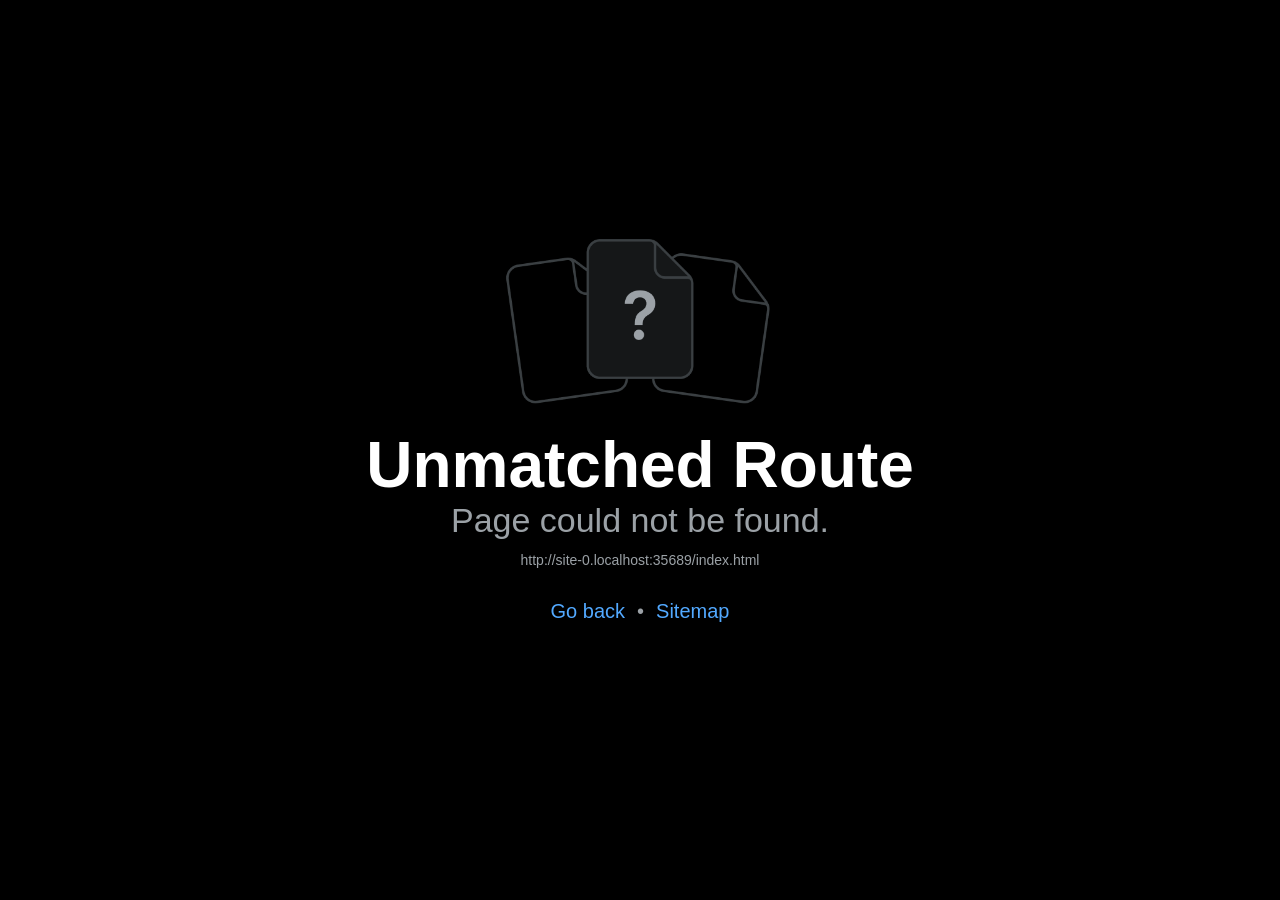
==== index.html @ 57a16b77 "Publica versão 3.3.0 (28/10/2026, 21:30:46) Co-Authored-By: Claude Opus 5.5 <noreply@anthropic.com>" ====
<!doctype html>
<html lang="pt-BR">
  <head>
    <meta charset="utf-8" />
    <meta httpEquiv="X-UA-Compatible" content="IE=edge" />
    <meta name="viewport" content="width=device-width, initial-scale=1, maximum-scale=1, shrink-to-fit=no" />
    <title>Ficha de Evolução</title>
    <!-- The `react-native-web` recommended style reset: https://necolas.github.io/react-native-web/docs/setup/#root-element -->
    <style id="expo-reset">
      /* These styles make the body full-height */
      html,
      body {
        height: 100%;
      }
      /* These styles disable body scrolling if you are using <ScrollView> */
      body {
        overflow: hidden;
      }
      /* These styles make the root element full-height */
      #root {
        display: flex;
        height: 100%;
        flex: 1;
      }
    </style>
  <link rel="icon" href="/favicon.ico"/><link rel="preload" href="/_expo/static/css/global-6071128c1a91323e2e9e6665a7fe6338.css" as="style">
<link rel="stylesheet" href="/_expo/static/css/global-6071128c1a91323e2e9e6665a7fe6338.css"><link rel="preload" href="/fonts/Inter_400Regular.woff2" as="font" type="font/woff2" crossorigin>
<link rel="preload" href="/fonts/Inter_500Medium.woff2" as="font" type="font/woff2" crossorigin>
<link rel="preload" href="/fonts/Inter_600SemiBold.woff2" as="font" type="font/woff2" crossorigin>
<link rel="preload" href="/fonts/Inter_700Bold.woff2" as="font" type="font/woff2" crossorigin>
<link rel="preload" href="/fonts/BricolageGrotesque_700Bold.woff2" as="font" type="font/woff2" crossorigin>
<link rel="preload" href="/fonts/BricolageGrotesque_800ExtraBold.woff2" as="font" type="font/woff2" crossorigin>
<link rel="preload" href="/_expo/static/js/web/index-720867173eea75075e404f26b7d5f82f.js" as="script">
<link rel="preload" href="/_expo/static/js/web/_layout-bcc0b7882c46a9ae00d2a659f0a68e32.js" as="script">
<link rel="preload" href="/_expo/static/js/web/_layout-e9f3e3d6dffe4a0d16f6e0c914d7f829.js" as="script">
<style>html,body{background:#e7f3ef}input:focus,textarea:focus{outline:none!important}textarea{resize:none}</style>
</head>

  <body>
    <!-- Use static rendering with Expo Router to support running without JavaScript. -->
    <noscript> You need to enable JavaScript to run this app. </noscript>
    <!-- The root element for your Expo app. -->
    <div id="root"></div>
  <script src="/_expo/static/js/web/__expo-metro-runtime-97703ae02682710149335928b974f18d.js" defer></script><script src="/_expo/static/js/web/__common-9652a56ff5e1bba47803ef633cfc6c7e.js" defer></script><script src="/_expo/static/js/web/entry-7f0b934aea17465e04771db9c9459e98.js" defer></script>
</body>
</html>
---- _expo/static/css/global-6071128c1a91323e2e9e6665a7fe6338.css ----
/*! tailwindcss v4.3.3 | MIT License | https://tailwindcss.com */
@layer properties{@supports (((-webkit-hyphens:none)) and (not (margin-trim:inline))) or ((-moz-orient:inline) and (not (color:rgb(from red r g b)))){*,:before,:after,::backdrop{--tw-rotate-x:initial;--tw-rotate-y:initial;--tw-rotate-z:initial;--tw-skew-x:initial;--tw-skew-y:initial;--tw-border-style:solid;--tw-leading:initial;--tw-tracking:initial}}}@layer theme{:root,:host{--font-sans:"Inter_400Regular";--font-mono:ui-monospace, SFMono-Regular, Menlo, Monaco, Consolas, "Liberation Mono", "Courier New", monospace;--color-black:#000;--color-white:#fff;--spacing:.25rem;--default-font-family:var(--font-sans);--default-mono-font-family:var(--font-mono);--color-primary:unset;--color-primary-ink:unset;--color-primary-bright:unset;--color-on-primary:unset;--color-primary-soft:unset;--color-primary-soft-2:unset;--color-primary-line:unset;--color-deep:unset;--color-bg:unset;--color-surface:unset;--color-field:unset;--color-line:unset;--color-ink:unset;--color-ink-2:unset;--color-muted:unset;--font-sans-medium:"Inter_500Medium";--font-sans-semibold:"Inter_600SemiBold";--font-sans-bold:"Inter_700Bold";--font-display:"BricolageGrotesque_800ExtraBold";--font-display-bold:"BricolageGrotesque_700Bold";--radius-card:22px;--radius-control:14px;--color-danger:#c8412d;--color-danger-soft:#fdeeeb;--color-warn:#e29a1c;--color-warn-soft:#fff5e1;--color-warn-ink:#7c5100}.light{--color-primary:#01af96;--color-primary-strong:#00957f;--color-primary-ink:#00705f;--color-primary-bright:#2ee0c3;--color-on-primary:#0b2e2a;--color-primary-soft:#eef9f6;--color-primary-soft-2:#d8f3ec;--color-primary-line:#b4e8db;--color-deep:#0b2e2a;--color-deep-2:#123f39;--color-bg:#e7f3ef;--color-surface:#fff;--color-field:#eef3f1;--color-line:#e2e9e6;--color-ink:#0f1f1c;--color-ink-2:#44605a;--color-muted:#6f8580}@media (prefers-color-scheme:light){:root:not(:where(.light,.light *,.dark,.dark *,.petroleo,.petroleo *,.grafite,.grafite *,.terracota,.terracota *,.ameixa,.ameixa *)){--color-primary:#01af96;--color-primary-strong:#00957f;--color-primary-ink:#00705f;--color-primary-bright:#2ee0c3;--color-on-primary:#0b2e2a;--color-primary-soft:#eef9f6;--color-primary-soft-2:#d8f3ec;--color-primary-line:#b4e8db;--color-deep:#0b2e2a;--color-deep-2:#123f39;--color-bg:#e7f3ef;--color-surface:#fff;--color-field:#eef3f1;--color-line:#e2e9e6;--color-ink:#0f1f1c;--color-ink-2:#44605a;--color-muted:#6f8580}}.dark{--color-primary:#01af96;--color-primary-strong:#00957f;--color-primary-ink:#00705f;--color-primary-bright:#2ee0c3;--color-on-primary:#0b2e2a;--color-primary-soft:#eef9f6;--color-primary-soft-2:#d8f3ec;--color-primary-line:#b4e8db;--color-deep:#0b2e2a;--color-deep-2:#123f39;--color-bg:#e7f3ef;--color-surface:#fff;--color-field:#eef3f1;--color-line:#e2e9e6;--color-ink:#0f1f1c;--color-ink-2:#44605a;--color-muted:#6f8580}@media (prefers-color-scheme:dark){:root:not(:where(.light,.light *,.dark,.dark *,.petroleo,.petroleo *,.grafite,.grafite *,.terracota,.terracota *,.ameixa,.ameixa *)){--color-primary:#01af96;--color-primary-strong:#00957f;--color-primary-ink:#00705f;--color-primary-bright:#2ee0c3;--color-on-primary:#0b2e2a;--color-primary-soft:#eef9f6;--color-primary-soft-2:#d8f3ec;--color-primary-line:#b4e8db;--color-deep:#0b2e2a;--color-deep-2:#123f39;--color-bg:#e7f3ef;--color-surface:#fff;--color-field:#eef3f1;--color-line:#e2e9e6;--color-ink:#0f1f1c;--color-ink-2:#44605a;--color-muted:#6f8580}}.petroleo{--color-primary:#1e6f8c;--color-primary-strong:#185d76;--color-primary-ink:#134a5e;--color-primary-bright:#4fb3cf;--color-on-primary:#fff;--color-primary-soft:#eef6f9;--color-primary-soft-2:#d7eaf1;--color-primary-line:#b3d6e3;--color-deep:#0e2a35;--color-deep-2:#153846;--color-bg:#e6eff4;--color-surface:#fff;--color-field:#edf2f5;--color-line:#e0e8ec;--color-ink:#0d1d24;--color-ink-2:#3f5964;--color-muted:#6b8089}.grafite{--color-primary:#3f4b5b;--color-primary-strong:#343f4d;--color-primary-ink:#2a333f;--color-primary-bright:#8c99ab;--color-on-primary:#fff;--color-primary-soft:#f2f4f7;--color-primary-soft-2:#e3e7ec;--color-primary-line:#cbd2db;--color-deep:#161b22;--color-deep-2:#1f2630;--color-bg:#eaedf1;--color-surface:#fff;--color-field:#eef0f3;--color-line:#e3e6ea;--color-ink:#12161c;--color-ink-2:#4a5463;--color-muted:#737d8b}.terracota{--color-primary:#b85c3e;--color-primary-strong:#9f4e34;--color-primary-ink:#7f3e29;--color-primary-bright:#e08b6c;--color-on-primary:#fff;--color-primary-soft:#fbf3ef;--color-primary-soft-2:#f4e1d8;--color-primary-line:#e9c5b5;--color-deep:#2e1a14;--color-deep-2:#3b231b;--color-bg:#f5ebe5;--color-surface:#fff;--color-field:#f3eeeb;--color-line:#ebe3de;--color-ink:#21140f;--color-ink-2:#5e4a42;--color-muted:#8a7870}.ameixa{--color-primary:#6e4c8e;--color-primary-strong:#5e4079;--color-primary-ink:#4b3362;--color-primary-bright:#a589c2;--color-on-primary:#fff;--color-primary-soft:#f5f2f9;--color-primary-soft-2:#e8e1f1;--color-primary-line:#d3c7e4;--color-deep:#1e1529;--color-deep-2:#2a1e38;--color-bg:#efeaf5;--color-surface:#fff;--color-field:#f0eef4;--color-line:#e6e2ec;--color-ink:#17121e;--color-ink-2:#514a5d;--color-muted:#7c7587}}@layer base{*,:after,:before,::backdrop{box-sizing:border-box;border:0 solid;margin:0;padding:0}::file-selector-button{box-sizing:border-box;border:0 solid;margin:0;padding:0}html,:host{-webkit-text-size-adjust:100%;tab-size:4;line-height:1.5;font-family:var(--default-font-family,-apple-system, BlinkMacSystemFont, "Segoe UI", Roboto, "Helvetica Neue", "Noto Sans", Arial, sans-serif, "Apple Color Emoji", "Segoe UI Emoji", "Segoe UI Symbol", "Noto Color Emoji");font-feature-settings:var(--default-font-feature-settings,normal);font-variation-settings:var(--default-font-variation-settings,normal);-webkit-tap-highlight-color:transparent}hr{height:0;color:inherit;border-top-width:1px}abbr:where([title]){-webkit-text-decoration:underline dotted;text-decoration:underline dotted}h1,h2,h3,h4,h5,h6{font-size:inherit;font-weight:inherit}a{color:inherit;-webkit-text-decoration:inherit;-webkit-text-decoration:inherit;text-decoration:inherit}b,strong{font-weight:bolder}code,kbd,samp,pre{font-family:var(--default-mono-font-family,ui-monospace, SFMono-Regular, Menlo, Monaco, Consolas, "Liberation Mono", "Courier New", monospace);font-feature-settings:var(--default-mono-font-feature-settings,normal);font-variation-settings:var(--default-mono-font-variation-settings,normal);font-size:1em}small{font-size:80%}sub,sup{vertical-align:baseline;font-size:75%;line-height:0;position:relative}sub{bottom:-.25em}sup{top:-.5em}table{text-indent:0;border-color:inherit;border-collapse:collapse}:-moz-focusring:where(:not(iframe)){outline:auto}progress{vertical-align:baseline}summary{display:list-item}ol,ul,menu{list-style:none}img,svg,video,canvas,audio,iframe,embed,object{vertical-align:middle;display:block}img,video{max-width:100%;height:auto}button,input,select,optgroup,textarea{font:inherit;font-feature-settings:inherit;font-variation-settings:inherit;letter-spacing:inherit;color:inherit;opacity:1;background-color:#0000;border-radius:0}::file-selector-button{font:inherit;font-feature-settings:inherit;font-variation-settings:inherit;letter-spacing:inherit;color:inherit;opacity:1;background-color:#0000;border-radius:0}:where(select:is([multiple],[size])) optgroup{font-weight:bolder}:where(select:is([multiple],[size])) optgroup option{padding-inline-start:20px}::file-selector-button{margin-inline-end:4px}::placeholder{opacity:1}@supports (not ((-webkit-appearance:-apple-pay-button))) or (contain-intrinsic-size:1px){::placeholder{color:currentColor}@supports (color:color-mix(in lab, red, red)){::placeholder{color:color-mix(in oklab, currentcolor 50%, transparent)}}}textarea{resize:vertical}::-webkit-search-decoration{-webkit-appearance:none}::-webkit-date-and-time-value{min-height:1lh;text-align:inherit}::-webkit-datetime-edit{display:inline-flex}::-webkit-datetime-edit-fields-wrapper{padding:0}::-webkit-datetime-edit{padding-block:0}::-webkit-datetime-edit-year-field{padding-block:0}::-webkit-datetime-edit-month-field{padding-block:0}::-webkit-datetime-edit-day-field{padding-block:0}::-webkit-datetime-edit-hour-field{padding-block:0}::-webkit-datetime-edit-minute-field{padding-block:0}::-webkit-datetime-edit-second-field{padding-block:0}::-webkit-datetime-edit-millisecond-field{padding-block:0}::-webkit-datetime-edit-meridiem-field{padding-block:0}::-webkit-calendar-picker-indicator{line-height:1}:-moz-ui-invalid{box-shadow:none}button,input:where([type=button],[type=reset],[type=submit]){appearance:button}::file-selector-button{appearance:button}::-webkit-inner-spin-button{height:auto}::-webkit-outer-spin-button{height:auto}[hidden]:where(:not([hidden=until-found])){display:none!important}}@layer components;@layer utilities{.visible{visibility:visible}.absolute{position:absolute}.inset-0{inset:0}.-top-20{top:calc(var(--spacing) * -20)}.top-5{top:calc(var(--spacing) * 5)}.-right-6{right:calc(var(--spacing) * -6)}.-right-20{right:calc(var(--spacing) * -20)}.right-5{right:calc(var(--spacing) * 5)}.-bottom-24{bottom:calc(var(--spacing) * -24)}.mx-1{margin-inline:var(--spacing)}.mx-auto{margin-inline:auto}.-mt-2{margin-top:calc(var(--spacing) * -2)}.mt-1\.5{margin-top:calc(var(--spacing) * 1.5)}.mt-2{margin-top:calc(var(--spacing) * 2)}.mt-4{margin-top:calc(var(--spacing) * 4)}.mt-auto{margin-top:auto}.mb-2{margin-bottom:calc(var(--spacing) * 2)}.mb-3{margin-bottom:calc(var(--spacing) * 3)}.mb-5{margin-bottom:calc(var(--spacing) * 5)}.flex{display:flex}.grid{display:grid}.hidden{display:none}.inline{display:inline}.size-2\.5{width:calc(var(--spacing) * 2.5);height:calc(var(--spacing) * 2.5)}.size-5{width:calc(var(--spacing) * 5);height:calc(var(--spacing) * 5)}.size-7{width:calc(var(--spacing) * 7);height:calc(var(--spacing) * 7)}.size-8{width:calc(var(--spacing) * 8);height:calc(var(--spacing) * 8)}.size-9{width:calc(var(--spacing) * 9);height:calc(var(--spacing) * 9)}.size-11{width:calc(var(--spacing) * 11);height:calc(var(--spacing) * 11)}.size-12{width:calc(var(--spacing) * 12);height:calc(var(--spacing) * 12)}.size-14{width:calc(var(--spacing) * 14);height:calc(var(--spacing) * 14)}.size-16{width:calc(var(--spacing) * 16);height:calc(var(--spacing) * 16)}.size-40{width:calc(var(--spacing) * 40);height:calc(var(--spacing) * 40)}.size-56{width:calc(var(--spacing) * 56);height:calc(var(--spacing) * 56)}.h-1\.5{height:calc(var(--spacing) * 1.5)}.h-2{height:calc(var(--spacing) * 2)}.h-2\.5{height:calc(var(--spacing) * 2.5)}.h-3{height:calc(var(--spacing) * 3)}.h-5{height:calc(var(--spacing) * 5)}.h-6{height:calc(var(--spacing) * 6)}.h-7{height:calc(var(--spacing) * 7)}.h-8{height:calc(var(--spacing) * 8)}.h-9{height:calc(var(--spacing) * 9)}.h-10{height:calc(var(--spacing) * 10)}.h-12{height:calc(var(--spacing) * 12)}.h-14{height:calc(var(--spacing) * 14)}.h-24{height:calc(var(--spacing) * 24)}.h-32{height:calc(var(--spacing) * 32)}.h-\[50px\]{height:50px}.h-\[88px\]{height:88px}.h-\[112px\]{height:112px}.h-full{height:100%}.max-h-\[92\%\]{max-height:92%}.min-h-13{min-height:calc(var(--spacing) * 13)}.min-h-16{min-height:calc(var(--spacing) * 16)}.min-h-\[72px\]{min-height:72px}.min-h-\[76px\]{min-height:76px}.min-h-\[104px\]{min-height:104px}.min-h-\[150px\]{min-height:150px}.w-10{width:calc(var(--spacing) * 10)}.w-12{width:calc(var(--spacing) * 12)}.w-14{width:calc(var(--spacing) * 14)}.w-\[80\%\]{width:80%}.w-\[84px\]{width:84px}.w-\[248px\]{width:248px}.w-full{width:100%}.max-w-4{max-width:calc(var(--spacing) * 4)}.max-w-10{max-width:calc(var(--spacing) * 10)}.max-w-\[340px\]{max-width:340px}.max-w-\[520px\]{max-width:520px}.max-w-\[560px\]{max-width:560px}.max-w-\[640px\]{max-width:640px}.max-w-\[880px\]{max-width:880px}.flex-1{flex:1}.flex-\[2\]{flex:2}.shrink{flex-shrink:1}.transform{transform:var(--tw-rotate-x, ) var(--tw-rotate-y, ) var(--tw-rotate-z, ) var(--tw-skew-x, ) var(--tw-skew-y, )}.flex-row{flex-direction:row}.flex-wrap{flex-wrap:wrap}.items-baseline{align-items:baseline}.items-center{align-items:center}.items-end{align-items:flex-end}.justify-between{justify-content:space-between}.justify-center{justify-content:center}.justify-end{justify-content:flex-end}.gap-0\.5{gap:calc(var(--spacing) * .5)}.gap-1{gap:var(--spacing)}.gap-1\.5{gap:calc(var(--spacing) * 1.5)}.gap-2{gap:calc(var(--spacing) * 2)}.gap-2\.5{gap:calc(var(--spacing) * 2.5)}.gap-3{gap:calc(var(--spacing) * 3)}.gap-3\.5{gap:calc(var(--spacing) * 3.5)}.gap-4{gap:calc(var(--spacing) * 4)}.gap-5{gap:calc(var(--spacing) * 5)}.gap-6{gap:calc(var(--spacing) * 6)}.gap-\[7px\]{gap:7px}.self-center{align-self:center}.self-end{align-self:flex-end}.self-start{align-self:flex-start}.self-stretch{align-self:stretch}.overflow-hidden{overflow:hidden}.rounded-\[2px\]{border-radius:2px}.rounded-\[3px\]{border-radius:3px}.rounded-\[6px\]{border-radius:6px}.rounded-\[8px\]{border-radius:8px}.rounded-\[10px\]{border-radius:10px}.rounded-\[12px\]{border-radius:12px}.rounded-\[14px\]{border-radius:14px}.rounded-\[16px\]{border-radius:16px}.rounded-\[18px\]{border-radius:18px}.rounded-\[20px\]{border-radius:20px}.rounded-\[28px\]{border-radius:28px}.rounded-card{border-radius:var(--radius-card)}.rounded-control{border-radius:var(--radius-control)}.rounded-full{border-radius:2147483647px}.rounded-t-\[5px\]{border-top-left-radius:5px;border-top-right-radius:5px}.rounded-t-\[28px\]{border-top-left-radius:28px;border-top-right-radius:28px}.border{border-style:var(--tw-border-style);border-width:1px}.border-2{border-style:var(--tw-border-style);border-width:2px}.border-\[1\.5px\]{border-style:var(--tw-border-style);border-width:1.5px}.border-t{border-top-style:var(--tw-border-style);border-top-width:1px}.border-r{border-right-style:var(--tw-border-style);border-right-width:1px}.border-b{border-bottom-style:var(--tw-border-style);border-bottom-width:1px}.border-dashed{--tw-border-style:dashed;border-style:dashed}.border-danger{border-color:var(--color-danger)}.border-deep{border-color:var(--color-deep)}.border-ink{border-color:var(--color-ink)}.border-line{border-color:var(--color-line)}.border-primary{border-color:var(--color-primary)}.border-primary-line{border-color:var(--color-primary-line)}.border-primary\/40{border-color:color-mix(in srgb, unset 40%, transparent)}@supports (color:color-mix(in lab, red, red)){.border-primary\/40{border-color:color-mix(in oklab, var(--color-primary) 40%, transparent)}}.border-transparent{border-color:#0000}.border-warn\/40{border-color:#e29a1c66}@supports (color:color-mix(in lab, red, red)){.border-warn\/40{border-color:color-mix(in oklab, var(--color-warn) 40%, transparent)}}.bg-\[\#e6e8e6\]{background-color:#e6e8e6}.bg-\[\#f4f6f5\]{background-color:#f4f6f5}.bg-bg{background-color:var(--color-bg)}.bg-black\/40{background-color:#0006}@supports (color:color-mix(in lab, red, red)){.bg-black\/40{background-color:color-mix(in oklab, var(--color-black) 40%, transparent)}}.bg-danger-soft{background-color:var(--color-danger-soft)}.bg-deep{background-color:var(--color-deep)}.bg-field{background-color:var(--color-field)}.bg-ink{background-color:var(--color-ink)}.bg-line{background-color:var(--color-line)}.bg-primary{background-color:var(--color-primary)}.bg-primary-bright{background-color:var(--color-primary-bright)}.bg-primary-line{background-color:var(--color-primary-line)}.bg-primary-soft{background-color:var(--color-primary-soft)}.bg-primary-soft-2{background-color:var(--color-primary-soft-2)}.bg-surface{background-color:var(--color-surface)}.bg-transparent{background-color:#0000}.bg-warn-soft{background-color:var(--color-warn-soft)}.bg-white{background-color:var(--color-white)}.p-0{padding:0}.p-1{padding:var(--spacing)}.p-2{padding:calc(var(--spacing) * 2)}.p-3{padding:calc(var(--spacing) * 3)}.p-3\.5{padding:calc(var(--spacing) * 3.5)}.p-4{padding:calc(var(--spacing) * 4)}.p-5{padding:calc(var(--spacing) * 5)}.p-6{padding:calc(var(--spacing) * 6)}.px-0\.5{padding-inline:calc(var(--spacing) * .5)}.px-1{padding-inline:var(--spacing)}.px-2{padding-inline:calc(var(--spacing) * 2)}.px-2\.5{padding-inline:calc(var(--spacing) * 2.5)}.px-3{padding-inline:calc(var(--spacing) * 3)}.px-4{padding-inline:calc(var(--spacing) * 4)}.px-5{padding-inline:calc(var(--spacing) * 5)}.px-6{padding-inline:calc(var(--spacing) * 6)}.py-2{padding-block:calc(var(--spacing) * 2)}.py-2\.5{padding-block:calc(var(--spacing) * 2.5)}.py-3{padding-block:calc(var(--spacing) * 3)}.py-3\.5{padding-block:calc(var(--spacing) * 3.5)}.py-6{padding-block:calc(var(--spacing) * 6)}.py-8{padding-block:calc(var(--spacing) * 8)}.py-9{padding-block:calc(var(--spacing) * 9)}.py-10{padding-block:calc(var(--spacing) * 10)}.pt-1{padding-top:var(--spacing)}.pt-2{padding-top:calc(var(--spacing) * 2)}.pt-2\.5{padding-top:calc(var(--spacing) * 2.5)}.pt-3{padding-top:calc(var(--spacing) * 3)}.pt-4{padding-top:calc(var(--spacing) * 4)}.pt-6{padding-top:calc(var(--spacing) * 6)}.pt-10{padding-top:calc(var(--spacing) * 10)}.pr-1\.5{padding-right:calc(var(--spacing) * 1.5)}.pr-2\.5{padding-right:calc(var(--spacing) * 2.5)}.pr-3{padding-right:calc(var(--spacing) * 3)}.pr-20{padding-right:calc(var(--spacing) * 20)}.pr-24{padding-right:calc(var(--spacing) * 24)}.pb-2{padding-bottom:calc(var(--spacing) * 2)}.pb-3{padding-bottom:calc(var(--spacing) * 3)}.pb-4{padding-bottom:calc(var(--spacing) * 4)}.pl-3\.5{padding-left:calc(var(--spacing) * 3.5)}.pl-4{padding-left:calc(var(--spacing) * 4)}.text-center{text-align:center}.font-display{font-family:var(--font-display)}.font-display-bold{font-family:var(--font-display-bold)}.font-sans{font-family:var(--font-sans)}.font-sans-bold{font-family:var(--font-sans-bold)}.font-sans-medium{font-family:var(--font-sans-medium)}.font-sans-semibold{font-family:var(--font-sans-semibold)}.text-\[10\.5px\]{font-size:10.5px}.text-\[11px\]{font-size:11px}.text-\[12\.5px\]{font-size:12.5px}.text-\[12px\]{font-size:12px}.text-\[13\.5px\]{font-size:13.5px}.text-\[13px\]{font-size:13px}.text-\[14\.5px\]{font-size:14.5px}.text-\[14px\]{font-size:14px}.text-\[15\.5px\]{font-size:15.5px}.text-\[15px\]{font-size:15px}.text-\[16px\]{font-size:16px}.text-\[18px\]{font-size:18px}.text-\[22px\]{font-size:22px}.text-\[24px\]{font-size:24px}.text-\[26px\]{font-size:26px}.text-\[32px\]{font-size:32px}.text-\[34px\]{font-size:34px}.leading-\[17px\]{--tw-leading:17px;line-height:17px}.leading-\[21px\]{--tw-leading:21px;line-height:21px}.leading-\[23px\]{--tw-leading:23px;line-height:23px}.leading-\[24px\]{--tw-leading:24px;line-height:24px}.leading-\[28px\]{--tw-leading:28px;line-height:28px}.leading-\[30px\]{--tw-leading:30px;line-height:30px}.leading-\[34px\]{--tw-leading:34px;line-height:34px}.leading-\[36px\]{--tw-leading:36px;line-height:36px}.leading-\[38px\]{--tw-leading:38px;line-height:38px}.tracking-\[-0\.5px\]{--tw-tracking:-.5px;letter-spacing:-.5px}.tracking-\[-1px\]{--tw-tracking:-1px;letter-spacing:-1px}.text-danger{color:var(--color-danger)}.text-deep{color:var(--color-deep)}.text-ink{color:var(--color-ink)}.text-ink-2{color:var(--color-ink-2)}.text-muted{color:var(--color-muted)}.text-on-primary{color:var(--color-on-primary)}.text-primary-ink{color:var(--color-primary-ink)}.text-warn-ink{color:var(--color-warn-ink)}.text-white{color:var(--color-white)}.text-white\/70{color:#ffffffb3}@supports (color:color-mix(in lab, red, red)){.text-white\/70{color:color-mix(in oklab, var(--color-white) 70%, transparent)}}.text-white\/75{color:#ffffffbf}@supports (color:color-mix(in lab, red, red)){.text-white\/75{color:color-mix(in oklab, var(--color-white) 75%, transparent)}}.opacity-25{opacity:.25}.opacity-40{opacity:.4}.opacity-60{opacity:.6}.opacity-90{opacity:.9}.focus\:border-primary:focus{border-color:var(--color-primary)}.focus\:bg-surface:focus{background-color:var(--color-surface)}@media (width>=48rem){.md\:px-6{padding-inline:calc(var(--spacing) * 6)}}}@property --tw-rotate-x{syntax:"*";inherits:false}@property --tw-rotate-y{syntax:"*";inherits:false}@property --tw-rotate-z{syntax:"*";inherits:false}@property --tw-skew-x{syntax:"*";inherits:false}@property --tw-skew-y{syntax:"*";inherits:false}@property --tw-border-style{syntax:"*";inherits:false;initial-value:solid}@property --tw-leading{syntax:"*";inherits:false}@property --tw-tracking{syntax:"*";inherits:false}
---- _expo/static/css/global-6071128c1a91323e2e9e6665a7fe6338.css ----
/*! tailwindcss v4.3.3 | MIT License | https://tailwindcss.com */
@layer properties{@supports (((-webkit-hyphens:none)) and (not (margin-trim:inline))) or ((-moz-orient:inline) and (not (color:rgb(from red r g b)))){*,:before,:after,::backdrop{--tw-rotate-x:initial;--tw-rotate-y:initial;--tw-rotate-z:initial;--tw-skew-x:initial;--tw-skew-y:initial;--tw-border-style:solid;--tw-leading:initial;--tw-tracking:initial}}}@layer theme{:root,:host{--font-sans:"Inter_400Regular";--font-mono:ui-monospace, SFMono-Regular, Menlo, Monaco, Consolas, "Liberation Mono", "Courier New", monospace;--color-black:#000;--color-white:#fff;--spacing:.25rem;--default-font-family:var(--font-sans);--default-mono-font-family:var(--font-mono);--color-primary:unset;--color-primary-ink:unset;--color-primary-bright:unset;--color-on-primary:unset;--color-primary-soft:unset;--color-primary-soft-2:unset;--color-primary-line:unset;--color-deep:unset;--color-bg:unset;--color-surface:unset;--color-field:unset;--color-line:unset;--color-ink:unset;--color-ink-2:unset;--color-muted:unset;--font-sans-medium:"Inter_500Medium";--font-sans-semibold:"Inter_600SemiBold";--font-sans-bold:"Inter_700Bold";--font-display:"BricolageGrotesque_800ExtraBold";--font-display-bold:"BricolageGrotesque_700Bold";--radius-card:22px;--radius-control:14px;--color-danger:#c8412d;--color-danger-soft:#fdeeeb;--color-warn:#e29a1c;--color-warn-soft:#fff5e1;--color-warn-ink:#7c5100}.light{--color-primary:#01af96;--color-primary-strong:#00957f;--color-primary-ink:#00705f;--color-primary-bright:#2ee0c3;--color-on-primary:#0b2e2a;--color-primary-soft:#eef9f6;--color-primary-soft-2:#d8f3ec;--color-primary-line:#b4e8db;--color-deep:#0b2e2a;--color-deep-2:#123f39;--color-bg:#e7f3ef;--color-surface:#fff;--color-field:#eef3f1;--color-line:#e2e9e6;--color-ink:#0f1f1c;--color-ink-2:#44605a;--color-muted:#6f8580}@media (prefers-color-scheme:light){:root:not(:where(.light,.light *,.dark,.dark *,.petroleo,.petroleo *,.grafite,.grafite *,.terracota,.terracota *,.ameixa,.ameixa *)){--color-primary:#01af96;--color-primary-strong:#00957f;--color-primary-ink:#00705f;--color-primary-bright:#2ee0c3;--color-on-primary:#0b2e2a;--color-primary-soft:#eef9f6;--color-primary-soft-2:#d8f3ec;--color-primary-line:#b4e8db;--color-deep:#0b2e2a;--color-deep-2:#123f39;--color-bg:#e7f3ef;--color-surface:#fff;--color-field:#eef3f1;--color-line:#e2e9e6;--color-ink:#0f1f1c;--color-ink-2:#44605a;--color-muted:#6f8580}}.dark{--color-primary:#01af96;--color-primary-strong:#00957f;--color-primary-ink:#00705f;--color-primary-bright:#2ee0c3;--color-on-primary:#0b2e2a;--color-primary-soft:#eef9f6;--color-primary-soft-2:#d8f3ec;--color-primary-line:#b4e8db;--color-deep:#0b2e2a;--color-deep-2:#123f39;--color-bg:#e7f3ef;--color-surface:#fff;--color-field:#eef3f1;--color-line:#e2e9e6;--color-ink:#0f1f1c;--color-ink-2:#44605a;--color-muted:#6f8580}@media (prefers-color-scheme:dark){:root:not(:where(.light,.light *,.dark,.dark *,.petroleo,.petroleo *,.grafite,.grafite *,.terracota,.terracota *,.ameixa,.ameixa *)){--color-primary:#01af96;--color-primary-strong:#00957f;--color-primary-ink:#00705f;--color-primary-bright:#2ee0c3;--color-on-primary:#0b2e2a;--color-primary-soft:#eef9f6;--color-primary-soft-2:#d8f3ec;--color-primary-line:#b4e8db;--color-deep:#0b2e2a;--color-deep-2:#123f39;--color-bg:#e7f3ef;--color-surface:#fff;--color-field:#eef3f1;--color-line:#e2e9e6;--color-ink:#0f1f1c;--color-ink-2:#44605a;--color-muted:#6f8580}}.petroleo{--color-primary:#1e6f8c;--color-primary-strong:#185d76;--color-primary-ink:#134a5e;--color-primary-bright:#4fb3cf;--color-on-primary:#fff;--color-primary-soft:#eef6f9;--color-primary-soft-2:#d7eaf1;--color-primary-line:#b3d6e3;--color-deep:#0e2a35;--color-deep-2:#153846;--color-bg:#e6eff4;--color-surface:#fff;--color-field:#edf2f5;--color-line:#e0e8ec;--color-ink:#0d1d24;--color-ink-2:#3f5964;--color-muted:#6b8089}.grafite{--color-primary:#3f4b5b;--color-primary-strong:#343f4d;--color-primary-ink:#2a333f;--color-primary-bright:#8c99ab;--color-on-primary:#fff;--color-primary-soft:#f2f4f7;--color-primary-soft-2:#e3e7ec;--color-primary-line:#cbd2db;--color-deep:#161b22;--color-deep-2:#1f2630;--color-bg:#eaedf1;--color-surface:#fff;--color-field:#eef0f3;--color-line:#e3e6ea;--color-ink:#12161c;--color-ink-2:#4a5463;--color-muted:#737d8b}.terracota{--color-primary:#b85c3e;--color-primary-strong:#9f4e34;--color-primary-ink:#7f3e29;--color-primary-bright:#e08b6c;--color-on-primary:#fff;--color-primary-soft:#fbf3ef;--color-primary-soft-2:#f4e1d8;--color-primary-line:#e9c5b5;--color-deep:#2e1a14;--color-deep-2:#3b231b;--color-bg:#f5ebe5;--color-surface:#fff;--color-field:#f3eeeb;--color-line:#ebe3de;--color-ink:#21140f;--color-ink-2:#5e4a42;--color-muted:#8a7870}.ameixa{--color-primary:#6e4c8e;--color-primary-strong:#5e4079;--color-primary-ink:#4b3362;--color-primary-bright:#a589c2;--color-on-primary:#fff;--color-primary-soft:#f5f2f9;--color-primary-soft-2:#e8e1f1;--color-primary-line:#d3c7e4;--color-deep:#1e1529;--color-deep-2:#2a1e38;--color-bg:#efeaf5;--color-surface:#fff;--color-field:#f0eef4;--color-line:#e6e2ec;--color-ink:#17121e;--color-ink-2:#514a5d;--color-muted:#7c7587}}@layer base{*,:after,:before,::backdrop{box-sizing:border-box;border:0 solid;margin:0;padding:0}::file-selector-button{box-sizing:border-box;border:0 solid;margin:0;padding:0}html,:host{-webkit-text-size-adjust:100%;tab-size:4;line-height:1.5;font-family:var(--default-font-family,-apple-system, BlinkMacSystemFont, "Segoe UI", Roboto, "Helvetica Neue", "Noto Sans", Arial, sans-serif, "Apple Color Emoji", "Segoe UI Emoji", "Segoe UI Symbol", "Noto Color Emoji");font-feature-settings:var(--default-font-feature-settings,normal);font-variation-settings:var(--default-font-variation-settings,normal);-webkit-tap-highlight-color:transparent}hr{height:0;color:inherit;border-top-width:1px}abbr:where([title]){-webkit-text-decoration:underline dotted;text-decoration:underline dotted}h1,h2,h3,h4,h5,h6{font-size:inherit;font-weight:inherit}a{color:inherit;-webkit-text-decoration:inherit;-webkit-text-decoration:inherit;text-decoration:inherit}b,strong{font-weight:bolder}code,kbd,samp,pre{font-family:var(--default-mono-font-family,ui-monospace, SFMono-Regular, Menlo, Monaco, Consolas, "Liberation Mono", "Courier New", monospace);font-feature-settings:var(--default-mono-font-feature-settings,normal);font-variation-settings:var(--default-mono-font-variation-settings,normal);font-size:1em}small{font-size:80%}sub,sup{vertical-align:baseline;font-size:75%;line-height:0;position:relative}sub{bottom:-.25em}sup{top:-.5em}table{text-indent:0;border-color:inherit;border-collapse:collapse}:-moz-focusring:where(:not(iframe)){outline:auto}progress{vertical-align:baseline}summary{display:list-item}ol,ul,menu{list-style:none}img,svg,video,canvas,audio,iframe,embed,object{vertical-align:middle;display:block}img,video{max-width:100%;height:auto}button,input,select,optgroup,textarea{font:inherit;font-feature-settings:inherit;font-variation-settings:inherit;letter-spacing:inherit;color:inherit;opacity:1;background-color:#0000;border-radius:0}::file-selector-button{font:inherit;font-feature-settings:inherit;font-variation-settings:inherit;letter-spacing:inherit;color:inherit;opacity:1;background-color:#0000;border-radius:0}:where(select:is([multiple],[size])) optgroup{font-weight:bolder}:where(select:is([multiple],[size])) optgroup option{padding-inline-start:20px}::file-selector-button{margin-inline-end:4px}::placeholder{opacity:1}@supports (not ((-webkit-appearance:-apple-pay-button))) or (contain-intrinsic-size:1px){::placeholder{color:currentColor}@supports (color:color-mix(in lab, red, red)){::placeholder{color:color-mix(in oklab, currentcolor 50%, transparent)}}}textarea{resize:vertical}::-webkit-search-decoration{-webkit-appearance:none}::-webkit-date-and-time-value{min-height:1lh;text-align:inherit}::-webkit-datetime-edit{display:inline-flex}::-webkit-datetime-edit-fields-wrapper{padding:0}::-webkit-datetime-edit{padding-block:0}::-webkit-datetime-edit-year-field{padding-block:0}::-webkit-datetime-edit-month-field{padding-block:0}::-webkit-datetime-edit-day-field{padding-block:0}::-webkit-datetime-edit-hour-field{padding-block:0}::-webkit-datetime-edit-minute-field{padding-block:0}::-webkit-datetime-edit-second-field{padding-block:0}::-webkit-datetime-edit-millisecond-field{padding-block:0}::-webkit-datetime-edit-meridiem-field{padding-block:0}::-webkit-calendar-picker-indicator{line-height:1}:-moz-ui-invalid{box-shadow:none}button,input:where([type=button],[type=reset],[type=submit]){appearance:button}::file-selector-button{appearance:button}::-webkit-inner-spin-button{height:auto}::-webkit-outer-spin-button{height:auto}[hidden]:where(:not([hidden=until-found])){display:none!important}}@layer components;@layer utilities{.visible{visibility:visible}.absolute{position:absolute}.inset-0{inset:0}.-top-20{top:calc(var(--spacing) * -20)}.top-5{top:calc(var(--spacing) * 5)}.-right-6{right:calc(var(--spacing) * -6)}.-right-20{right:calc(var(--spacing) * -20)}.right-5{right:calc(var(--spacing) * 5)}.-bottom-24{bottom:calc(var(--spacing) * -24)}.mx-1{margin-inline:var(--spacing)}.mx-auto{margin-inline:auto}.-mt-2{margin-top:calc(var(--spacing) * -2)}.mt-1\.5{margin-top:calc(var(--spacing) * 1.5)}.mt-2{margin-top:calc(var(--spacing) * 2)}.mt-4{margin-top:calc(var(--spacing) * 4)}.mt-auto{margin-top:auto}.mb-2{margin-bottom:calc(var(--spacing) * 2)}.mb-3{margin-bottom:calc(var(--spacing) * 3)}.mb-5{margin-bottom:calc(var(--spacing) * 5)}.flex{display:flex}.grid{display:grid}.hidden{display:none}.inline{display:inline}.size-2\.5{width:calc(var(--spacing) * 2.5);height:calc(var(--spacing) * 2.5)}.size-5{width:calc(var(--spacing) * 5);height:calc(var(--spacing) * 5)}.size-7{width:calc(var(--spacing) * 7);height:calc(var(--spacing) * 7)}.size-8{width:calc(var(--spacing) * 8);height:calc(var(--spacing) * 8)}.size-9{width:calc(var(--spacing) * 9);height:calc(var(--spacing) * 9)}.size-11{width:calc(var(--spacing) * 11);height:calc(var(--spacing) * 11)}.size-12{width:calc(var(--spacing) * 12);height:calc(var(--spacing) * 12)}.size-14{width:calc(var(--spacing) * 14);height:calc(var(--spacing) * 14)}.size-16{width:calc(var(--spacing) * 16);height:calc(var(--spacing) * 16)}.size-40{width:calc(var(--spacing) * 40);height:calc(var(--spacing) * 40)}.size-56{width:calc(var(--spacing) * 56);height:calc(var(--spacing) * 56)}.h-1\.5{height:calc(var(--spacing) * 1.5)}.h-2{height:calc(var(--spacing) * 2)}.h-2\.5{height:calc(var(--spacing) * 2.5)}.h-3{height:calc(var(--spacing) * 3)}.h-5{height:calc(var(--spacing) * 5)}.h-6{height:calc(var(--spacing) * 6)}.h-7{height:calc(var(--spacing) * 7)}.h-8{height:calc(var(--spacing) * 8)}.h-9{height:calc(var(--spacing) * 9)}.h-10{height:calc(var(--spacing) * 10)}.h-12{height:calc(var(--spacing) * 12)}.h-14{height:calc(var(--spacing) * 14)}.h-24{height:calc(var(--spacing) * 24)}.h-32{height:calc(var(--spacing) * 32)}.h-\[50px\]{height:50px}.h-\[88px\]{height:88px}.h-\[112px\]{height:112px}.h-full{height:100%}.max-h-\[92\%\]{max-height:92%}.min-h-13{min-height:calc(var(--spacing) * 13)}.min-h-16{min-height:calc(var(--spacing) * 16)}.min-h-\[72px\]{min-height:72px}.min-h-\[76px\]{min-height:76px}.min-h-\[104px\]{min-height:104px}.min-h-\[150px\]{min-height:150px}.w-10{width:calc(var(--spacing) * 10)}.w-12{width:calc(var(--spacing) * 12)}.w-14{width:calc(var(--spacing) * 14)}.w-\[80\%\]{width:80%}.w-\[84px\]{width:84px}.w-\[248px\]{width:248px}.w-full{width:100%}.max-w-4{max-width:calc(var(--spacing) * 4)}.max-w-10{max-width:calc(var(--spacing) * 10)}.max-w-\[340px\]{max-width:340px}.max-w-\[520px\]{max-width:520px}.max-w-\[560px\]{max-width:560px}.max-w-\[640px\]{max-width:640px}.max-w-\[880px\]{max-width:880px}.flex-1{flex:1}.flex-\[2\]{flex:2}.shrink{flex-shrink:1}.transform{transform:var(--tw-rotate-x, ) var(--tw-rotate-y, ) var(--tw-rotate-z, ) var(--tw-skew-x, ) var(--tw-skew-y, )}.flex-row{flex-direction:row}.flex-wrap{flex-wrap:wrap}.items-baseline{align-items:baseline}.items-center{align-items:center}.items-end{align-items:flex-end}.justify-between{justify-content:space-between}.justify-center{justify-content:center}.justify-end{justify-content:flex-end}.gap-0\.5{gap:calc(var(--spacing) * .5)}.gap-1{gap:var(--spacing)}.gap-1\.5{gap:calc(var(--spacing) * 1.5)}.gap-2{gap:calc(var(--spacing) * 2)}.gap-2\.5{gap:calc(var(--spacing) * 2.5)}.gap-3{gap:calc(var(--spacing) * 3)}.gap-3\.5{gap:calc(var(--spacing) * 3.5)}.gap-4{gap:calc(var(--spacing) * 4)}.gap-5{gap:calc(var(--spacing) * 5)}.gap-6{gap:calc(var(--spacing) * 6)}.gap-\[7px\]{gap:7px}.self-center{align-self:center}.self-end{align-self:flex-end}.self-start{align-self:flex-start}.self-stretch{align-self:stretch}.overflow-hidden{overflow:hidden}.rounded-\[2px\]{border-radius:2px}.rounded-\[3px\]{border-radius:3px}.rounded-\[6px\]{border-radius:6px}.rounded-\[8px\]{border-radius:8px}.rounded-\[10px\]{border-radius:10px}.rounded-\[12px\]{border-radius:12px}.rounded-\[14px\]{border-radius:14px}.rounded-\[16px\]{border-radius:16px}.rounded-\[18px\]{border-radius:18px}.rounded-\[20px\]{border-radius:20px}.rounded-\[28px\]{border-radius:28px}.rounded-card{border-radius:var(--radius-card)}.rounded-control{border-radius:var(--radius-control)}.rounded-full{border-radius:2147483647px}.rounded-t-\[5px\]{border-top-left-radius:5px;border-top-right-radius:5px}.rounded-t-\[28px\]{border-top-left-radius:28px;border-top-right-radius:28px}.border{border-style:var(--tw-border-style);border-width:1px}.border-2{border-style:var(--tw-border-style);border-width:2px}.border-\[1\.5px\]{border-style:var(--tw-border-style);border-width:1.5px}.border-t{border-top-style:var(--tw-border-style);border-top-width:1px}.border-r{border-right-style:var(--tw-border-style);border-right-width:1px}.border-b{border-bottom-style:var(--tw-border-style);border-bottom-width:1px}.border-dashed{--tw-border-style:dashed;border-style:dashed}.border-danger{border-color:var(--color-danger)}.border-deep{border-color:var(--color-deep)}.border-ink{border-color:var(--color-ink)}.border-line{border-color:var(--color-line)}.border-primary{border-color:var(--color-primary)}.border-primary-line{border-color:var(--color-primary-line)}.border-primary\/40{border-color:color-mix(in srgb, unset 40%, transparent)}@supports (color:color-mix(in lab, red, red)){.border-primary\/40{border-color:color-mix(in oklab, var(--color-primary) 40%, transparent)}}.border-transparent{border-color:#0000}.border-warn\/40{border-color:#e29a1c66}@supports (color:color-mix(in lab, red, red)){.border-warn\/40{border-color:color-mix(in oklab, var(--color-warn) 40%, transparent)}}.bg-\[\#e6e8e6\]{background-color:#e6e8e6}.bg-\[\#f4f6f5\]{background-color:#f4f6f5}.bg-bg{background-color:var(--color-bg)}.bg-black\/40{background-color:#0006}@supports (color:color-mix(in lab, red, red)){.bg-black\/40{background-color:color-mix(in oklab, var(--color-black) 40%, transparent)}}.bg-danger-soft{background-color:var(--color-danger-soft)}.bg-deep{background-color:var(--color-deep)}.bg-field{background-color:var(--color-field)}.bg-ink{background-color:var(--color-ink)}.bg-line{background-color:var(--color-line)}.bg-primary{background-color:var(--color-primary)}.bg-primary-bright{background-color:var(--color-primary-bright)}.bg-primary-line{background-color:var(--color-primary-line)}.bg-primary-soft{background-color:var(--color-primary-soft)}.bg-primary-soft-2{background-color:var(--color-primary-soft-2)}.bg-surface{background-color:var(--color-surface)}.bg-transparent{background-color:#0000}.bg-warn-soft{background-color:var(--color-warn-soft)}.bg-white{background-color:var(--color-white)}.p-0{padding:0}.p-1{padding:var(--spacing)}.p-2{padding:calc(var(--spacing) * 2)}.p-3{padding:calc(var(--spacing) * 3)}.p-3\.5{padding:calc(var(--spacing) * 3.5)}.p-4{padding:calc(var(--spacing) * 4)}.p-5{padding:calc(var(--spacing) * 5)}.p-6{padding:calc(var(--spacing) * 6)}.px-0\.5{padding-inline:calc(var(--spacing) * .5)}.px-1{padding-inline:var(--spacing)}.px-2{padding-inline:calc(var(--spacing) * 2)}.px-2\.5{padding-inline:calc(var(--spacing) * 2.5)}.px-3{padding-inline:calc(var(--spacing) * 3)}.px-4{padding-inline:calc(var(--spacing) * 4)}.px-5{padding-inline:calc(var(--spacing) * 5)}.px-6{padding-inline:calc(var(--spacing) * 6)}.py-2{padding-block:calc(var(--spacing) * 2)}.py-2\.5{padding-block:calc(var(--spacing) * 2.5)}.py-3{padding-block:calc(var(--spacing) * 3)}.py-3\.5{padding-block:calc(var(--spacing) * 3.5)}.py-6{padding-block:calc(var(--spacing) * 6)}.py-8{padding-block:calc(var(--spacing) * 8)}.py-9{padding-block:calc(var(--spacing) * 9)}.py-10{padding-block:calc(var(--spacing) * 10)}.pt-1{padding-top:var(--spacing)}.pt-2{padding-top:calc(var(--spacing) * 2)}.pt-2\.5{padding-top:calc(var(--spacing) * 2.5)}.pt-3{padding-top:calc(var(--spacing) * 3)}.pt-4{padding-top:calc(var(--spacing) * 4)}.pt-6{padding-top:calc(var(--spacing) * 6)}.pt-10{padding-top:calc(var(--spacing) * 10)}.pr-1\.5{padding-right:calc(var(--spacing) * 1.5)}.pr-2\.5{padding-right:calc(var(--spacing) * 2.5)}.pr-3{padding-right:calc(var(--spacing) * 3)}.pr-20{padding-right:calc(var(--spacing) * 20)}.pr-24{padding-right:calc(var(--spacing) * 24)}.pb-2{padding-bottom:calc(var(--spacing) * 2)}.pb-3{padding-bottom:calc(var(--spacing) * 3)}.pb-4{padding-bottom:calc(var(--spacing) * 4)}.pl-3\.5{padding-left:calc(var(--spacing) * 3.5)}.pl-4{padding-left:calc(var(--spacing) * 4)}.text-center{text-align:center}.font-display{font-family:var(--font-display)}.font-display-bold{font-family:var(--font-display-bold)}.font-sans{font-family:var(--font-sans)}.font-sans-bold{font-family:var(--font-sans-bold)}.font-sans-medium{font-family:var(--font-sans-medium)}.font-sans-semibold{font-family:var(--font-sans-semibold)}.text-\[10\.5px\]{font-size:10.5px}.text-\[11px\]{font-size:11px}.text-\[12\.5px\]{font-size:12.5px}.text-\[12px\]{font-size:12px}.text-\[13\.5px\]{font-size:13.5px}.text-\[13px\]{font-size:13px}.text-\[14\.5px\]{font-size:14.5px}.text-\[14px\]{font-size:14px}.text-\[15\.5px\]{font-size:15.5px}.text-\[15px\]{font-size:15px}.text-\[16px\]{font-size:16px}.text-\[18px\]{font-size:18px}.text-\[22px\]{font-size:22px}.text-\[24px\]{font-size:24px}.text-\[26px\]{font-size:26px}.text-\[32px\]{font-size:32px}.text-\[34px\]{font-size:34px}.leading-\[17px\]{--tw-leading:17px;line-height:17px}.leading-\[21px\]{--tw-leading:21px;line-height:21px}.leading-\[23px\]{--tw-leading:23px;line-height:23px}.leading-\[24px\]{--tw-leading:24px;line-height:24px}.leading-\[28px\]{--tw-leading:28px;line-height:28px}.leading-\[30px\]{--tw-leading:30px;line-height:30px}.leading-\[34px\]{--tw-leading:34px;line-height:34px}.leading-\[36px\]{--tw-leading:36px;line-height:36px}.leading-\[38px\]{--tw-leading:38px;line-height:38px}.tracking-\[-0\.5px\]{--tw-tracking:-.5px;letter-spacing:-.5px}.tracking-\[-1px\]{--tw-tracking:-1px;letter-spacing:-1px}.text-danger{color:var(--color-danger)}.text-deep{color:var(--color-deep)}.text-ink{color:var(--color-ink)}.text-ink-2{color:var(--color-ink-2)}.text-muted{color:var(--color-muted)}.text-on-primary{color:var(--color-on-primary)}.text-primary-ink{color:var(--color-primary-ink)}.text-warn-ink{color:var(--color-warn-ink)}.text-white{color:var(--color-white)}.text-white\/70{color:#ffffffb3}@supports (color:color-mix(in lab, red, red)){.text-white\/70{color:color-mix(in oklab, var(--color-white) 70%, transparent)}}.text-white\/75{color:#ffffffbf}@supports (color:color-mix(in lab, red, red)){.text-white\/75{color:color-mix(in oklab, var(--color-white) 75%, transparent)}}.opacity-25{opacity:.25}.opacity-40{opacity:.4}.opacity-60{opacity:.6}.opacity-90{opacity:.9}.focus\:border-primary:focus{border-color:var(--color-primary)}.focus\:bg-surface:focus{background-color:var(--color-surface)}@media (width>=48rem){.md\:px-6{padding-inline:calc(var(--spacing) * 6)}}}@property --tw-rotate-x{syntax:"*";inherits:false}@property --tw-rotate-y{syntax:"*";inherits:false}@property --tw-rotate-z{syntax:"*";inherits:false}@property --tw-skew-x{syntax:"*";inherits:false}@property --tw-skew-y{syntax:"*";inherits:false}@property --tw-border-style{syntax:"*";inherits:false;initial-value:solid}@property --tw-leading{syntax:"*";inherits:false}@property --tw-tracking{syntax:"*";inherits:false}
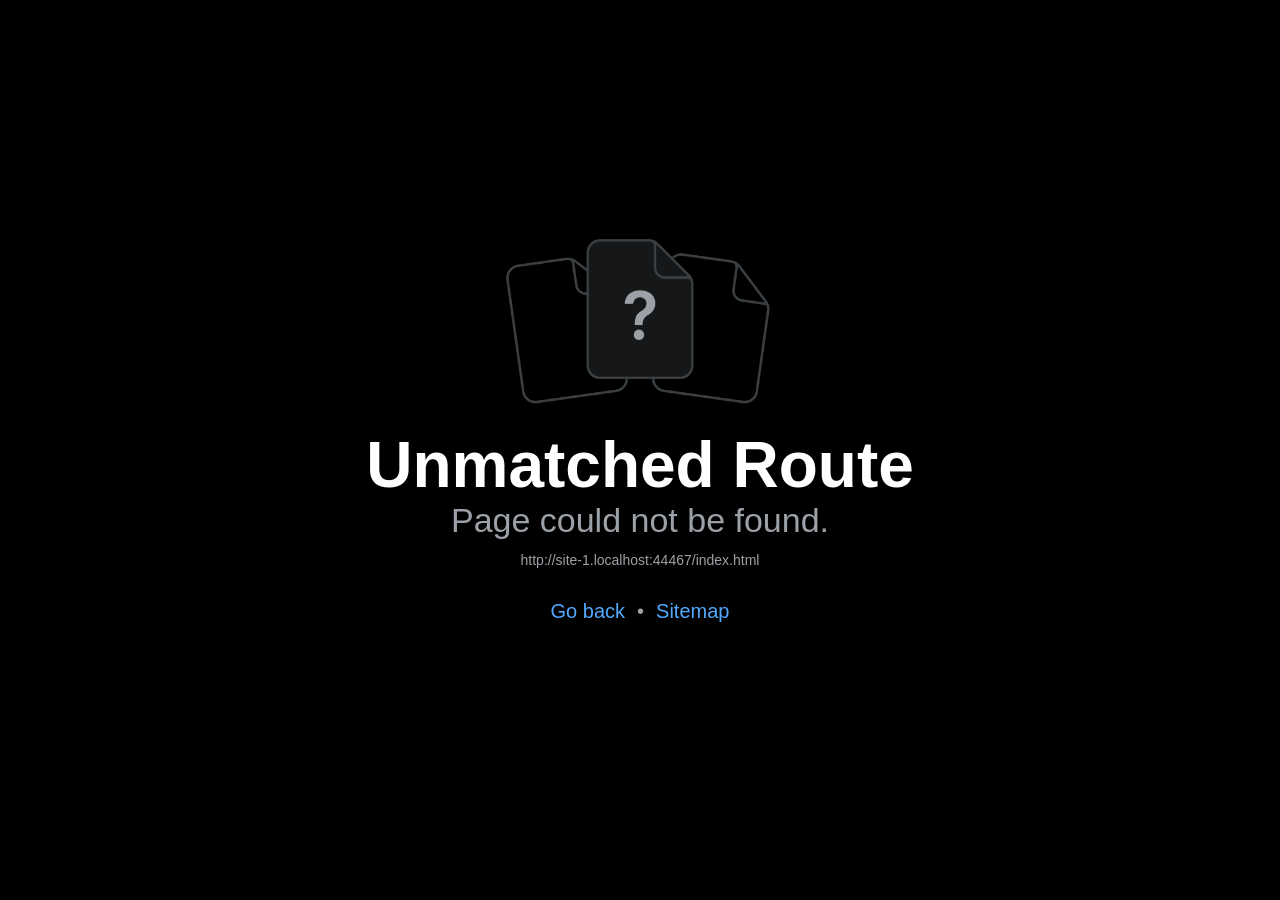
==== commit 808cca26: "Publica versão 3.3.1 (29/10/2026, 11:12:23) Co-Authored-By: Claude Opus 5.5 <noreply@anthropic.com>" ====
--- a/index.html
+++ b/index.html
@@ -4,7 +4,7 @@
     <meta charset="utf-8" />
     <meta httpEquiv="X-UA-Compatible" content="IE=edge" />
     <meta name="viewport" content="width=device-width, initial-scale=1, maximum-scale=1, shrink-to-fit=no" />
-    <title>Ficha de Evolução</title>
+    <title>Evolui Pilates</title>
     <!-- The `react-native-web` recommended style reset: https://necolas.github.io/react-native-web/docs/setup/#root-element -->
     <style id="expo-reset">
       /* These styles make the body full-height */
@@ -41,6 +41,6 @@
     <noscript> You need to enable JavaScript to run this app. </noscript>
     <!-- The root element for your Expo app. -->
     <div id="root"></div>
-  <script src="/_expo/static/js/web/__expo-metro-runtime-97703ae02682710149335928b974f18d.js" defer></script><script src="/_expo/static/js/web/__common-9652a56ff5e1bba47803ef633cfc6c7e.js" defer></script><script src="/_expo/static/js/web/entry-7f0b934aea17465e04771db9c9459e98.js" defer></script>
+  <script src="/_expo/static/js/web/__expo-metro-runtime-97703ae02682710149335928b974f18d.js" defer></script><script src="/_expo/static/js/web/__common-b6878f00951cbc7eaed7698696b587e8.js" defer></script><script src="/_expo/static/js/web/entry-2e849aebe497d611f702466a0527e6ec.js" defer></script>
 </body>
 </html>
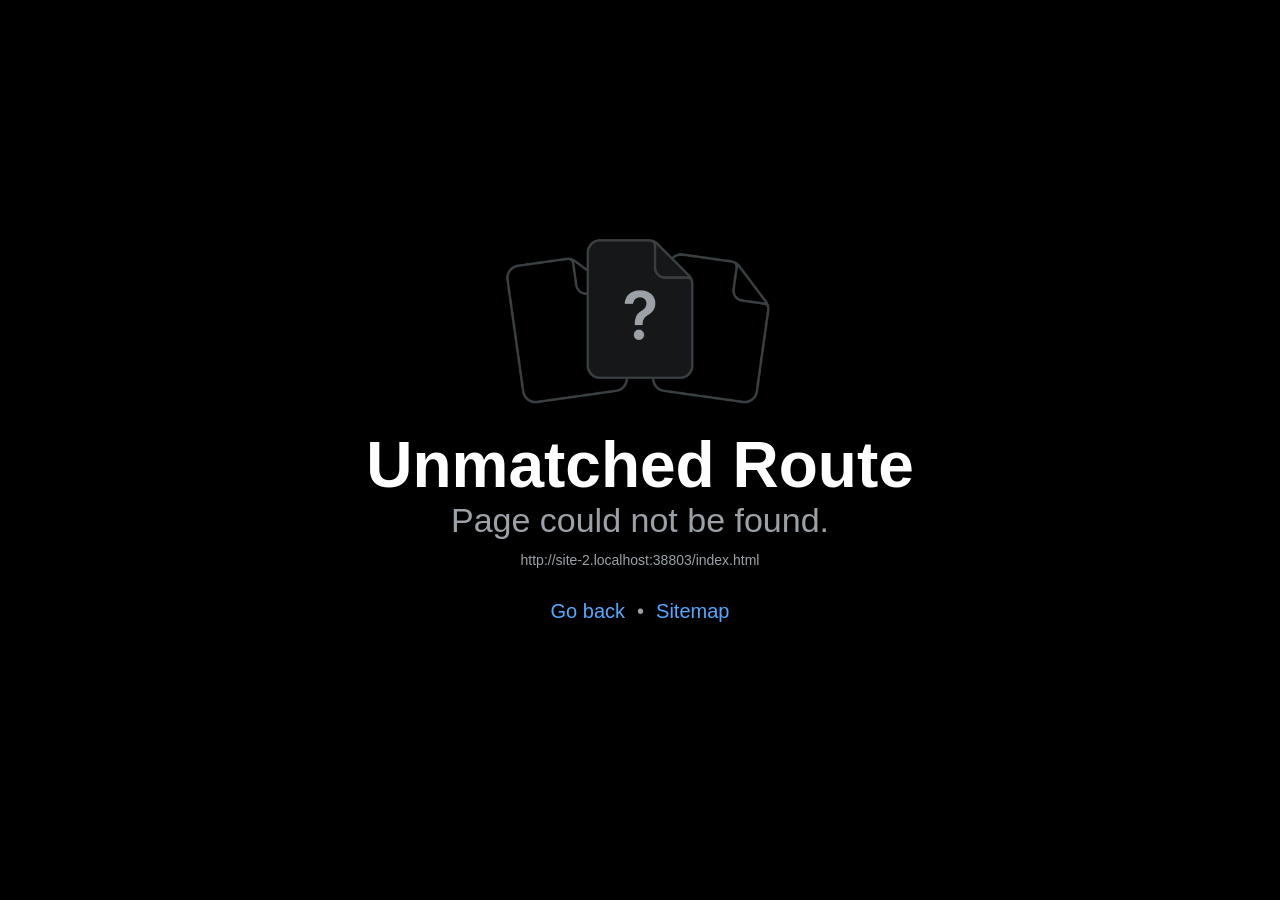
==== commit ac2f9890: "Publica versão 3.3.1 (29/10/2026, 11:19:09) Co-Authored-By: Claude Opus 5.5 <noreply@anthropic.com>" ====
--- a/index.html
+++ b/index.html
@@ -41,6 +41,6 @@
     <noscript> You need to enable JavaScript to run this app. </noscript>
     <!-- The root element for your Expo app. -->
     <div id="root"></div>
-  <script src="/_expo/static/js/web/__expo-metro-runtime-97703ae02682710149335928b974f18d.js" defer></script><script src="/_expo/static/js/web/__common-b6878f00951cbc7eaed7698696b587e8.js" defer></script><script src="/_expo/static/js/web/entry-2e849aebe497d611f702466a0527e6ec.js" defer></script>
+  <script src="/_expo/static/js/web/__expo-metro-runtime-97703ae02682710149335928b974f18d.js" defer></script><script src="/_expo/static/js/web/__common-b6878f00951cbc7eaed7698696b587e8.js" defer></script><script src="/_expo/static/js/web/entry-e73ed9230fa5e1e65a1e33e49d1e9b6a.js" defer></script>
 </body>
 </html>
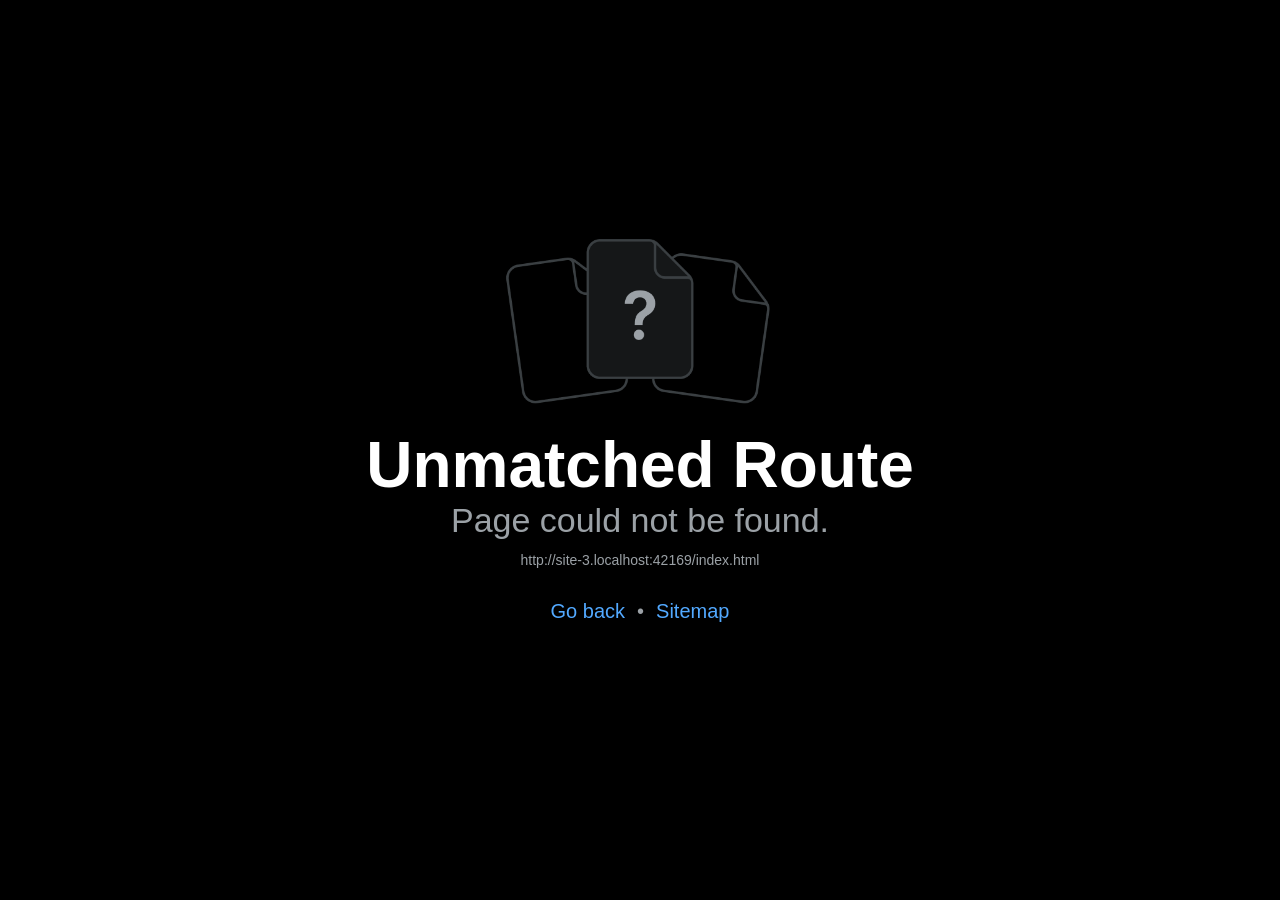
==== commit 743cc0ba: "Publica versão 3.3.1 (29/10/2026, 13:59:17) Co-Authored-By: Claude Opus 5.5 <noreply@anthropic.com>" ====
--- a/index.html
+++ b/index.html
@@ -23,8 +23,8 @@
         flex: 1;
       }
     </style>
-  <link rel="icon" href="/favicon.ico"/><link rel="preload" href="/_expo/static/css/global-6071128c1a91323e2e9e6665a7fe6338.css" as="style">
-<link rel="stylesheet" href="/_expo/static/css/global-6071128c1a91323e2e9e6665a7fe6338.css"><link rel="preload" href="/fonts/Inter_400Regular.woff2" as="font" type="font/woff2" crossorigin>
+  <link rel="icon" href="/favicon.ico"/><link rel="preload" href="/_expo/static/css/global-bd8eccc9d5a97139c450b4716ff21ae7.css" as="style">
+<link rel="stylesheet" href="/_expo/static/css/global-bd8eccc9d5a97139c450b4716ff21ae7.css"><link rel="preload" href="/fonts/Inter_400Regular.woff2" as="font" type="font/woff2" crossorigin>
 <link rel="preload" href="/fonts/Inter_500Medium.woff2" as="font" type="font/woff2" crossorigin>
 <link rel="preload" href="/fonts/Inter_600SemiBold.woff2" as="font" type="font/woff2" crossorigin>
 <link rel="preload" href="/fonts/Inter_700Bold.woff2" as="font" type="font/woff2" crossorigin>
@@ -41,6 +41,6 @@
     <noscript> You need to enable JavaScript to run this app. </noscript>
     <!-- The root element for your Expo app. -->
     <div id="root"></div>
-  <script src="/_expo/static/js/web/__expo-metro-runtime-97703ae02682710149335928b974f18d.js" defer></script><script src="/_expo/static/js/web/__common-b6878f00951cbc7eaed7698696b587e8.js" defer></script><script src="/_expo/static/js/web/entry-e73ed9230fa5e1e65a1e33e49d1e9b6a.js" defer></script>
+  <script src="/_expo/static/js/web/__expo-metro-runtime-97703ae02682710149335928b974f18d.js" defer></script><script src="/_expo/static/js/web/__common-17934fbfa71521fbc0a2055bd22023c0.js" defer></script><script src="/_expo/static/js/web/entry-2b828ed49cc6cf93fa08e9c3d5df8ff0.js" defer></script>
 </body>
 </html>
--- a/_expo/static/css/global-bd8eccc9d5a97139c450b4716ff21ae7.css
+++ b/_expo/static/css/global-bd8eccc9d5a97139c450b4716ff21ae7.css
@@ -0,0 +1,2 @@
+/*! tailwindcss v4.3.3 | MIT License | https://tailwindcss.com */
+@layer properties{@supports (((-webkit-hyphens:none)) and (not (margin-trim:inline))) or ((-moz-orient:inline) and (not (color:rgb(from red r g b)))){*,:before,:after,::backdrop{--tw-rotate-x:initial;--tw-rotate-y:initial;--tw-rotate-z:initial;--tw-skew-x:initial;--tw-skew-y:initial;--tw-border-style:solid;--tw-leading:initial;--tw-tracking:initial}}}@layer theme{:root,:host{--font-sans:"Inter_400Regular";--font-mono:ui-monospace, SFMono-Regular, Menlo, Monaco, Consolas, "Liberation Mono", "Courier New", monospace;--color-black:#000;--color-white:#fff;--spacing:.25rem;--default-font-family:var(--font-sans);--default-mono-font-family:var(--font-mono);--color-primary:unset;--color-primary-ink:unset;--color-primary-bright:unset;--color-on-primary:unset;--color-primary-soft:unset;--color-primary-soft-2:unset;--color-primary-line:unset;--color-deep:unset;--color-bg:unset;--color-surface:unset;--color-field:unset;--color-line:unset;--color-ink:unset;--color-ink-2:unset;--color-muted:unset;--font-sans-medium:"Inter_500Medium";--font-sans-semibold:"Inter_600SemiBold";--font-sans-bold:"Inter_700Bold";--font-display:"BricolageGrotesque_800ExtraBold";--font-display-bold:"BricolageGrotesque_700Bold";--radius-card:22px;--radius-control:14px;--color-danger:#c8412d;--color-danger-soft:#fdeeeb;--color-warn:#e29a1c;--color-warn-soft:#fff5e1;--color-warn-ink:#7c5100}.light{--color-primary:#01af96;--color-primary-strong:#00957f;--color-primary-ink:#00705f;--color-primary-bright:#2ee0c3;--color-on-primary:#0b2e2a;--color-primary-soft:#eef9f6;--color-primary-soft-2:#d8f3ec;--color-primary-line:#b4e8db;--color-deep:#0b2e2a;--color-deep-2:#123f39;--color-bg:#e7f3ef;--color-surface:#fff;--color-field:#eef3f1;--color-line:#e2e9e6;--color-ink:#0f1f1c;--color-ink-2:#44605a;--color-muted:#6f8580}@media (prefers-color-scheme:light){:root:not(:where(.light,.light *,.dark,.dark *,.petroleo,.petroleo *,.grafite,.grafite *,.terracota,.terracota *,.dourado,.dourado *,.ameixa,.ameixa *)){--color-primary:#01af96;--color-primary-strong:#00957f;--color-primary-ink:#00705f;--color-primary-bright:#2ee0c3;--color-on-primary:#0b2e2a;--color-primary-soft:#eef9f6;--color-primary-soft-2:#d8f3ec;--color-primary-line:#b4e8db;--color-deep:#0b2e2a;--color-deep-2:#123f39;--color-bg:#e7f3ef;--color-surface:#fff;--color-field:#eef3f1;--color-line:#e2e9e6;--color-ink:#0f1f1c;--color-ink-2:#44605a;--color-muted:#6f8580}}.dark{--color-primary:#01af96;--color-primary-strong:#00957f;--color-primary-ink:#00705f;--color-primary-bright:#2ee0c3;--color-on-primary:#0b2e2a;--color-primary-soft:#eef9f6;--color-primary-soft-2:#d8f3ec;--color-primary-line:#b4e8db;--color-deep:#0b2e2a;--color-deep-2:#123f39;--color-bg:#e7f3ef;--color-surface:#fff;--color-field:#eef3f1;--color-line:#e2e9e6;--color-ink:#0f1f1c;--color-ink-2:#44605a;--color-muted:#6f8580}@media (prefers-color-scheme:dark){:root:not(:where(.light,.light *,.dark,.dark *,.petroleo,.petroleo *,.grafite,.grafite *,.terracota,.terracota *,.dourado,.dourado *,.ameixa,.ameixa *)){--color-primary:#01af96;--color-primary-strong:#00957f;--color-primary-ink:#00705f;--color-primary-bright:#2ee0c3;--color-on-primary:#0b2e2a;--color-primary-soft:#eef9f6;--color-primary-soft-2:#d8f3ec;--color-primary-line:#b4e8db;--color-deep:#0b2e2a;--color-deep-2:#123f39;--color-bg:#e7f3ef;--color-surface:#fff;--color-field:#eef3f1;--color-line:#e2e9e6;--color-ink:#0f1f1c;--color-ink-2:#44605a;--color-muted:#6f8580}}.petroleo{--color-primary:#1e6f8c;--color-primary-strong:#185d76;--color-primary-ink:#134a5e;--color-primary-bright:#4fb3cf;--color-on-primary:#fff;--color-primary-soft:#eef6f9;--color-primary-soft-2:#d7eaf1;--color-primary-line:#b3d6e3;--color-deep:#0e2a35;--color-deep-2:#153846;--color-bg:#e6eff4;--color-surface:#fff;--color-field:#edf2f5;--color-line:#e0e8ec;--color-ink:#0d1d24;--color-ink-2:#3f5964;--color-muted:#6b8089}.grafite{--color-primary:#3f4b5b;--color-primary-strong:#343f4d;--color-primary-ink:#2a333f;--color-primary-bright:#8c99ab;--color-on-primary:#fff;--color-primary-soft:#f2f4f7;--color-primary-soft-2:#e3e7ec;--color-primary-line:#cbd2db;--color-deep:#161b22;--color-deep-2:#1f2630;--color-bg:#eaedf1;--color-surface:#fff;--color-field:#eef0f3;--color-line:#e3e6ea;--color-ink:#12161c;--color-ink-2:#4a5463;--color-muted:#737d8b}.terracota{--color-primary:#b85c3e;--color-primary-strong:#9f4e34;--color-primary-ink:#7f3e29;--color-primary-bright:#e08b6c;--color-on-primary:#fff;--color-primary-soft:#fbf3ef;--color-primary-soft-2:#f4e1d8;--color-primary-line:#e9c5b5;--color-deep:#2e1a14;--color-deep-2:#3b231b;--color-bg:#f5ebe5;--color-surface:#fff;--color-field:#f3eeeb;--color-line:#ebe3de;--color-ink:#21140f;--color-ink-2:#5e4a42;--color-muted:#8a7870}.dourado{--color-primary:#ad8a3a;--color-primary-strong:#96762f;--color-primary-ink:#7a5f24;--color-primary-bright:#d9b56a;--color-on-primary:#fff;--color-primary-soft:#fbf7ee;--color-primary-soft-2:#f3e9d2;--color-primary-line:#e6d4ab;--color-deep:#2b2314;--color-deep-2:#3a2f1b;--color-bg:#f4efe4;--color-surface:#fff;--color-field:#f3f0ea;--color-line:#e9e3d8;--color-ink:#1e1910;--color-ink-2:#5a5140;--color-muted:#857b69}.ameixa{--color-primary:#6e4c8e;--color-primary-strong:#5e4079;--color-primary-ink:#4b3362;--color-primary-bright:#a589c2;--color-on-primary:#fff;--color-primary-soft:#f5f2f9;--color-primary-soft-2:#e8e1f1;--color-primary-line:#d3c7e4;--color-deep:#1e1529;--color-deep-2:#2a1e38;--color-bg:#efeaf5;--color-surface:#fff;--color-field:#f0eef4;--color-line:#e6e2ec;--color-ink:#17121e;--color-ink-2:#514a5d;--color-muted:#7c7587}}@layer base{*,:after,:before,::backdrop{box-sizing:border-box;border:0 solid;margin:0;padding:0}::file-selector-button{box-sizing:border-box;border:0 solid;margin:0;padding:0}html,:host{-webkit-text-size-adjust:100%;tab-size:4;line-height:1.5;font-family:var(--default-font-family,-apple-system, BlinkMacSystemFont, "Segoe UI", Roboto, "Helvetica Neue", "Noto Sans", Arial, sans-serif, "Apple Color Emoji", "Segoe UI Emoji", "Segoe UI Symbol", "Noto Color Emoji");font-feature-settings:var(--default-font-feature-settings,normal);font-variation-settings:var(--default-font-variation-settings,normal);-webkit-tap-highlight-color:transparent}hr{height:0;color:inherit;border-top-width:1px}abbr:where([title]){-webkit-text-decoration:underline dotted;text-decoration:underline dotted}h1,h2,h3,h4,h5,h6{font-size:inherit;font-weight:inherit}a{color:inherit;-webkit-text-decoration:inherit;-webkit-text-decoration:inherit;text-decoration:inherit}b,strong{font-weight:bolder}code,kbd,samp,pre{font-family:var(--default-mono-font-family,ui-monospace, SFMono-Regular, Menlo, Monaco, Consolas, "Liberation Mono", "Courier New", monospace);font-feature-settings:var(--default-mono-font-feature-settings,normal);font-variation-settings:var(--default-mono-font-variation-settings,normal);font-size:1em}small{font-size:80%}sub,sup{vertical-align:baseline;font-size:75%;line-height:0;position:relative}sub{bottom:-.25em}sup{top:-.5em}table{text-indent:0;border-color:inherit;border-collapse:collapse}:-moz-focusring:where(:not(iframe)){outline:auto}progress{vertical-align:baseline}summary{display:list-item}ol,ul,menu{list-style:none}img,svg,video,canvas,audio,iframe,embed,object{vertical-align:middle;display:block}img,video{max-width:100%;height:auto}button,input,select,optgroup,textarea{font:inherit;font-feature-settings:inherit;font-variation-settings:inherit;letter-spacing:inherit;color:inherit;opacity:1;background-color:#0000;border-radius:0}::file-selector-button{font:inherit;font-feature-settings:inherit;font-variation-settings:inherit;letter-spacing:inherit;color:inherit;opacity:1;background-color:#0000;border-radius:0}:where(select:is([multiple],[size])) optgroup{font-weight:bolder}:where(select:is([multiple],[size])) optgroup option{padding-inline-start:20px}::file-selector-button{margin-inline-end:4px}::placeholder{opacity:1}@supports (not ((-webkit-appearance:-apple-pay-button))) or (contain-intrinsic-size:1px){::placeholder{color:currentColor}@supports (color:color-mix(in lab, red, red)){::placeholder{color:color-mix(in oklab, currentcolor 50%, transparent)}}}textarea{resize:vertical}::-webkit-search-decoration{-webkit-appearance:none}::-webkit-date-and-time-value{min-height:1lh;text-align:inherit}::-webkit-datetime-edit{display:inline-flex}::-webkit-datetime-edit-fields-wrapper{padding:0}::-webkit-datetime-edit{padding-block:0}::-webkit-datetime-edit-year-field{padding-block:0}::-webkit-datetime-edit-month-field{padding-block:0}::-webkit-datetime-edit-day-field{padding-block:0}::-webkit-datetime-edit-hour-field{padding-block:0}::-webkit-datetime-edit-minute-field{padding-block:0}::-webkit-datetime-edit-second-field{padding-block:0}::-webkit-datetime-edit-millisecond-field{padding-block:0}::-webkit-datetime-edit-meridiem-field{padding-block:0}::-webkit-calendar-picker-indicator{line-height:1}:-moz-ui-invalid{box-shadow:none}button,input:where([type=button],[type=reset],[type=submit]){appearance:button}::file-selector-button{appearance:button}::-webkit-inner-spin-button{height:auto}::-webkit-outer-spin-button{height:auto}[hidden]:where(:not([hidden=until-found])){display:none!important}}@layer components;@layer utilities{.visible{visibility:visible}.absolute{position:absolute}.inset-0{inset:0}.-top-20{top:calc(var(--spacing) * -20)}.top-5{top:calc(var(--spacing) * 5)}.-right-6{right:calc(var(--spacing) * -6)}.-right-20{right:calc(var(--spacing) * -20)}.right-5{right:calc(var(--spacing) * 5)}.-bottom-24{bottom:calc(var(--spacing) * -24)}.mx-1{margin-inline:var(--spacing)}.mx-auto{margin-inline:auto}.-mt-2{margin-top:calc(var(--spacing) * -2)}.mt-1\.5{margin-top:calc(var(--spacing) * 1.5)}.mt-2{margin-top:calc(var(--spacing) * 2)}.mt-4{margin-top:calc(var(--spacing) * 4)}.mt-auto{margin-top:auto}.mb-2{margin-bottom:calc(var(--spacing) * 2)}.mb-3{margin-bottom:calc(var(--spacing) * 3)}.mb-5{margin-bottom:calc(var(--spacing) * 5)}.flex{display:flex}.grid{display:grid}.hidden{display:none}.inline{display:inline}.size-2\.5{width:calc(var(--spacing) * 2.5);height:calc(var(--spacing) * 2.5)}.size-5{width:calc(var(--spacing) * 5);height:calc(var(--spacing) * 5)}.size-7{width:calc(var(--spacing) * 7);height:calc(var(--spacing) * 7)}.size-8{width:calc(var(--spacing) * 8);height:calc(var(--spacing) * 8)}.size-9{width:calc(var(--spacing) * 9);height:calc(var(--spacing) * 9)}.size-11{width:calc(var(--spacing) * 11);height:calc(var(--spacing) * 11)}.size-12{width:calc(var(--spacing) * 12);height:calc(var(--spacing) * 12)}.size-14{width:calc(var(--spacing) * 14);height:calc(var(--spacing) * 14)}.size-16{width:calc(var(--spacing) * 16);height:calc(var(--spacing) * 16)}.size-40{width:calc(var(--spacing) * 40);height:calc(var(--spacing) * 40)}.size-56{width:calc(var(--spacing) * 56);height:calc(var(--spacing) * 56)}.h-1\.5{height:calc(var(--spacing) * 1.5)}.h-2{height:calc(var(--spacing) * 2)}.h-2\.5{height:calc(var(--spacing) * 2.5)}.h-3{height:calc(var(--spacing) * 3)}.h-5{height:calc(var(--spacing) * 5)}.h-6{height:calc(var(--spacing) * 6)}.h-7{height:calc(var(--spacing) * 7)}.h-8{height:calc(var(--spacing) * 8)}.h-9{height:calc(var(--spacing) * 9)}.h-10{height:calc(var(--spacing) * 10)}.h-12{height:calc(var(--spacing) * 12)}.h-14{height:calc(var(--spacing) * 14)}.h-24{height:calc(var(--spacing) * 24)}.h-32{height:calc(var(--spacing) * 32)}.h-\[50px\]{height:50px}.h-\[88px\]{height:88px}.h-\[112px\]{height:112px}.h-full{height:100%}.max-h-\[92\%\]{max-height:92%}.min-h-13{min-height:calc(var(--spacing) * 13)}.min-h-16{min-height:calc(var(--spacing) * 16)}.min-h-\[72px\]{min-height:72px}.min-h-\[76px\]{min-height:76px}.min-h-\[104px\]{min-height:104px}.min-h-\[150px\]{min-height:150px}.w-10{width:calc(var(--spacing) * 10)}.w-12{width:calc(var(--spacing) * 12)}.w-14{width:calc(var(--spacing) * 14)}.w-\[80\%\]{width:80%}.w-\[84px\]{width:84px}.w-\[248px\]{width:248px}.w-full{width:100%}.max-w-4{max-width:calc(var(--spacing) * 4)}.max-w-10{max-width:calc(var(--spacing) * 10)}.max-w-\[340px\]{max-width:340px}.max-w-\[520px\]{max-width:520px}.max-w-\[560px\]{max-width:560px}.max-w-\[640px\]{max-width:640px}.max-w-\[880px\]{max-width:880px}.flex-1{flex:1}.flex-\[2\]{flex:2}.shrink{flex-shrink:1}.transform{transform:var(--tw-rotate-x, ) var(--tw-rotate-y, ) var(--tw-rotate-z, ) var(--tw-skew-x, ) var(--tw-skew-y, )}.flex-row{flex-direction:row}.flex-wrap{flex-wrap:wrap}.items-baseline{align-items:baseline}.items-center{align-items:center}.items-end{align-items:flex-end}.justify-between{justify-content:space-between}.justify-center{justify-content:center}.justify-end{justify-content:flex-end}.gap-0\.5{gap:calc(var(--spacing) * .5)}.gap-1{gap:var(--spacing)}.gap-1\.5{gap:calc(var(--spacing) * 1.5)}.gap-2{gap:calc(var(--spacing) * 2)}.gap-2\.5{gap:calc(var(--spacing) * 2.5)}.gap-3{gap:calc(var(--spacing) * 3)}.gap-3\.5{gap:calc(var(--spacing) * 3.5)}.gap-4{gap:calc(var(--spacing) * 4)}.gap-5{gap:calc(var(--spacing) * 5)}.gap-6{gap:calc(var(--spacing) * 6)}.gap-\[7px\]{gap:7px}.self-center{align-self:center}.self-end{align-self:flex-end}.self-start{align-self:flex-start}.self-stretch{align-self:stretch}.overflow-hidden{overflow:hidden}.rounded-\[2px\]{border-radius:2px}.rounded-\[3px\]{border-radius:3px}.rounded-\[6px\]{border-radius:6px}.rounded-\[8px\]{border-radius:8px}.rounded-\[10px\]{border-radius:10px}.rounded-\[12px\]{border-radius:12px}.rounded-\[14px\]{border-radius:14px}.rounded-\[16px\]{border-radius:16px}.rounded-\[18px\]{border-radius:18px}.rounded-\[20px\]{border-radius:20px}.rounded-\[28px\]{border-radius:28px}.rounded-card{border-radius:var(--radius-card)}.rounded-control{border-radius:var(--radius-control)}.rounded-full{border-radius:2147483647px}.rounded-t-\[5px\]{border-top-left-radius:5px;border-top-right-radius:5px}.rounded-t-\[28px\]{border-top-left-radius:28px;border-top-right-radius:28px}.border{border-style:var(--tw-border-style);border-width:1px}.border-2{border-style:var(--tw-border-style);border-width:2px}.border-\[1\.5px\]{border-style:var(--tw-border-style);border-width:1.5px}.border-t{border-top-style:var(--tw-border-style);border-top-width:1px}.border-r{border-right-style:var(--tw-border-style);border-right-width:1px}.border-b{border-bottom-style:var(--tw-border-style);border-bottom-width:1px}.border-dashed{--tw-border-style:dashed;border-style:dashed}.border-danger{border-color:var(--color-danger)}.border-deep{border-color:var(--color-deep)}.border-ink{border-color:var(--color-ink)}.border-line{border-color:var(--color-line)}.border-primary{border-color:var(--color-primary)}.border-primary-line{border-color:var(--color-primary-line)}.border-primary\/40{border-color:color-mix(in srgb, unset 40%, transparent)}@supports (color:color-mix(in lab, red, red)){.border-primary\/40{border-color:color-mix(in oklab, var(--color-primary) 40%, transparent)}}.border-transparent{border-color:#0000}.border-warn\/40{border-color:#e29a1c66}@supports (color:color-mix(in lab, red, red)){.border-warn\/40{border-color:color-mix(in oklab, var(--color-warn) 40%, transparent)}}.bg-\[\#e6e8e6\]{background-color:#e6e8e6}.bg-\[\#f4f6f5\]{background-color:#f4f6f5}.bg-bg{background-color:var(--color-bg)}.bg-black\/40{background-color:#0006}@supports (color:color-mix(in lab, red, red)){.bg-black\/40{background-color:color-mix(in oklab, var(--color-black) 40%, transparent)}}.bg-danger-soft{background-color:var(--color-danger-soft)}.bg-deep{background-color:var(--color-deep)}.bg-field{background-color:var(--color-field)}.bg-ink{background-color:var(--color-ink)}.bg-line{background-color:var(--color-line)}.bg-primary{background-color:var(--color-primary)}.bg-primary-bright{background-color:var(--color-primary-bright)}.bg-primary-line{background-color:var(--color-primary-line)}.bg-primary-soft{background-color:var(--color-primary-soft)}.bg-primary-soft-2{background-color:var(--color-primary-soft-2)}.bg-surface{background-color:var(--color-surface)}.bg-transparent{background-color:#0000}.bg-warn-soft{background-color:var(--color-warn-soft)}.bg-white{background-color:var(--color-white)}.p-0{padding:0}.p-1{padding:var(--spacing)}.p-2{padding:calc(var(--spacing) * 2)}.p-3{padding:calc(var(--spacing) * 3)}.p-3\.5{padding:calc(var(--spacing) * 3.5)}.p-4{padding:calc(var(--spacing) * 4)}.p-5{padding:calc(var(--spacing) * 5)}.p-6{padding:calc(var(--spacing) * 6)}.px-0\.5{padding-inline:calc(var(--spacing) * .5)}.px-1{padding-inline:var(--spacing)}.px-2{padding-inline:calc(var(--spacing) * 2)}.px-2\.5{padding-inline:calc(var(--spacing) * 2.5)}.px-3{padding-inline:calc(var(--spacing) * 3)}.px-4{padding-inline:calc(var(--spacing) * 4)}.px-5{padding-inline:calc(var(--spacing) * 5)}.px-6{padding-inline:calc(var(--spacing) * 6)}.py-2{padding-block:calc(var(--spacing) * 2)}.py-2\.5{padding-block:calc(var(--spacing) * 2.5)}.py-3{padding-block:calc(var(--spacing) * 3)}.py-3\.5{padding-block:calc(var(--spacing) * 3.5)}.py-6{padding-block:calc(var(--spacing) * 6)}.py-8{padding-block:calc(var(--spacing) * 8)}.py-9{padding-block:calc(var(--spacing) * 9)}.py-10{padding-block:calc(var(--spacing) * 10)}.pt-1{padding-top:var(--spacing)}.pt-2{padding-top:calc(var(--spacing) * 2)}.pt-2\.5{padding-top:calc(var(--spacing) * 2.5)}.pt-3{padding-top:calc(var(--spacing) * 3)}.pt-4{padding-top:calc(var(--spacing) * 4)}.pt-6{padding-top:calc(var(--spacing) * 6)}.pt-10{padding-top:calc(var(--spacing) * 10)}.pr-1\.5{padding-right:calc(var(--spacing) * 1.5)}.pr-2\.5{padding-right:calc(var(--spacing) * 2.5)}.pr-3{padding-right:calc(var(--spacing) * 3)}.pr-20{padding-right:calc(var(--spacing) * 20)}.pr-24{padding-right:calc(var(--spacing) * 24)}.pb-2{padding-bottom:calc(var(--spacing) * 2)}.pb-3{padding-bottom:calc(var(--spacing) * 3)}.pb-4{padding-bottom:calc(var(--spacing) * 4)}.pl-3\.5{padding-left:calc(var(--spacing) * 3.5)}.pl-4{padding-left:calc(var(--spacing) * 4)}.text-center{text-align:center}.font-display{font-family:var(--font-display)}.font-display-bold{font-family:var(--font-display-bold)}.font-sans{font-family:var(--font-sans)}.font-sans-bold{font-family:var(--font-sans-bold)}.font-sans-medium{font-family:var(--font-sans-medium)}.font-sans-semibold{font-family:var(--font-sans-semibold)}.text-\[10\.5px\]{font-size:10.5px}.text-\[11px\]{font-size:11px}.text-\[12\.5px\]{font-size:12.5px}.text-\[12px\]{font-size:12px}.text-\[13\.5px\]{font-size:13.5px}.text-\[13px\]{font-size:13px}.text-\[14\.5px\]{font-size:14.5px}.text-\[14px\]{font-size:14px}.text-\[15\.5px\]{font-size:15.5px}.text-\[15px\]{font-size:15px}.text-\[16px\]{font-size:16px}.text-\[18px\]{font-size:18px}.text-\[22px\]{font-size:22px}.text-\[24px\]{font-size:24px}.text-\[26px\]{font-size:26px}.text-\[32px\]{font-size:32px}.text-\[34px\]{font-size:34px}.leading-\[17px\]{--tw-leading:17px;line-height:17px}.leading-\[21px\]{--tw-leading:21px;line-height:21px}.leading-\[23px\]{--tw-leading:23px;line-height:23px}.leading-\[24px\]{--tw-leading:24px;line-height:24px}.leading-\[28px\]{--tw-leading:28px;line-height:28px}.leading-\[30px\]{--tw-leading:30px;line-height:30px}.leading-\[34px\]{--tw-leading:34px;line-height:34px}.leading-\[36px\]{--tw-leading:36px;line-height:36px}.leading-\[38px\]{--tw-leading:38px;line-height:38px}.tracking-\[-0\.5px\]{--tw-tracking:-.5px;letter-spacing:-.5px}.tracking-\[-1px\]{--tw-tracking:-1px;letter-spacing:-1px}.text-danger{color:var(--color-danger)}.text-deep{color:var(--color-deep)}.text-ink{color:var(--color-ink)}.text-ink-2{color:var(--color-ink-2)}.text-muted{color:var(--color-muted)}.text-on-primary{color:var(--color-on-primary)}.text-primary-ink{color:var(--color-primary-ink)}.text-warn-ink{color:var(--color-warn-ink)}.text-white{color:var(--color-white)}.text-white\/70{color:#ffffffb3}@supports (color:color-mix(in lab, red, red)){.text-white\/70{color:color-mix(in oklab, var(--color-white) 70%, transparent)}}.text-white\/75{color:#ffffffbf}@supports (color:color-mix(in lab, red, red)){.text-white\/75{color:color-mix(in oklab, var(--color-white) 75%, transparent)}}.opacity-25{opacity:.25}.opacity-40{opacity:.4}.opacity-60{opacity:.6}.opacity-90{opacity:.9}.focus\:border-primary:focus{border-color:var(--color-primary)}.focus\:bg-surface:focus{background-color:var(--color-surface)}@media (width>=48rem){.md\:px-6{padding-inline:calc(var(--spacing) * 6)}}}@property --tw-rotate-x{syntax:"*";inherits:false}@property --tw-rotate-y{syntax:"*";inherits:false}@property --tw-rotate-z{syntax:"*";inherits:false}@property --tw-skew-x{syntax:"*";inherits:false}@property --tw-skew-y{syntax:"*";inherits:false}@property --tw-border-style{syntax:"*";inherits:false;initial-value:solid}@property --tw-leading{syntax:"*";inherits:false}@property --tw-tracking{syntax:"*";inherits:false}
--- a/_expo/static/css/global-bd8eccc9d5a97139c450b4716ff21ae7.css
+++ b/_expo/static/css/global-bd8eccc9d5a97139c450b4716ff21ae7.css
@@ -0,0 +1,2 @@
+/*! tailwindcss v4.3.3 | MIT License | https://tailwindcss.com */
+@layer properties{@supports (((-webkit-hyphens:none)) and (not (margin-trim:inline))) or ((-moz-orient:inline) and (not (color:rgb(from red r g b)))){*,:before,:after,::backdrop{--tw-rotate-x:initial;--tw-rotate-y:initial;--tw-rotate-z:initial;--tw-skew-x:initial;--tw-skew-y:initial;--tw-border-style:solid;--tw-leading:initial;--tw-tracking:initial}}}@layer theme{:root,:host{--font-sans:"Inter_400Regular";--font-mono:ui-monospace, SFMono-Regular, Menlo, Monaco, Consolas, "Liberation Mono", "Courier New", monospace;--color-black:#000;--color-white:#fff;--spacing:.25rem;--default-font-family:var(--font-sans);--default-mono-font-family:var(--font-mono);--color-primary:unset;--color-primary-ink:unset;--color-primary-bright:unset;--color-on-primary:unset;--color-primary-soft:unset;--color-primary-soft-2:unset;--color-primary-line:unset;--color-deep:unset;--color-bg:unset;--color-surface:unset;--color-field:unset;--color-line:unset;--color-ink:unset;--color-ink-2:unset;--color-muted:unset;--font-sans-medium:"Inter_500Medium";--font-sans-semibold:"Inter_600SemiBold";--font-sans-bold:"Inter_700Bold";--font-display:"BricolageGrotesque_800ExtraBold";--font-display-bold:"BricolageGrotesque_700Bold";--radius-card:22px;--radius-control:14px;--color-danger:#c8412d;--color-danger-soft:#fdeeeb;--color-warn:#e29a1c;--color-warn-soft:#fff5e1;--color-warn-ink:#7c5100}.light{--color-primary:#01af96;--color-primary-strong:#00957f;--color-primary-ink:#00705f;--color-primary-bright:#2ee0c3;--color-on-primary:#0b2e2a;--color-primary-soft:#eef9f6;--color-primary-soft-2:#d8f3ec;--color-primary-line:#b4e8db;--color-deep:#0b2e2a;--color-deep-2:#123f39;--color-bg:#e7f3ef;--color-surface:#fff;--color-field:#eef3f1;--color-line:#e2e9e6;--color-ink:#0f1f1c;--color-ink-2:#44605a;--color-muted:#6f8580}@media (prefers-color-scheme:light){:root:not(:where(.light,.light *,.dark,.dark *,.petroleo,.petroleo *,.grafite,.grafite *,.terracota,.terracota *,.dourado,.dourado *,.ameixa,.ameixa *)){--color-primary:#01af96;--color-primary-strong:#00957f;--color-primary-ink:#00705f;--color-primary-bright:#2ee0c3;--color-on-primary:#0b2e2a;--color-primary-soft:#eef9f6;--color-primary-soft-2:#d8f3ec;--color-primary-line:#b4e8db;--color-deep:#0b2e2a;--color-deep-2:#123f39;--color-bg:#e7f3ef;--color-surface:#fff;--color-field:#eef3f1;--color-line:#e2e9e6;--color-ink:#0f1f1c;--color-ink-2:#44605a;--color-muted:#6f8580}}.dark{--color-primary:#01af96;--color-primary-strong:#00957f;--color-primary-ink:#00705f;--color-primary-bright:#2ee0c3;--color-on-primary:#0b2e2a;--color-primary-soft:#eef9f6;--color-primary-soft-2:#d8f3ec;--color-primary-line:#b4e8db;--color-deep:#0b2e2a;--color-deep-2:#123f39;--color-bg:#e7f3ef;--color-surface:#fff;--color-field:#eef3f1;--color-line:#e2e9e6;--color-ink:#0f1f1c;--color-ink-2:#44605a;--color-muted:#6f8580}@media (prefers-color-scheme:dark){:root:not(:where(.light,.light *,.dark,.dark *,.petroleo,.petroleo *,.grafite,.grafite *,.terracota,.terracota *,.dourado,.dourado *,.ameixa,.ameixa *)){--color-primary:#01af96;--color-primary-strong:#00957f;--color-primary-ink:#00705f;--color-primary-bright:#2ee0c3;--color-on-primary:#0b2e2a;--color-primary-soft:#eef9f6;--color-primary-soft-2:#d8f3ec;--color-primary-line:#b4e8db;--color-deep:#0b2e2a;--color-deep-2:#123f39;--color-bg:#e7f3ef;--color-surface:#fff;--color-field:#eef3f1;--color-line:#e2e9e6;--color-ink:#0f1f1c;--color-ink-2:#44605a;--color-muted:#6f8580}}.petroleo{--color-primary:#1e6f8c;--color-primary-strong:#185d76;--color-primary-ink:#134a5e;--color-primary-bright:#4fb3cf;--color-on-primary:#fff;--color-primary-soft:#eef6f9;--color-primary-soft-2:#d7eaf1;--color-primary-line:#b3d6e3;--color-deep:#0e2a35;--color-deep-2:#153846;--color-bg:#e6eff4;--color-surface:#fff;--color-field:#edf2f5;--color-line:#e0e8ec;--color-ink:#0d1d24;--color-ink-2:#3f5964;--color-muted:#6b8089}.grafite{--color-primary:#3f4b5b;--color-primary-strong:#343f4d;--color-primary-ink:#2a333f;--color-primary-bright:#8c99ab;--color-on-primary:#fff;--color-primary-soft:#f2f4f7;--color-primary-soft-2:#e3e7ec;--color-primary-line:#cbd2db;--color-deep:#161b22;--color-deep-2:#1f2630;--color-bg:#eaedf1;--color-surface:#fff;--color-field:#eef0f3;--color-line:#e3e6ea;--color-ink:#12161c;--color-ink-2:#4a5463;--color-muted:#737d8b}.terracota{--color-primary:#b85c3e;--color-primary-strong:#9f4e34;--color-primary-ink:#7f3e29;--color-primary-bright:#e08b6c;--color-on-primary:#fff;--color-primary-soft:#fbf3ef;--color-primary-soft-2:#f4e1d8;--color-primary-line:#e9c5b5;--color-deep:#2e1a14;--color-deep-2:#3b231b;--color-bg:#f5ebe5;--color-surface:#fff;--color-field:#f3eeeb;--color-line:#ebe3de;--color-ink:#21140f;--color-ink-2:#5e4a42;--color-muted:#8a7870}.dourado{--color-primary:#ad8a3a;--color-primary-strong:#96762f;--color-primary-ink:#7a5f24;--color-primary-bright:#d9b56a;--color-on-primary:#fff;--color-primary-soft:#fbf7ee;--color-primary-soft-2:#f3e9d2;--color-primary-line:#e6d4ab;--color-deep:#2b2314;--color-deep-2:#3a2f1b;--color-bg:#f4efe4;--color-surface:#fff;--color-field:#f3f0ea;--color-line:#e9e3d8;--color-ink:#1e1910;--color-ink-2:#5a5140;--color-muted:#857b69}.ameixa{--color-primary:#6e4c8e;--color-primary-strong:#5e4079;--color-primary-ink:#4b3362;--color-primary-bright:#a589c2;--color-on-primary:#fff;--color-primary-soft:#f5f2f9;--color-primary-soft-2:#e8e1f1;--color-primary-line:#d3c7e4;--color-deep:#1e1529;--color-deep-2:#2a1e38;--color-bg:#efeaf5;--color-surface:#fff;--color-field:#f0eef4;--color-line:#e6e2ec;--color-ink:#17121e;--color-ink-2:#514a5d;--color-muted:#7c7587}}@layer base{*,:after,:before,::backdrop{box-sizing:border-box;border:0 solid;margin:0;padding:0}::file-selector-button{box-sizing:border-box;border:0 solid;margin:0;padding:0}html,:host{-webkit-text-size-adjust:100%;tab-size:4;line-height:1.5;font-family:var(--default-font-family,-apple-system, BlinkMacSystemFont, "Segoe UI", Roboto, "Helvetica Neue", "Noto Sans", Arial, sans-serif, "Apple Color Emoji", "Segoe UI Emoji", "Segoe UI Symbol", "Noto Color Emoji");font-feature-settings:var(--default-font-feature-settings,normal);font-variation-settings:var(--default-font-variation-settings,normal);-webkit-tap-highlight-color:transparent}hr{height:0;color:inherit;border-top-width:1px}abbr:where([title]){-webkit-text-decoration:underline dotted;text-decoration:underline dotted}h1,h2,h3,h4,h5,h6{font-size:inherit;font-weight:inherit}a{color:inherit;-webkit-text-decoration:inherit;-webkit-text-decoration:inherit;text-decoration:inherit}b,strong{font-weight:bolder}code,kbd,samp,pre{font-family:var(--default-mono-font-family,ui-monospace, SFMono-Regular, Menlo, Monaco, Consolas, "Liberation Mono", "Courier New", monospace);font-feature-settings:var(--default-mono-font-feature-settings,normal);font-variation-settings:var(--default-mono-font-variation-settings,normal);font-size:1em}small{font-size:80%}sub,sup{vertical-align:baseline;font-size:75%;line-height:0;position:relative}sub{bottom:-.25em}sup{top:-.5em}table{text-indent:0;border-color:inherit;border-collapse:collapse}:-moz-focusring:where(:not(iframe)){outline:auto}progress{vertical-align:baseline}summary{display:list-item}ol,ul,menu{list-style:none}img,svg,video,canvas,audio,iframe,embed,object{vertical-align:middle;display:block}img,video{max-width:100%;height:auto}button,input,select,optgroup,textarea{font:inherit;font-feature-settings:inherit;font-variation-settings:inherit;letter-spacing:inherit;color:inherit;opacity:1;background-color:#0000;border-radius:0}::file-selector-button{font:inherit;font-feature-settings:inherit;font-variation-settings:inherit;letter-spacing:inherit;color:inherit;opacity:1;background-color:#0000;border-radius:0}:where(select:is([multiple],[size])) optgroup{font-weight:bolder}:where(select:is([multiple],[size])) optgroup option{padding-inline-start:20px}::file-selector-button{margin-inline-end:4px}::placeholder{opacity:1}@supports (not ((-webkit-appearance:-apple-pay-button))) or (contain-intrinsic-size:1px){::placeholder{color:currentColor}@supports (color:color-mix(in lab, red, red)){::placeholder{color:color-mix(in oklab, currentcolor 50%, transparent)}}}textarea{resize:vertical}::-webkit-search-decoration{-webkit-appearance:none}::-webkit-date-and-time-value{min-height:1lh;text-align:inherit}::-webkit-datetime-edit{display:inline-flex}::-webkit-datetime-edit-fields-wrapper{padding:0}::-webkit-datetime-edit{padding-block:0}::-webkit-datetime-edit-year-field{padding-block:0}::-webkit-datetime-edit-month-field{padding-block:0}::-webkit-datetime-edit-day-field{padding-block:0}::-webkit-datetime-edit-hour-field{padding-block:0}::-webkit-datetime-edit-minute-field{padding-block:0}::-webkit-datetime-edit-second-field{padding-block:0}::-webkit-datetime-edit-millisecond-field{padding-block:0}::-webkit-datetime-edit-meridiem-field{padding-block:0}::-webkit-calendar-picker-indicator{line-height:1}:-moz-ui-invalid{box-shadow:none}button,input:where([type=button],[type=reset],[type=submit]){appearance:button}::file-selector-button{appearance:button}::-webkit-inner-spin-button{height:auto}::-webkit-outer-spin-button{height:auto}[hidden]:where(:not([hidden=until-found])){display:none!important}}@layer components;@layer utilities{.visible{visibility:visible}.absolute{position:absolute}.inset-0{inset:0}.-top-20{top:calc(var(--spacing) * -20)}.top-5{top:calc(var(--spacing) * 5)}.-right-6{right:calc(var(--spacing) * -6)}.-right-20{right:calc(var(--spacing) * -20)}.right-5{right:calc(var(--spacing) * 5)}.-bottom-24{bottom:calc(var(--spacing) * -24)}.mx-1{margin-inline:var(--spacing)}.mx-auto{margin-inline:auto}.-mt-2{margin-top:calc(var(--spacing) * -2)}.mt-1\.5{margin-top:calc(var(--spacing) * 1.5)}.mt-2{margin-top:calc(var(--spacing) * 2)}.mt-4{margin-top:calc(var(--spacing) * 4)}.mt-auto{margin-top:auto}.mb-2{margin-bottom:calc(var(--spacing) * 2)}.mb-3{margin-bottom:calc(var(--spacing) * 3)}.mb-5{margin-bottom:calc(var(--spacing) * 5)}.flex{display:flex}.grid{display:grid}.hidden{display:none}.inline{display:inline}.size-2\.5{width:calc(var(--spacing) * 2.5);height:calc(var(--spacing) * 2.5)}.size-5{width:calc(var(--spacing) * 5);height:calc(var(--spacing) * 5)}.size-7{width:calc(var(--spacing) * 7);height:calc(var(--spacing) * 7)}.size-8{width:calc(var(--spacing) * 8);height:calc(var(--spacing) * 8)}.size-9{width:calc(var(--spacing) * 9);height:calc(var(--spacing) * 9)}.size-11{width:calc(var(--spacing) * 11);height:calc(var(--spacing) * 11)}.size-12{width:calc(var(--spacing) * 12);height:calc(var(--spacing) * 12)}.size-14{width:calc(var(--spacing) * 14);height:calc(var(--spacing) * 14)}.size-16{width:calc(var(--spacing) * 16);height:calc(var(--spacing) * 16)}.size-40{width:calc(var(--spacing) * 40);height:calc(var(--spacing) * 40)}.size-56{width:calc(var(--spacing) * 56);height:calc(var(--spacing) * 56)}.h-1\.5{height:calc(var(--spacing) * 1.5)}.h-2{height:calc(var(--spacing) * 2)}.h-2\.5{height:calc(var(--spacing) * 2.5)}.h-3{height:calc(var(--spacing) * 3)}.h-5{height:calc(var(--spacing) * 5)}.h-6{height:calc(var(--spacing) * 6)}.h-7{height:calc(var(--spacing) * 7)}.h-8{height:calc(var(--spacing) * 8)}.h-9{height:calc(var(--spacing) * 9)}.h-10{height:calc(var(--spacing) * 10)}.h-12{height:calc(var(--spacing) * 12)}.h-14{height:calc(var(--spacing) * 14)}.h-24{height:calc(var(--spacing) * 24)}.h-32{height:calc(var(--spacing) * 32)}.h-\[50px\]{height:50px}.h-\[88px\]{height:88px}.h-\[112px\]{height:112px}.h-full{height:100%}.max-h-\[92\%\]{max-height:92%}.min-h-13{min-height:calc(var(--spacing) * 13)}.min-h-16{min-height:calc(var(--spacing) * 16)}.min-h-\[72px\]{min-height:72px}.min-h-\[76px\]{min-height:76px}.min-h-\[104px\]{min-height:104px}.min-h-\[150px\]{min-height:150px}.w-10{width:calc(var(--spacing) * 10)}.w-12{width:calc(var(--spacing) * 12)}.w-14{width:calc(var(--spacing) * 14)}.w-\[80\%\]{width:80%}.w-\[84px\]{width:84px}.w-\[248px\]{width:248px}.w-full{width:100%}.max-w-4{max-width:calc(var(--spacing) * 4)}.max-w-10{max-width:calc(var(--spacing) * 10)}.max-w-\[340px\]{max-width:340px}.max-w-\[520px\]{max-width:520px}.max-w-\[560px\]{max-width:560px}.max-w-\[640px\]{max-width:640px}.max-w-\[880px\]{max-width:880px}.flex-1{flex:1}.flex-\[2\]{flex:2}.shrink{flex-shrink:1}.transform{transform:var(--tw-rotate-x, ) var(--tw-rotate-y, ) var(--tw-rotate-z, ) var(--tw-skew-x, ) var(--tw-skew-y, )}.flex-row{flex-direction:row}.flex-wrap{flex-wrap:wrap}.items-baseline{align-items:baseline}.items-center{align-items:center}.items-end{align-items:flex-end}.justify-between{justify-content:space-between}.justify-center{justify-content:center}.justify-end{justify-content:flex-end}.gap-0\.5{gap:calc(var(--spacing) * .5)}.gap-1{gap:var(--spacing)}.gap-1\.5{gap:calc(var(--spacing) * 1.5)}.gap-2{gap:calc(var(--spacing) * 2)}.gap-2\.5{gap:calc(var(--spacing) * 2.5)}.gap-3{gap:calc(var(--spacing) * 3)}.gap-3\.5{gap:calc(var(--spacing) * 3.5)}.gap-4{gap:calc(var(--spacing) * 4)}.gap-5{gap:calc(var(--spacing) * 5)}.gap-6{gap:calc(var(--spacing) * 6)}.gap-\[7px\]{gap:7px}.self-center{align-self:center}.self-end{align-self:flex-end}.self-start{align-self:flex-start}.self-stretch{align-self:stretch}.overflow-hidden{overflow:hidden}.rounded-\[2px\]{border-radius:2px}.rounded-\[3px\]{border-radius:3px}.rounded-\[6px\]{border-radius:6px}.rounded-\[8px\]{border-radius:8px}.rounded-\[10px\]{border-radius:10px}.rounded-\[12px\]{border-radius:12px}.rounded-\[14px\]{border-radius:14px}.rounded-\[16px\]{border-radius:16px}.rounded-\[18px\]{border-radius:18px}.rounded-\[20px\]{border-radius:20px}.rounded-\[28px\]{border-radius:28px}.rounded-card{border-radius:var(--radius-card)}.rounded-control{border-radius:var(--radius-control)}.rounded-full{border-radius:2147483647px}.rounded-t-\[5px\]{border-top-left-radius:5px;border-top-right-radius:5px}.rounded-t-\[28px\]{border-top-left-radius:28px;border-top-right-radius:28px}.border{border-style:var(--tw-border-style);border-width:1px}.border-2{border-style:var(--tw-border-style);border-width:2px}.border-\[1\.5px\]{border-style:var(--tw-border-style);border-width:1.5px}.border-t{border-top-style:var(--tw-border-style);border-top-width:1px}.border-r{border-right-style:var(--tw-border-style);border-right-width:1px}.border-b{border-bottom-style:var(--tw-border-style);border-bottom-width:1px}.border-dashed{--tw-border-style:dashed;border-style:dashed}.border-danger{border-color:var(--color-danger)}.border-deep{border-color:var(--color-deep)}.border-ink{border-color:var(--color-ink)}.border-line{border-color:var(--color-line)}.border-primary{border-color:var(--color-primary)}.border-primary-line{border-color:var(--color-primary-line)}.border-primary\/40{border-color:color-mix(in srgb, unset 40%, transparent)}@supports (color:color-mix(in lab, red, red)){.border-primary\/40{border-color:color-mix(in oklab, var(--color-primary) 40%, transparent)}}.border-transparent{border-color:#0000}.border-warn\/40{border-color:#e29a1c66}@supports (color:color-mix(in lab, red, red)){.border-warn\/40{border-color:color-mix(in oklab, var(--color-warn) 40%, transparent)}}.bg-\[\#e6e8e6\]{background-color:#e6e8e6}.bg-\[\#f4f6f5\]{background-color:#f4f6f5}.bg-bg{background-color:var(--color-bg)}.bg-black\/40{background-color:#0006}@supports (color:color-mix(in lab, red, red)){.bg-black\/40{background-color:color-mix(in oklab, var(--color-black) 40%, transparent)}}.bg-danger-soft{background-color:var(--color-danger-soft)}.bg-deep{background-color:var(--color-deep)}.bg-field{background-color:var(--color-field)}.bg-ink{background-color:var(--color-ink)}.bg-line{background-color:var(--color-line)}.bg-primary{background-color:var(--color-primary)}.bg-primary-bright{background-color:var(--color-primary-bright)}.bg-primary-line{background-color:var(--color-primary-line)}.bg-primary-soft{background-color:var(--color-primary-soft)}.bg-primary-soft-2{background-color:var(--color-primary-soft-2)}.bg-surface{background-color:var(--color-surface)}.bg-transparent{background-color:#0000}.bg-warn-soft{background-color:var(--color-warn-soft)}.bg-white{background-color:var(--color-white)}.p-0{padding:0}.p-1{padding:var(--spacing)}.p-2{padding:calc(var(--spacing) * 2)}.p-3{padding:calc(var(--spacing) * 3)}.p-3\.5{padding:calc(var(--spacing) * 3.5)}.p-4{padding:calc(var(--spacing) * 4)}.p-5{padding:calc(var(--spacing) * 5)}.p-6{padding:calc(var(--spacing) * 6)}.px-0\.5{padding-inline:calc(var(--spacing) * .5)}.px-1{padding-inline:var(--spacing)}.px-2{padding-inline:calc(var(--spacing) * 2)}.px-2\.5{padding-inline:calc(var(--spacing) * 2.5)}.px-3{padding-inline:calc(var(--spacing) * 3)}.px-4{padding-inline:calc(var(--spacing) * 4)}.px-5{padding-inline:calc(var(--spacing) * 5)}.px-6{padding-inline:calc(var(--spacing) * 6)}.py-2{padding-block:calc(var(--spacing) * 2)}.py-2\.5{padding-block:calc(var(--spacing) * 2.5)}.py-3{padding-block:calc(var(--spacing) * 3)}.py-3\.5{padding-block:calc(var(--spacing) * 3.5)}.py-6{padding-block:calc(var(--spacing) * 6)}.py-8{padding-block:calc(var(--spacing) * 8)}.py-9{padding-block:calc(var(--spacing) * 9)}.py-10{padding-block:calc(var(--spacing) * 10)}.pt-1{padding-top:var(--spacing)}.pt-2{padding-top:calc(var(--spacing) * 2)}.pt-2\.5{padding-top:calc(var(--spacing) * 2.5)}.pt-3{padding-top:calc(var(--spacing) * 3)}.pt-4{padding-top:calc(var(--spacing) * 4)}.pt-6{padding-top:calc(var(--spacing) * 6)}.pt-10{padding-top:calc(var(--spacing) * 10)}.pr-1\.5{padding-right:calc(var(--spacing) * 1.5)}.pr-2\.5{padding-right:calc(var(--spacing) * 2.5)}.pr-3{padding-right:calc(var(--spacing) * 3)}.pr-20{padding-right:calc(var(--spacing) * 20)}.pr-24{padding-right:calc(var(--spacing) * 24)}.pb-2{padding-bottom:calc(var(--spacing) * 2)}.pb-3{padding-bottom:calc(var(--spacing) * 3)}.pb-4{padding-bottom:calc(var(--spacing) * 4)}.pl-3\.5{padding-left:calc(var(--spacing) * 3.5)}.pl-4{padding-left:calc(var(--spacing) * 4)}.text-center{text-align:center}.font-display{font-family:var(--font-display)}.font-display-bold{font-family:var(--font-display-bold)}.font-sans{font-family:var(--font-sans)}.font-sans-bold{font-family:var(--font-sans-bold)}.font-sans-medium{font-family:var(--font-sans-medium)}.font-sans-semibold{font-family:var(--font-sans-semibold)}.text-\[10\.5px\]{font-size:10.5px}.text-\[11px\]{font-size:11px}.text-\[12\.5px\]{font-size:12.5px}.text-\[12px\]{font-size:12px}.text-\[13\.5px\]{font-size:13.5px}.text-\[13px\]{font-size:13px}.text-\[14\.5px\]{font-size:14.5px}.text-\[14px\]{font-size:14px}.text-\[15\.5px\]{font-size:15.5px}.text-\[15px\]{font-size:15px}.text-\[16px\]{font-size:16px}.text-\[18px\]{font-size:18px}.text-\[22px\]{font-size:22px}.text-\[24px\]{font-size:24px}.text-\[26px\]{font-size:26px}.text-\[32px\]{font-size:32px}.text-\[34px\]{font-size:34px}.leading-\[17px\]{--tw-leading:17px;line-height:17px}.leading-\[21px\]{--tw-leading:21px;line-height:21px}.leading-\[23px\]{--tw-leading:23px;line-height:23px}.leading-\[24px\]{--tw-leading:24px;line-height:24px}.leading-\[28px\]{--tw-leading:28px;line-height:28px}.leading-\[30px\]{--tw-leading:30px;line-height:30px}.leading-\[34px\]{--tw-leading:34px;line-height:34px}.leading-\[36px\]{--tw-leading:36px;line-height:36px}.leading-\[38px\]{--tw-leading:38px;line-height:38px}.tracking-\[-0\.5px\]{--tw-tracking:-.5px;letter-spacing:-.5px}.tracking-\[-1px\]{--tw-tracking:-1px;letter-spacing:-1px}.text-danger{color:var(--color-danger)}.text-deep{color:var(--color-deep)}.text-ink{color:var(--color-ink)}.text-ink-2{color:var(--color-ink-2)}.text-muted{color:var(--color-muted)}.text-on-primary{color:var(--color-on-primary)}.text-primary-ink{color:var(--color-primary-ink)}.text-warn-ink{color:var(--color-warn-ink)}.text-white{color:var(--color-white)}.text-white\/70{color:#ffffffb3}@supports (color:color-mix(in lab, red, red)){.text-white\/70{color:color-mix(in oklab, var(--color-white) 70%, transparent)}}.text-white\/75{color:#ffffffbf}@supports (color:color-mix(in lab, red, red)){.text-white\/75{color:color-mix(in oklab, var(--color-white) 75%, transparent)}}.opacity-25{opacity:.25}.opacity-40{opacity:.4}.opacity-60{opacity:.6}.opacity-90{opacity:.9}.focus\:border-primary:focus{border-color:var(--color-primary)}.focus\:bg-surface:focus{background-color:var(--color-surface)}@media (width>=48rem){.md\:px-6{padding-inline:calc(var(--spacing) * 6)}}}@property --tw-rotate-x{syntax:"*";inherits:false}@property --tw-rotate-y{syntax:"*";inherits:false}@property --tw-rotate-z{syntax:"*";inherits:false}@property --tw-skew-x{syntax:"*";inherits:false}@property --tw-skew-y{syntax:"*";inherits:false}@property --tw-border-style{syntax:"*";inherits:false;initial-value:solid}@property --tw-leading{syntax:"*";inherits:false}@property --tw-tracking{syntax:"*";inherits:false}
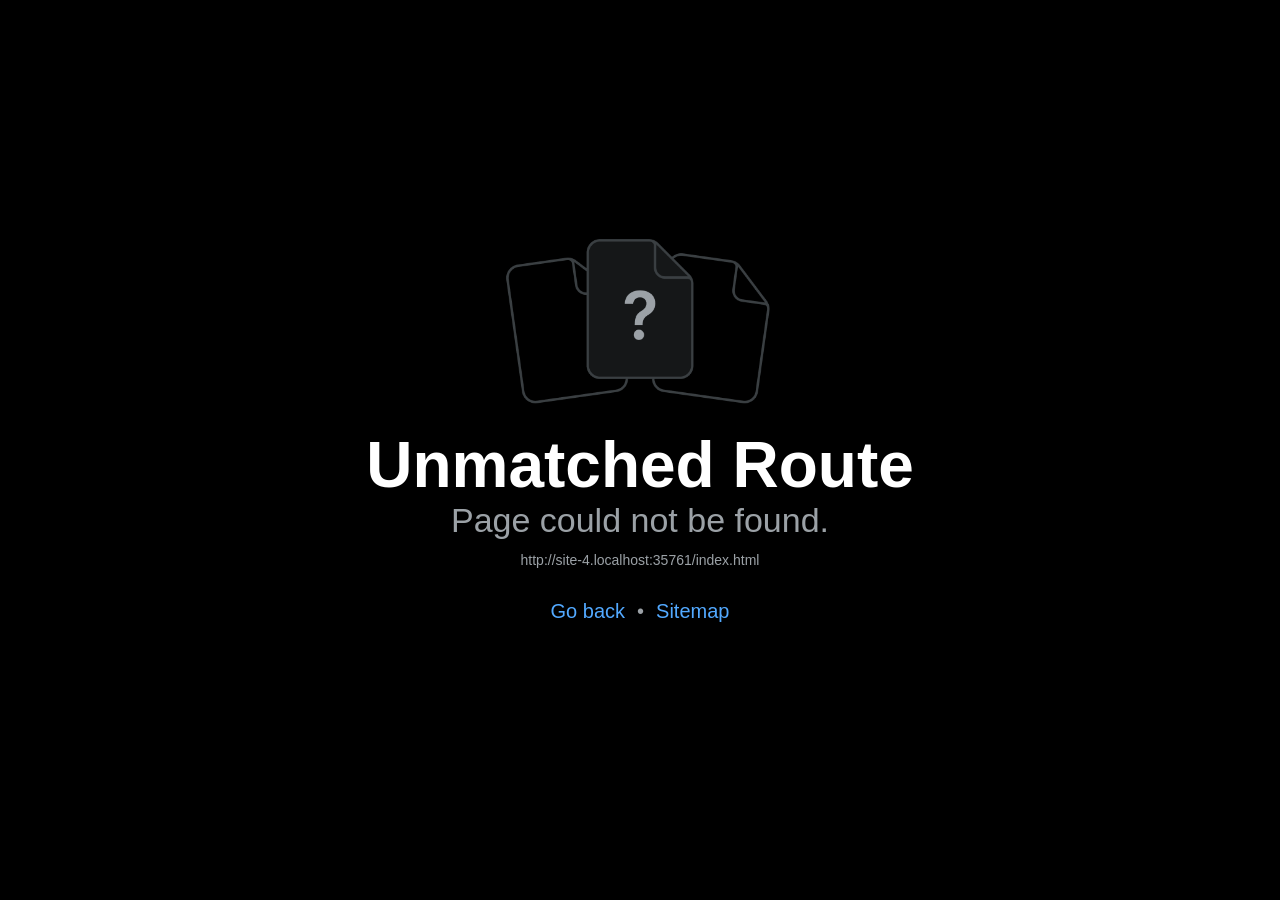
==== commit a8cce4d9: "Publica versão 3.3.2 (29/10/2026, 14:12:30) Co-Authored-By: Claude Opus 5.5 <noreply@anthropic.com>" ====
--- a/index.html
+++ b/index.html
@@ -23,16 +23,16 @@
         flex: 1;
       }
     </style>
-  <link rel="icon" href="/favicon.ico"/><link rel="preload" href="/_expo/static/css/global-bd8eccc9d5a97139c450b4716ff21ae7.css" as="style">
-<link rel="stylesheet" href="/_expo/static/css/global-bd8eccc9d5a97139c450b4716ff21ae7.css"><link rel="preload" href="/fonts/Inter_400Regular.woff2" as="font" type="font/woff2" crossorigin>
+  <link rel="icon" href="/favicon.ico"/><link rel="preload" href="/_expo/static/css/global-bc567cf3a140835eba978a877fa730ca.css" as="style">
+<link rel="stylesheet" href="/_expo/static/css/global-bc567cf3a140835eba978a877fa730ca.css"><link rel="preload" href="/fonts/Inter_400Regular.woff2" as="font" type="font/woff2" crossorigin>
 <link rel="preload" href="/fonts/Inter_500Medium.woff2" as="font" type="font/woff2" crossorigin>
 <link rel="preload" href="/fonts/Inter_600SemiBold.woff2" as="font" type="font/woff2" crossorigin>
 <link rel="preload" href="/fonts/Inter_700Bold.woff2" as="font" type="font/woff2" crossorigin>
 <link rel="preload" href="/fonts/BricolageGrotesque_700Bold.woff2" as="font" type="font/woff2" crossorigin>
 <link rel="preload" href="/fonts/BricolageGrotesque_800ExtraBold.woff2" as="font" type="font/woff2" crossorigin>
-<link rel="preload" href="/_expo/static/js/web/index-720867173eea75075e404f26b7d5f82f.js" as="script">
+<link rel="preload" href="/_expo/static/js/web/index-4163c48d7ba6120d078e58489b939973.js" as="script">
 <link rel="preload" href="/_expo/static/js/web/_layout-bcc0b7882c46a9ae00d2a659f0a68e32.js" as="script">
-<link rel="preload" href="/_expo/static/js/web/_layout-e9f3e3d6dffe4a0d16f6e0c914d7f829.js" as="script">
+<link rel="preload" href="/_expo/static/js/web/_layout-dc88bfa975836d06989a855deabb93ee.js" as="script">
 <style>html,body{background:#e7f3ef}input:focus,textarea:focus{outline:none!important}textarea{resize:none}</style>
 </head>
 
@@ -41,6 +41,6 @@
     <noscript> You need to enable JavaScript to run this app. </noscript>
     <!-- The root element for your Expo app. -->
     <div id="root"></div>
-  <script src="/_expo/static/js/web/__expo-metro-runtime-97703ae02682710149335928b974f18d.js" defer></script><script src="/_expo/static/js/web/__common-17934fbfa71521fbc0a2055bd22023c0.js" defer></script><script src="/_expo/static/js/web/entry-2b828ed49cc6cf93fa08e9c3d5df8ff0.js" defer></script>
+  <script src="/_expo/static/js/web/__expo-metro-runtime-97703ae02682710149335928b974f18d.js" defer></script><script src="/_expo/static/js/web/__common-0681fc1405cfe7168096232e9e1aee8b.js" defer></script><script src="/_expo/static/js/web/entry-d7553bcd59a194b1dd472c27c14ca2e2.js" defer></script>
 </body>
 </html>
--- a/_expo/static/css/global-bc567cf3a140835eba978a877fa730ca.css
+++ b/_expo/static/css/global-bc567cf3a140835eba978a877fa730ca.css
@@ -0,0 +1,2 @@
+/*! tailwindcss v4.3.3 | MIT License | https://tailwindcss.com */
+@layer properties{@supports (((-webkit-hyphens:none)) and (not (margin-trim:inline))) or ((-moz-orient:inline) and (not (color:rgb(from red r g b)))){*,:before,:after,::backdrop{--tw-rotate-x:initial;--tw-rotate-y:initial;--tw-rotate-z:initial;--tw-skew-x:initial;--tw-skew-y:initial;--tw-border-style:solid;--tw-leading:initial;--tw-tracking:initial}}}@layer theme{:root,:host{--font-sans:"Inter_400Regular";--font-mono:ui-monospace, SFMono-Regular, Menlo, Monaco, Consolas, "Liberation Mono", "Courier New", monospace;--color-black:#000;--color-white:#fff;--spacing:.25rem;--default-font-family:var(--font-sans);--default-mono-font-family:var(--font-mono);--color-primary:unset;--color-primary-ink:unset;--color-primary-bright:unset;--color-on-primary:unset;--color-primary-soft:unset;--color-primary-soft-2:unset;--color-primary-line:unset;--color-deep:unset;--color-bg:unset;--color-surface:unset;--color-field:unset;--color-line:unset;--color-ink:unset;--color-ink-2:unset;--color-muted:unset;--font-sans-medium:"Inter_500Medium";--font-sans-semibold:"Inter_600SemiBold";--font-sans-bold:"Inter_700Bold";--font-display:"BricolageGrotesque_800ExtraBold";--font-display-bold:"BricolageGrotesque_700Bold";--radius-card:22px;--radius-control:14px;--color-danger:#c8412d;--color-danger-soft:#fdeeeb;--color-warn:#e29a1c;--color-warn-soft:#fff5e1;--color-warn-ink:#7c5100}.light{--color-primary:#01af96;--color-primary-strong:#00957f;--color-primary-ink:#00705f;--color-primary-bright:#2ee0c3;--color-on-primary:#0b2e2a;--color-primary-soft:#eef9f6;--color-primary-soft-2:#d8f3ec;--color-primary-line:#b4e8db;--color-deep:#0b2e2a;--color-deep-2:#123f39;--color-bg:#e7f3ef;--color-surface:#fff;--color-field:#eef3f1;--color-line:#e2e9e6;--color-ink:#0f1f1c;--color-ink-2:#44605a;--color-muted:#6f8580}@media (prefers-color-scheme:light){:root:not(:where(.light,.light *,.dark,.dark *,.petroleo,.petroleo *,.grafite,.grafite *,.terracota,.terracota *,.dourado,.dourado *,.ameixa,.ameixa *)){--color-primary:#01af96;--color-primary-strong:#00957f;--color-primary-ink:#00705f;--color-primary-bright:#2ee0c3;--color-on-primary:#0b2e2a;--color-primary-soft:#eef9f6;--color-primary-soft-2:#d8f3ec;--color-primary-line:#b4e8db;--color-deep:#0b2e2a;--color-deep-2:#123f39;--color-bg:#e7f3ef;--color-surface:#fff;--color-field:#eef3f1;--color-line:#e2e9e6;--color-ink:#0f1f1c;--color-ink-2:#44605a;--color-muted:#6f8580}}.dark{--color-primary:#01af96;--color-primary-strong:#00957f;--color-primary-ink:#00705f;--color-primary-bright:#2ee0c3;--color-on-primary:#0b2e2a;--color-primary-soft:#eef9f6;--color-primary-soft-2:#d8f3ec;--color-primary-line:#b4e8db;--color-deep:#0b2e2a;--color-deep-2:#123f39;--color-bg:#e7f3ef;--color-surface:#fff;--color-field:#eef3f1;--color-line:#e2e9e6;--color-ink:#0f1f1c;--color-ink-2:#44605a;--color-muted:#6f8580}@media (prefers-color-scheme:dark){:root:not(:where(.light,.light *,.dark,.dark *,.petroleo,.petroleo *,.grafite,.grafite *,.terracota,.terracota *,.dourado,.dourado *,.ameixa,.ameixa *)){--color-primary:#01af96;--color-primary-strong:#00957f;--color-primary-ink:#00705f;--color-primary-bright:#2ee0c3;--color-on-primary:#0b2e2a;--color-primary-soft:#eef9f6;--color-primary-soft-2:#d8f3ec;--color-primary-line:#b4e8db;--color-deep:#0b2e2a;--color-deep-2:#123f39;--color-bg:#e7f3ef;--color-surface:#fff;--color-field:#eef3f1;--color-line:#e2e9e6;--color-ink:#0f1f1c;--color-ink-2:#44605a;--color-muted:#6f8580}}.petroleo{--color-primary:#1e6f8c;--color-primary-strong:#185d76;--color-primary-ink:#134a5e;--color-primary-bright:#4fb3cf;--color-on-primary:#fff;--color-primary-soft:#eef6f9;--color-primary-soft-2:#d7eaf1;--color-primary-line:#b3d6e3;--color-deep:#0e2a35;--color-deep-2:#153846;--color-bg:#e6eff4;--color-surface:#fff;--color-field:#edf2f5;--color-line:#e0e8ec;--color-ink:#0d1d24;--color-ink-2:#3f5964;--color-muted:#6b8089}.grafite{--color-primary:#3f4b5b;--color-primary-strong:#343f4d;--color-primary-ink:#2a333f;--color-primary-bright:#8c99ab;--color-on-primary:#fff;--color-primary-soft:#f2f4f7;--color-primary-soft-2:#e3e7ec;--color-primary-line:#cbd2db;--color-deep:#161b22;--color-deep-2:#1f2630;--color-bg:#eaedf1;--color-surface:#fff;--color-field:#eef0f3;--color-line:#e3e6ea;--color-ink:#12161c;--color-ink-2:#4a5463;--color-muted:#737d8b}.terracota{--color-primary:#b85c3e;--color-primary-strong:#9f4e34;--color-primary-ink:#7f3e29;--color-primary-bright:#e08b6c;--color-on-primary:#fff;--color-primary-soft:#fbf3ef;--color-primary-soft-2:#f4e1d8;--color-primary-line:#e9c5b5;--color-deep:#2e1a14;--color-deep-2:#3b231b;--color-bg:#f5ebe5;--color-surface:#fff;--color-field:#f3eeeb;--color-line:#ebe3de;--color-ink:#21140f;--color-ink-2:#5e4a42;--color-muted:#8a7870}.dourado{--color-primary:#ad8a3a;--color-primary-strong:#96762f;--color-primary-ink:#7a5f24;--color-primary-bright:#d9b56a;--color-on-primary:#fff;--color-primary-soft:#fbf7ee;--color-primary-soft-2:#f3e9d2;--color-primary-line:#e6d4ab;--color-deep:#2b2314;--color-deep-2:#3a2f1b;--color-bg:#f4efe4;--color-surface:#fff;--color-field:#f3f0ea;--color-line:#e9e3d8;--color-ink:#1e1910;--color-ink-2:#5a5140;--color-muted:#857b69}.ameixa{--color-primary:#6e4c8e;--color-primary-strong:#5e4079;--color-primary-ink:#4b3362;--color-primary-bright:#a589c2;--color-on-primary:#fff;--color-primary-soft:#f5f2f9;--color-primary-soft-2:#e8e1f1;--color-primary-line:#d3c7e4;--color-deep:#1e1529;--color-deep-2:#2a1e38;--color-bg:#efeaf5;--color-surface:#fff;--color-field:#f0eef4;--color-line:#e6e2ec;--color-ink:#17121e;--color-ink-2:#514a5d;--color-muted:#7c7587}}@layer base{*,:after,:before,::backdrop{box-sizing:border-box;border:0 solid;margin:0;padding:0}::file-selector-button{box-sizing:border-box;border:0 solid;margin:0;padding:0}html,:host{-webkit-text-size-adjust:100%;tab-size:4;line-height:1.5;font-family:var(--default-font-family,-apple-system, BlinkMacSystemFont, "Segoe UI", Roboto, "Helvetica Neue", "Noto Sans", Arial, sans-serif, "Apple Color Emoji", "Segoe UI Emoji", "Segoe UI Symbol", "Noto Color Emoji");font-feature-settings:var(--default-font-feature-settings,normal);font-variation-settings:var(--default-font-variation-settings,normal);-webkit-tap-highlight-color:transparent}hr{height:0;color:inherit;border-top-width:1px}abbr:where([title]){-webkit-text-decoration:underline dotted;text-decoration:underline dotted}h1,h2,h3,h4,h5,h6{font-size:inherit;font-weight:inherit}a{color:inherit;-webkit-text-decoration:inherit;-webkit-text-decoration:inherit;text-decoration:inherit}b,strong{font-weight:bolder}code,kbd,samp,pre{font-family:var(--default-mono-font-family,ui-monospace, SFMono-Regular, Menlo, Monaco, Consolas, "Liberation Mono", "Courier New", monospace);font-feature-settings:var(--default-mono-font-feature-settings,normal);font-variation-settings:var(--default-mono-font-variation-settings,normal);font-size:1em}small{font-size:80%}sub,sup{vertical-align:baseline;font-size:75%;line-height:0;position:relative}sub{bottom:-.25em}sup{top:-.5em}table{text-indent:0;border-color:inherit;border-collapse:collapse}:-moz-focusring:where(:not(iframe)){outline:auto}progress{vertical-align:baseline}summary{display:list-item}ol,ul,menu{list-style:none}img,svg,video,canvas,audio,iframe,embed,object{vertical-align:middle;display:block}img,video{max-width:100%;height:auto}button,input,select,optgroup,textarea{font:inherit;font-feature-settings:inherit;font-variation-settings:inherit;letter-spacing:inherit;color:inherit;opacity:1;background-color:#0000;border-radius:0}::file-selector-button{font:inherit;font-feature-settings:inherit;font-variation-settings:inherit;letter-spacing:inherit;color:inherit;opacity:1;background-color:#0000;border-radius:0}:where(select:is([multiple],[size])) optgroup{font-weight:bolder}:where(select:is([multiple],[size])) optgroup option{padding-inline-start:20px}::file-selector-button{margin-inline-end:4px}::placeholder{opacity:1}@supports (not ((-webkit-appearance:-apple-pay-button))) or (contain-intrinsic-size:1px){::placeholder{color:currentColor}@supports (color:color-mix(in lab, red, red)){::placeholder{color:color-mix(in oklab, currentcolor 50%, transparent)}}}textarea{resize:vertical}::-webkit-search-decoration{-webkit-appearance:none}::-webkit-date-and-time-value{min-height:1lh;text-align:inherit}::-webkit-datetime-edit{display:inline-flex}::-webkit-datetime-edit-fields-wrapper{padding:0}::-webkit-datetime-edit{padding-block:0}::-webkit-datetime-edit-year-field{padding-block:0}::-webkit-datetime-edit-month-field{padding-block:0}::-webkit-datetime-edit-day-field{padding-block:0}::-webkit-datetime-edit-hour-field{padding-block:0}::-webkit-datetime-edit-minute-field{padding-block:0}::-webkit-datetime-edit-second-field{padding-block:0}::-webkit-datetime-edit-millisecond-field{padding-block:0}::-webkit-datetime-edit-meridiem-field{padding-block:0}::-webkit-calendar-picker-indicator{line-height:1}:-moz-ui-invalid{box-shadow:none}button,input:where([type=button],[type=reset],[type=submit]){appearance:button}::file-selector-button{appearance:button}::-webkit-inner-spin-button{height:auto}::-webkit-outer-spin-button{height:auto}[hidden]:where(:not([hidden=until-found])){display:none!important}}@layer components;@layer utilities{.visible{visibility:visible}.absolute{position:absolute}.inset-0{inset:0}.-top-20{top:calc(var(--spacing) * -20)}.top-5{top:calc(var(--spacing) * 5)}.top-16{top:calc(var(--spacing) * 16)}.-right-6{right:calc(var(--spacing) * -6)}.-right-20{right:calc(var(--spacing) * -20)}.right-5{right:calc(var(--spacing) * 5)}.mx-1{margin-inline:var(--spacing)}.mx-auto{margin-inline:auto}.-mt-2{margin-top:calc(var(--spacing) * -2)}.mt-1\.5{margin-top:calc(var(--spacing) * 1.5)}.mt-2{margin-top:calc(var(--spacing) * 2)}.mt-4{margin-top:calc(var(--spacing) * 4)}.mt-auto{margin-top:auto}.mb-2{margin-bottom:calc(var(--spacing) * 2)}.mb-3{margin-bottom:calc(var(--spacing) * 3)}.mb-5{margin-bottom:calc(var(--spacing) * 5)}.flex{display:flex}.grid{display:grid}.hidden{display:none}.inline{display:inline}.size-2\.5{width:calc(var(--spacing) * 2.5);height:calc(var(--spacing) * 2.5)}.size-5{width:calc(var(--spacing) * 5);height:calc(var(--spacing) * 5)}.size-7{width:calc(var(--spacing) * 7);height:calc(var(--spacing) * 7)}.size-8{width:calc(var(--spacing) * 8);height:calc(var(--spacing) * 8)}.size-9{width:calc(var(--spacing) * 9);height:calc(var(--spacing) * 9)}.size-11{width:calc(var(--spacing) * 11);height:calc(var(--spacing) * 11)}.size-12{width:calc(var(--spacing) * 12);height:calc(var(--spacing) * 12)}.size-14{width:calc(var(--spacing) * 14);height:calc(var(--spacing) * 14)}.size-16{width:calc(var(--spacing) * 16);height:calc(var(--spacing) * 16)}.size-40{width:calc(var(--spacing) * 40);height:calc(var(--spacing) * 40)}.size-56{width:calc(var(--spacing) * 56);height:calc(var(--spacing) * 56)}.h-1\.5{height:calc(var(--spacing) * 1.5)}.h-2{height:calc(var(--spacing) * 2)}.h-2\.5{height:calc(var(--spacing) * 2.5)}.h-3{height:calc(var(--spacing) * 3)}.h-5{height:calc(var(--spacing) * 5)}.h-6{height:calc(var(--spacing) * 6)}.h-7{height:calc(var(--spacing) * 7)}.h-8{height:calc(var(--spacing) * 8)}.h-9{height:calc(var(--spacing) * 9)}.h-10{height:calc(var(--spacing) * 10)}.h-12{height:calc(var(--spacing) * 12)}.h-14{height:calc(var(--spacing) * 14)}.h-24{height:calc(var(--spacing) * 24)}.h-32{height:calc(var(--spacing) * 32)}.h-\[50px\]{height:50px}.h-\[88px\]{height:88px}.h-\[112px\]{height:112px}.h-full{height:100%}.max-h-\[92\%\]{max-height:92%}.min-h-13{min-height:calc(var(--spacing) * 13)}.min-h-16{min-height:calc(var(--spacing) * 16)}.min-h-\[72px\]{min-height:72px}.min-h-\[76px\]{min-height:76px}.min-h-\[104px\]{min-height:104px}.min-h-\[150px\]{min-height:150px}.w-10{width:calc(var(--spacing) * 10)}.w-12{width:calc(var(--spacing) * 12)}.w-14{width:calc(var(--spacing) * 14)}.w-\[80\%\]{width:80%}.w-\[84px\]{width:84px}.w-\[248px\]{width:248px}.w-full{width:100%}.max-w-4{max-width:calc(var(--spacing) * 4)}.max-w-10{max-width:calc(var(--spacing) * 10)}.max-w-\[340px\]{max-width:340px}.max-w-\[520px\]{max-width:520px}.max-w-\[560px\]{max-width:560px}.max-w-\[640px\]{max-width:640px}.max-w-\[880px\]{max-width:880px}.flex-1{flex:1}.flex-\[2\]{flex:2}.shrink{flex-shrink:1}.transform{transform:var(--tw-rotate-x, ) var(--tw-rotate-y, ) var(--tw-rotate-z, ) var(--tw-skew-x, ) var(--tw-skew-y, )}.flex-row{flex-direction:row}.flex-wrap{flex-wrap:wrap}.items-baseline{align-items:baseline}.items-center{align-items:center}.items-end{align-items:flex-end}.justify-between{justify-content:space-between}.justify-center{justify-content:center}.justify-end{justify-content:flex-end}.gap-0\.5{gap:calc(var(--spacing) * .5)}.gap-1{gap:var(--spacing)}.gap-1\.5{gap:calc(var(--spacing) * 1.5)}.gap-2{gap:calc(var(--spacing) * 2)}.gap-2\.5{gap:calc(var(--spacing) * 2.5)}.gap-3{gap:calc(var(--spacing) * 3)}.gap-3\.5{gap:calc(var(--spacing) * 3.5)}.gap-4{gap:calc(var(--spacing) * 4)}.gap-5{gap:calc(var(--spacing) * 5)}.gap-6{gap:calc(var(--spacing) * 6)}.gap-\[7px\]{gap:7px}.self-center{align-self:center}.self-end{align-self:flex-end}.self-start{align-self:flex-start}.self-stretch{align-self:stretch}.overflow-hidden{overflow:hidden}.rounded-\[2px\]{border-radius:2px}.rounded-\[3px\]{border-radius:3px}.rounded-\[6px\]{border-radius:6px}.rounded-\[8px\]{border-radius:8px}.rounded-\[10px\]{border-radius:10px}.rounded-\[12px\]{border-radius:12px}.rounded-\[14px\]{border-radius:14px}.rounded-\[16px\]{border-radius:16px}.rounded-\[18px\]{border-radius:18px}.rounded-\[20px\]{border-radius:20px}.rounded-\[28px\]{border-radius:28px}.rounded-card{border-radius:var(--radius-card)}.rounded-control{border-radius:var(--radius-control)}.rounded-full{border-radius:2147483647px}.rounded-t-\[5px\]{border-top-left-radius:5px;border-top-right-radius:5px}.rounded-t-\[28px\]{border-top-left-radius:28px;border-top-right-radius:28px}.border{border-style:var(--tw-border-style);border-width:1px}.border-2{border-style:var(--tw-border-style);border-width:2px}.border-\[1\.5px\]{border-style:var(--tw-border-style);border-width:1.5px}.border-t{border-top-style:var(--tw-border-style);border-top-width:1px}.border-r{border-right-style:var(--tw-border-style);border-right-width:1px}.border-b{border-bottom-style:var(--tw-border-style);border-bottom-width:1px}.border-dashed{--tw-border-style:dashed;border-style:dashed}.border-danger{border-color:var(--color-danger)}.border-deep{border-color:var(--color-deep)}.border-ink{border-color:var(--color-ink)}.border-line{border-color:var(--color-line)}.border-primary{border-color:var(--color-primary)}.border-primary-line{border-color:var(--color-primary-line)}.border-primary\/40{border-color:color-mix(in srgb, unset 40%, transparent)}@supports (color:color-mix(in lab, red, red)){.border-primary\/40{border-color:color-mix(in oklab, var(--color-primary) 40%, transparent)}}.border-transparent{border-color:#0000}.border-warn\/40{border-color:#e29a1c66}@supports (color:color-mix(in lab, red, red)){.border-warn\/40{border-color:color-mix(in oklab, var(--color-warn) 40%, transparent)}}.bg-\[\#e6e8e6\]{background-color:#e6e8e6}.bg-\[\#f4f6f5\]{background-color:#f4f6f5}.bg-bg{background-color:var(--color-bg)}.bg-black\/40{background-color:#0006}@supports (color:color-mix(in lab, red, red)){.bg-black\/40{background-color:color-mix(in oklab, var(--color-black) 40%, transparent)}}.bg-danger-soft{background-color:var(--color-danger-soft)}.bg-deep{background-color:var(--color-deep)}.bg-field{background-color:var(--color-field)}.bg-ink{background-color:var(--color-ink)}.bg-line{background-color:var(--color-line)}.bg-primary{background-color:var(--color-primary)}.bg-primary-bright{background-color:var(--color-primary-bright)}.bg-primary-line{background-color:var(--color-primary-line)}.bg-primary-soft{background-color:var(--color-primary-soft)}.bg-primary-soft-2{background-color:var(--color-primary-soft-2)}.bg-surface{background-color:var(--color-surface)}.bg-transparent{background-color:#0000}.bg-warn-soft{background-color:var(--color-warn-soft)}.bg-white{background-color:var(--color-white)}.p-0{padding:0}.p-1{padding:var(--spacing)}.p-2{padding:calc(var(--spacing) * 2)}.p-3{padding:calc(var(--spacing) * 3)}.p-3\.5{padding:calc(var(--spacing) * 3.5)}.p-4{padding:calc(var(--spacing) * 4)}.p-5{padding:calc(var(--spacing) * 5)}.p-6{padding:calc(var(--spacing) * 6)}.px-0\.5{padding-inline:calc(var(--spacing) * .5)}.px-1{padding-inline:var(--spacing)}.px-2{padding-inline:calc(var(--spacing) * 2)}.px-2\.5{padding-inline:calc(var(--spacing) * 2.5)}.px-3{padding-inline:calc(var(--spacing) * 3)}.px-4{padding-inline:calc(var(--spacing) * 4)}.px-5{padding-inline:calc(var(--spacing) * 5)}.px-6{padding-inline:calc(var(--spacing) * 6)}.py-2{padding-block:calc(var(--spacing) * 2)}.py-2\.5{padding-block:calc(var(--spacing) * 2.5)}.py-3{padding-block:calc(var(--spacing) * 3)}.py-3\.5{padding-block:calc(var(--spacing) * 3.5)}.py-6{padding-block:calc(var(--spacing) * 6)}.py-8{padding-block:calc(var(--spacing) * 8)}.py-9{padding-block:calc(var(--spacing) * 9)}.py-10{padding-block:calc(var(--spacing) * 10)}.pt-1{padding-top:var(--spacing)}.pt-2{padding-top:calc(var(--spacing) * 2)}.pt-2\.5{padding-top:calc(var(--spacing) * 2.5)}.pt-3{padding-top:calc(var(--spacing) * 3)}.pt-4{padding-top:calc(var(--spacing) * 4)}.pt-6{padding-top:calc(var(--spacing) * 6)}.pt-10{padding-top:calc(var(--spacing) * 10)}.pr-1\.5{padding-right:calc(var(--spacing) * 1.5)}.pr-2\.5{padding-right:calc(var(--spacing) * 2.5)}.pr-3{padding-right:calc(var(--spacing) * 3)}.pr-20{padding-right:calc(var(--spacing) * 20)}.pr-24{padding-right:calc(var(--spacing) * 24)}.pr-28{padding-right:calc(var(--spacing) * 28)}.pb-2{padding-bottom:calc(var(--spacing) * 2)}.pb-3{padding-bottom:calc(var(--spacing) * 3)}.pb-4{padding-bottom:calc(var(--spacing) * 4)}.pl-3\.5{padding-left:calc(var(--spacing) * 3.5)}.pl-4{padding-left:calc(var(--spacing) * 4)}.text-center{text-align:center}.font-display{font-family:var(--font-display)}.font-display-bold{font-family:var(--font-display-bold)}.font-sans{font-family:var(--font-sans)}.font-sans-bold{font-family:var(--font-sans-bold)}.font-sans-medium{font-family:var(--font-sans-medium)}.font-sans-semibold{font-family:var(--font-sans-semibold)}.text-\[10\.5px\]{font-size:10.5px}.text-\[11px\]{font-size:11px}.text-\[12\.5px\]{font-size:12.5px}.text-\[12px\]{font-size:12px}.text-\[13\.5px\]{font-size:13.5px}.text-\[13px\]{font-size:13px}.text-\[14\.5px\]{font-size:14.5px}.text-\[14px\]{font-size:14px}.text-\[15\.5px\]{font-size:15.5px}.text-\[15px\]{font-size:15px}.text-\[16px\]{font-size:16px}.text-\[18px\]{font-size:18px}.text-\[22px\]{font-size:22px}.text-\[24px\]{font-size:24px}.text-\[26px\]{font-size:26px}.text-\[32px\]{font-size:32px}.text-\[34px\]{font-size:34px}.leading-\[17px\]{--tw-leading:17px;line-height:17px}.leading-\[21px\]{--tw-leading:21px;line-height:21px}.leading-\[23px\]{--tw-leading:23px;line-height:23px}.leading-\[24px\]{--tw-leading:24px;line-height:24px}.leading-\[28px\]{--tw-leading:28px;line-height:28px}.leading-\[30px\]{--tw-leading:30px;line-height:30px}.leading-\[34px\]{--tw-leading:34px;line-height:34px}.leading-\[36px\]{--tw-leading:36px;line-height:36px}.leading-\[38px\]{--tw-leading:38px;line-height:38px}.tracking-\[-0\.5px\]{--tw-tracking:-.5px;letter-spacing:-.5px}.tracking-\[-1px\]{--tw-tracking:-1px;letter-spacing:-1px}.text-danger{color:var(--color-danger)}.text-deep{color:var(--color-deep)}.text-ink{color:var(--color-ink)}.text-ink-2{color:var(--color-ink-2)}.text-muted{color:var(--color-muted)}.text-on-primary{color:var(--color-on-primary)}.text-primary-ink{color:var(--color-primary-ink)}.text-warn-ink{color:var(--color-warn-ink)}.text-white{color:var(--color-white)}.text-white\/70{color:#ffffffb3}@supports (color:color-mix(in lab, red, red)){.text-white\/70{color:color-mix(in oklab, var(--color-white) 70%, transparent)}}.text-white\/75{color:#ffffffbf}@supports (color:color-mix(in lab, red, red)){.text-white\/75{color:color-mix(in oklab, var(--color-white) 75%, transparent)}}.opacity-25{opacity:.25}.opacity-40{opacity:.4}.opacity-60{opacity:.6}.opacity-90{opacity:.9}.focus\:border-primary:focus{border-color:var(--color-primary)}.focus\:bg-surface:focus{background-color:var(--color-surface)}@media (width>=48rem){.md\:px-6{padding-inline:calc(var(--spacing) * 6)}}}@property --tw-rotate-x{syntax:"*";inherits:false}@property --tw-rotate-y{syntax:"*";inherits:false}@property --tw-rotate-z{syntax:"*";inherits:false}@property --tw-skew-x{syntax:"*";inherits:false}@property --tw-skew-y{syntax:"*";inherits:false}@property --tw-border-style{syntax:"*";inherits:false;initial-value:solid}@property --tw-leading{syntax:"*";inherits:false}@property --tw-tracking{syntax:"*";inherits:false}
--- a/_expo/static/css/global-bc567cf3a140835eba978a877fa730ca.css
+++ b/_expo/static/css/global-bc567cf3a140835eba978a877fa730ca.css
@@ -0,0 +1,2 @@
+/*! tailwindcss v4.3.3 | MIT License | https://tailwindcss.com */
+@layer properties{@supports (((-webkit-hyphens:none)) and (not (margin-trim:inline))) or ((-moz-orient:inline) and (not (color:rgb(from red r g b)))){*,:before,:after,::backdrop{--tw-rotate-x:initial;--tw-rotate-y:initial;--tw-rotate-z:initial;--tw-skew-x:initial;--tw-skew-y:initial;--tw-border-style:solid;--tw-leading:initial;--tw-tracking:initial}}}@layer theme{:root,:host{--font-sans:"Inter_400Regular";--font-mono:ui-monospace, SFMono-Regular, Menlo, Monaco, Consolas, "Liberation Mono", "Courier New", monospace;--color-black:#000;--color-white:#fff;--spacing:.25rem;--default-font-family:var(--font-sans);--default-mono-font-family:var(--font-mono);--color-primary:unset;--color-primary-ink:unset;--color-primary-bright:unset;--color-on-primary:unset;--color-primary-soft:unset;--color-primary-soft-2:unset;--color-primary-line:unset;--color-deep:unset;--color-bg:unset;--color-surface:unset;--color-field:unset;--color-line:unset;--color-ink:unset;--color-ink-2:unset;--color-muted:unset;--font-sans-medium:"Inter_500Medium";--font-sans-semibold:"Inter_600SemiBold";--font-sans-bold:"Inter_700Bold";--font-display:"BricolageGrotesque_800ExtraBold";--font-display-bold:"BricolageGrotesque_700Bold";--radius-card:22px;--radius-control:14px;--color-danger:#c8412d;--color-danger-soft:#fdeeeb;--color-warn:#e29a1c;--color-warn-soft:#fff5e1;--color-warn-ink:#7c5100}.light{--color-primary:#01af96;--color-primary-strong:#00957f;--color-primary-ink:#00705f;--color-primary-bright:#2ee0c3;--color-on-primary:#0b2e2a;--color-primary-soft:#eef9f6;--color-primary-soft-2:#d8f3ec;--color-primary-line:#b4e8db;--color-deep:#0b2e2a;--color-deep-2:#123f39;--color-bg:#e7f3ef;--color-surface:#fff;--color-field:#eef3f1;--color-line:#e2e9e6;--color-ink:#0f1f1c;--color-ink-2:#44605a;--color-muted:#6f8580}@media (prefers-color-scheme:light){:root:not(:where(.light,.light *,.dark,.dark *,.petroleo,.petroleo *,.grafite,.grafite *,.terracota,.terracota *,.dourado,.dourado *,.ameixa,.ameixa *)){--color-primary:#01af96;--color-primary-strong:#00957f;--color-primary-ink:#00705f;--color-primary-bright:#2ee0c3;--color-on-primary:#0b2e2a;--color-primary-soft:#eef9f6;--color-primary-soft-2:#d8f3ec;--color-primary-line:#b4e8db;--color-deep:#0b2e2a;--color-deep-2:#123f39;--color-bg:#e7f3ef;--color-surface:#fff;--color-field:#eef3f1;--color-line:#e2e9e6;--color-ink:#0f1f1c;--color-ink-2:#44605a;--color-muted:#6f8580}}.dark{--color-primary:#01af96;--color-primary-strong:#00957f;--color-primary-ink:#00705f;--color-primary-bright:#2ee0c3;--color-on-primary:#0b2e2a;--color-primary-soft:#eef9f6;--color-primary-soft-2:#d8f3ec;--color-primary-line:#b4e8db;--color-deep:#0b2e2a;--color-deep-2:#123f39;--color-bg:#e7f3ef;--color-surface:#fff;--color-field:#eef3f1;--color-line:#e2e9e6;--color-ink:#0f1f1c;--color-ink-2:#44605a;--color-muted:#6f8580}@media (prefers-color-scheme:dark){:root:not(:where(.light,.light *,.dark,.dark *,.petroleo,.petroleo *,.grafite,.grafite *,.terracota,.terracota *,.dourado,.dourado *,.ameixa,.ameixa *)){--color-primary:#01af96;--color-primary-strong:#00957f;--color-primary-ink:#00705f;--color-primary-bright:#2ee0c3;--color-on-primary:#0b2e2a;--color-primary-soft:#eef9f6;--color-primary-soft-2:#d8f3ec;--color-primary-line:#b4e8db;--color-deep:#0b2e2a;--color-deep-2:#123f39;--color-bg:#e7f3ef;--color-surface:#fff;--color-field:#eef3f1;--color-line:#e2e9e6;--color-ink:#0f1f1c;--color-ink-2:#44605a;--color-muted:#6f8580}}.petroleo{--color-primary:#1e6f8c;--color-primary-strong:#185d76;--color-primary-ink:#134a5e;--color-primary-bright:#4fb3cf;--color-on-primary:#fff;--color-primary-soft:#eef6f9;--color-primary-soft-2:#d7eaf1;--color-primary-line:#b3d6e3;--color-deep:#0e2a35;--color-deep-2:#153846;--color-bg:#e6eff4;--color-surface:#fff;--color-field:#edf2f5;--color-line:#e0e8ec;--color-ink:#0d1d24;--color-ink-2:#3f5964;--color-muted:#6b8089}.grafite{--color-primary:#3f4b5b;--color-primary-strong:#343f4d;--color-primary-ink:#2a333f;--color-primary-bright:#8c99ab;--color-on-primary:#fff;--color-primary-soft:#f2f4f7;--color-primary-soft-2:#e3e7ec;--color-primary-line:#cbd2db;--color-deep:#161b22;--color-deep-2:#1f2630;--color-bg:#eaedf1;--color-surface:#fff;--color-field:#eef0f3;--color-line:#e3e6ea;--color-ink:#12161c;--color-ink-2:#4a5463;--color-muted:#737d8b}.terracota{--color-primary:#b85c3e;--color-primary-strong:#9f4e34;--color-primary-ink:#7f3e29;--color-primary-bright:#e08b6c;--color-on-primary:#fff;--color-primary-soft:#fbf3ef;--color-primary-soft-2:#f4e1d8;--color-primary-line:#e9c5b5;--color-deep:#2e1a14;--color-deep-2:#3b231b;--color-bg:#f5ebe5;--color-surface:#fff;--color-field:#f3eeeb;--color-line:#ebe3de;--color-ink:#21140f;--color-ink-2:#5e4a42;--color-muted:#8a7870}.dourado{--color-primary:#ad8a3a;--color-primary-strong:#96762f;--color-primary-ink:#7a5f24;--color-primary-bright:#d9b56a;--color-on-primary:#fff;--color-primary-soft:#fbf7ee;--color-primary-soft-2:#f3e9d2;--color-primary-line:#e6d4ab;--color-deep:#2b2314;--color-deep-2:#3a2f1b;--color-bg:#f4efe4;--color-surface:#fff;--color-field:#f3f0ea;--color-line:#e9e3d8;--color-ink:#1e1910;--color-ink-2:#5a5140;--color-muted:#857b69}.ameixa{--color-primary:#6e4c8e;--color-primary-strong:#5e4079;--color-primary-ink:#4b3362;--color-primary-bright:#a589c2;--color-on-primary:#fff;--color-primary-soft:#f5f2f9;--color-primary-soft-2:#e8e1f1;--color-primary-line:#d3c7e4;--color-deep:#1e1529;--color-deep-2:#2a1e38;--color-bg:#efeaf5;--color-surface:#fff;--color-field:#f0eef4;--color-line:#e6e2ec;--color-ink:#17121e;--color-ink-2:#514a5d;--color-muted:#7c7587}}@layer base{*,:after,:before,::backdrop{box-sizing:border-box;border:0 solid;margin:0;padding:0}::file-selector-button{box-sizing:border-box;border:0 solid;margin:0;padding:0}html,:host{-webkit-text-size-adjust:100%;tab-size:4;line-height:1.5;font-family:var(--default-font-family,-apple-system, BlinkMacSystemFont, "Segoe UI", Roboto, "Helvetica Neue", "Noto Sans", Arial, sans-serif, "Apple Color Emoji", "Segoe UI Emoji", "Segoe UI Symbol", "Noto Color Emoji");font-feature-settings:var(--default-font-feature-settings,normal);font-variation-settings:var(--default-font-variation-settings,normal);-webkit-tap-highlight-color:transparent}hr{height:0;color:inherit;border-top-width:1px}abbr:where([title]){-webkit-text-decoration:underline dotted;text-decoration:underline dotted}h1,h2,h3,h4,h5,h6{font-size:inherit;font-weight:inherit}a{color:inherit;-webkit-text-decoration:inherit;-webkit-text-decoration:inherit;text-decoration:inherit}b,strong{font-weight:bolder}code,kbd,samp,pre{font-family:var(--default-mono-font-family,ui-monospace, SFMono-Regular, Menlo, Monaco, Consolas, "Liberation Mono", "Courier New", monospace);font-feature-settings:var(--default-mono-font-feature-settings,normal);font-variation-settings:var(--default-mono-font-variation-settings,normal);font-size:1em}small{font-size:80%}sub,sup{vertical-align:baseline;font-size:75%;line-height:0;position:relative}sub{bottom:-.25em}sup{top:-.5em}table{text-indent:0;border-color:inherit;border-collapse:collapse}:-moz-focusring:where(:not(iframe)){outline:auto}progress{vertical-align:baseline}summary{display:list-item}ol,ul,menu{list-style:none}img,svg,video,canvas,audio,iframe,embed,object{vertical-align:middle;display:block}img,video{max-width:100%;height:auto}button,input,select,optgroup,textarea{font:inherit;font-feature-settings:inherit;font-variation-settings:inherit;letter-spacing:inherit;color:inherit;opacity:1;background-color:#0000;border-radius:0}::file-selector-button{font:inherit;font-feature-settings:inherit;font-variation-settings:inherit;letter-spacing:inherit;color:inherit;opacity:1;background-color:#0000;border-radius:0}:where(select:is([multiple],[size])) optgroup{font-weight:bolder}:where(select:is([multiple],[size])) optgroup option{padding-inline-start:20px}::file-selector-button{margin-inline-end:4px}::placeholder{opacity:1}@supports (not ((-webkit-appearance:-apple-pay-button))) or (contain-intrinsic-size:1px){::placeholder{color:currentColor}@supports (color:color-mix(in lab, red, red)){::placeholder{color:color-mix(in oklab, currentcolor 50%, transparent)}}}textarea{resize:vertical}::-webkit-search-decoration{-webkit-appearance:none}::-webkit-date-and-time-value{min-height:1lh;text-align:inherit}::-webkit-datetime-edit{display:inline-flex}::-webkit-datetime-edit-fields-wrapper{padding:0}::-webkit-datetime-edit{padding-block:0}::-webkit-datetime-edit-year-field{padding-block:0}::-webkit-datetime-edit-month-field{padding-block:0}::-webkit-datetime-edit-day-field{padding-block:0}::-webkit-datetime-edit-hour-field{padding-block:0}::-webkit-datetime-edit-minute-field{padding-block:0}::-webkit-datetime-edit-second-field{padding-block:0}::-webkit-datetime-edit-millisecond-field{padding-block:0}::-webkit-datetime-edit-meridiem-field{padding-block:0}::-webkit-calendar-picker-indicator{line-height:1}:-moz-ui-invalid{box-shadow:none}button,input:where([type=button],[type=reset],[type=submit]){appearance:button}::file-selector-button{appearance:button}::-webkit-inner-spin-button{height:auto}::-webkit-outer-spin-button{height:auto}[hidden]:where(:not([hidden=until-found])){display:none!important}}@layer components;@layer utilities{.visible{visibility:visible}.absolute{position:absolute}.inset-0{inset:0}.-top-20{top:calc(var(--spacing) * -20)}.top-5{top:calc(var(--spacing) * 5)}.top-16{top:calc(var(--spacing) * 16)}.-right-6{right:calc(var(--spacing) * -6)}.-right-20{right:calc(var(--spacing) * -20)}.right-5{right:calc(var(--spacing) * 5)}.mx-1{margin-inline:var(--spacing)}.mx-auto{margin-inline:auto}.-mt-2{margin-top:calc(var(--spacing) * -2)}.mt-1\.5{margin-top:calc(var(--spacing) * 1.5)}.mt-2{margin-top:calc(var(--spacing) * 2)}.mt-4{margin-top:calc(var(--spacing) * 4)}.mt-auto{margin-top:auto}.mb-2{margin-bottom:calc(var(--spacing) * 2)}.mb-3{margin-bottom:calc(var(--spacing) * 3)}.mb-5{margin-bottom:calc(var(--spacing) * 5)}.flex{display:flex}.grid{display:grid}.hidden{display:none}.inline{display:inline}.size-2\.5{width:calc(var(--spacing) * 2.5);height:calc(var(--spacing) * 2.5)}.size-5{width:calc(var(--spacing) * 5);height:calc(var(--spacing) * 5)}.size-7{width:calc(var(--spacing) * 7);height:calc(var(--spacing) * 7)}.size-8{width:calc(var(--spacing) * 8);height:calc(var(--spacing) * 8)}.size-9{width:calc(var(--spacing) * 9);height:calc(var(--spacing) * 9)}.size-11{width:calc(var(--spacing) * 11);height:calc(var(--spacing) * 11)}.size-12{width:calc(var(--spacing) * 12);height:calc(var(--spacing) * 12)}.size-14{width:calc(var(--spacing) * 14);height:calc(var(--spacing) * 14)}.size-16{width:calc(var(--spacing) * 16);height:calc(var(--spacing) * 16)}.size-40{width:calc(var(--spacing) * 40);height:calc(var(--spacing) * 40)}.size-56{width:calc(var(--spacing) * 56);height:calc(var(--spacing) * 56)}.h-1\.5{height:calc(var(--spacing) * 1.5)}.h-2{height:calc(var(--spacing) * 2)}.h-2\.5{height:calc(var(--spacing) * 2.5)}.h-3{height:calc(var(--spacing) * 3)}.h-5{height:calc(var(--spacing) * 5)}.h-6{height:calc(var(--spacing) * 6)}.h-7{height:calc(var(--spacing) * 7)}.h-8{height:calc(var(--spacing) * 8)}.h-9{height:calc(var(--spacing) * 9)}.h-10{height:calc(var(--spacing) * 10)}.h-12{height:calc(var(--spacing) * 12)}.h-14{height:calc(var(--spacing) * 14)}.h-24{height:calc(var(--spacing) * 24)}.h-32{height:calc(var(--spacing) * 32)}.h-\[50px\]{height:50px}.h-\[88px\]{height:88px}.h-\[112px\]{height:112px}.h-full{height:100%}.max-h-\[92\%\]{max-height:92%}.min-h-13{min-height:calc(var(--spacing) * 13)}.min-h-16{min-height:calc(var(--spacing) * 16)}.min-h-\[72px\]{min-height:72px}.min-h-\[76px\]{min-height:76px}.min-h-\[104px\]{min-height:104px}.min-h-\[150px\]{min-height:150px}.w-10{width:calc(var(--spacing) * 10)}.w-12{width:calc(var(--spacing) * 12)}.w-14{width:calc(var(--spacing) * 14)}.w-\[80\%\]{width:80%}.w-\[84px\]{width:84px}.w-\[248px\]{width:248px}.w-full{width:100%}.max-w-4{max-width:calc(var(--spacing) * 4)}.max-w-10{max-width:calc(var(--spacing) * 10)}.max-w-\[340px\]{max-width:340px}.max-w-\[520px\]{max-width:520px}.max-w-\[560px\]{max-width:560px}.max-w-\[640px\]{max-width:640px}.max-w-\[880px\]{max-width:880px}.flex-1{flex:1}.flex-\[2\]{flex:2}.shrink{flex-shrink:1}.transform{transform:var(--tw-rotate-x, ) var(--tw-rotate-y, ) var(--tw-rotate-z, ) var(--tw-skew-x, ) var(--tw-skew-y, )}.flex-row{flex-direction:row}.flex-wrap{flex-wrap:wrap}.items-baseline{align-items:baseline}.items-center{align-items:center}.items-end{align-items:flex-end}.justify-between{justify-content:space-between}.justify-center{justify-content:center}.justify-end{justify-content:flex-end}.gap-0\.5{gap:calc(var(--spacing) * .5)}.gap-1{gap:var(--spacing)}.gap-1\.5{gap:calc(var(--spacing) * 1.5)}.gap-2{gap:calc(var(--spacing) * 2)}.gap-2\.5{gap:calc(var(--spacing) * 2.5)}.gap-3{gap:calc(var(--spacing) * 3)}.gap-3\.5{gap:calc(var(--spacing) * 3.5)}.gap-4{gap:calc(var(--spacing) * 4)}.gap-5{gap:calc(var(--spacing) * 5)}.gap-6{gap:calc(var(--spacing) * 6)}.gap-\[7px\]{gap:7px}.self-center{align-self:center}.self-end{align-self:flex-end}.self-start{align-self:flex-start}.self-stretch{align-self:stretch}.overflow-hidden{overflow:hidden}.rounded-\[2px\]{border-radius:2px}.rounded-\[3px\]{border-radius:3px}.rounded-\[6px\]{border-radius:6px}.rounded-\[8px\]{border-radius:8px}.rounded-\[10px\]{border-radius:10px}.rounded-\[12px\]{border-radius:12px}.rounded-\[14px\]{border-radius:14px}.rounded-\[16px\]{border-radius:16px}.rounded-\[18px\]{border-radius:18px}.rounded-\[20px\]{border-radius:20px}.rounded-\[28px\]{border-radius:28px}.rounded-card{border-radius:var(--radius-card)}.rounded-control{border-radius:var(--radius-control)}.rounded-full{border-radius:2147483647px}.rounded-t-\[5px\]{border-top-left-radius:5px;border-top-right-radius:5px}.rounded-t-\[28px\]{border-top-left-radius:28px;border-top-right-radius:28px}.border{border-style:var(--tw-border-style);border-width:1px}.border-2{border-style:var(--tw-border-style);border-width:2px}.border-\[1\.5px\]{border-style:var(--tw-border-style);border-width:1.5px}.border-t{border-top-style:var(--tw-border-style);border-top-width:1px}.border-r{border-right-style:var(--tw-border-style);border-right-width:1px}.border-b{border-bottom-style:var(--tw-border-style);border-bottom-width:1px}.border-dashed{--tw-border-style:dashed;border-style:dashed}.border-danger{border-color:var(--color-danger)}.border-deep{border-color:var(--color-deep)}.border-ink{border-color:var(--color-ink)}.border-line{border-color:var(--color-line)}.border-primary{border-color:var(--color-primary)}.border-primary-line{border-color:var(--color-primary-line)}.border-primary\/40{border-color:color-mix(in srgb, unset 40%, transparent)}@supports (color:color-mix(in lab, red, red)){.border-primary\/40{border-color:color-mix(in oklab, var(--color-primary) 40%, transparent)}}.border-transparent{border-color:#0000}.border-warn\/40{border-color:#e29a1c66}@supports (color:color-mix(in lab, red, red)){.border-warn\/40{border-color:color-mix(in oklab, var(--color-warn) 40%, transparent)}}.bg-\[\#e6e8e6\]{background-color:#e6e8e6}.bg-\[\#f4f6f5\]{background-color:#f4f6f5}.bg-bg{background-color:var(--color-bg)}.bg-black\/40{background-color:#0006}@supports (color:color-mix(in lab, red, red)){.bg-black\/40{background-color:color-mix(in oklab, var(--color-black) 40%, transparent)}}.bg-danger-soft{background-color:var(--color-danger-soft)}.bg-deep{background-color:var(--color-deep)}.bg-field{background-color:var(--color-field)}.bg-ink{background-color:var(--color-ink)}.bg-line{background-color:var(--color-line)}.bg-primary{background-color:var(--color-primary)}.bg-primary-bright{background-color:var(--color-primary-bright)}.bg-primary-line{background-color:var(--color-primary-line)}.bg-primary-soft{background-color:var(--color-primary-soft)}.bg-primary-soft-2{background-color:var(--color-primary-soft-2)}.bg-surface{background-color:var(--color-surface)}.bg-transparent{background-color:#0000}.bg-warn-soft{background-color:var(--color-warn-soft)}.bg-white{background-color:var(--color-white)}.p-0{padding:0}.p-1{padding:var(--spacing)}.p-2{padding:calc(var(--spacing) * 2)}.p-3{padding:calc(var(--spacing) * 3)}.p-3\.5{padding:calc(var(--spacing) * 3.5)}.p-4{padding:calc(var(--spacing) * 4)}.p-5{padding:calc(var(--spacing) * 5)}.p-6{padding:calc(var(--spacing) * 6)}.px-0\.5{padding-inline:calc(var(--spacing) * .5)}.px-1{padding-inline:var(--spacing)}.px-2{padding-inline:calc(var(--spacing) * 2)}.px-2\.5{padding-inline:calc(var(--spacing) * 2.5)}.px-3{padding-inline:calc(var(--spacing) * 3)}.px-4{padding-inline:calc(var(--spacing) * 4)}.px-5{padding-inline:calc(var(--spacing) * 5)}.px-6{padding-inline:calc(var(--spacing) * 6)}.py-2{padding-block:calc(var(--spacing) * 2)}.py-2\.5{padding-block:calc(var(--spacing) * 2.5)}.py-3{padding-block:calc(var(--spacing) * 3)}.py-3\.5{padding-block:calc(var(--spacing) * 3.5)}.py-6{padding-block:calc(var(--spacing) * 6)}.py-8{padding-block:calc(var(--spacing) * 8)}.py-9{padding-block:calc(var(--spacing) * 9)}.py-10{padding-block:calc(var(--spacing) * 10)}.pt-1{padding-top:var(--spacing)}.pt-2{padding-top:calc(var(--spacing) * 2)}.pt-2\.5{padding-top:calc(var(--spacing) * 2.5)}.pt-3{padding-top:calc(var(--spacing) * 3)}.pt-4{padding-top:calc(var(--spacing) * 4)}.pt-6{padding-top:calc(var(--spacing) * 6)}.pt-10{padding-top:calc(var(--spacing) * 10)}.pr-1\.5{padding-right:calc(var(--spacing) * 1.5)}.pr-2\.5{padding-right:calc(var(--spacing) * 2.5)}.pr-3{padding-right:calc(var(--spacing) * 3)}.pr-20{padding-right:calc(var(--spacing) * 20)}.pr-24{padding-right:calc(var(--spacing) * 24)}.pr-28{padding-right:calc(var(--spacing) * 28)}.pb-2{padding-bottom:calc(var(--spacing) * 2)}.pb-3{padding-bottom:calc(var(--spacing) * 3)}.pb-4{padding-bottom:calc(var(--spacing) * 4)}.pl-3\.5{padding-left:calc(var(--spacing) * 3.5)}.pl-4{padding-left:calc(var(--spacing) * 4)}.text-center{text-align:center}.font-display{font-family:var(--font-display)}.font-display-bold{font-family:var(--font-display-bold)}.font-sans{font-family:var(--font-sans)}.font-sans-bold{font-family:var(--font-sans-bold)}.font-sans-medium{font-family:var(--font-sans-medium)}.font-sans-semibold{font-family:var(--font-sans-semibold)}.text-\[10\.5px\]{font-size:10.5px}.text-\[11px\]{font-size:11px}.text-\[12\.5px\]{font-size:12.5px}.text-\[12px\]{font-size:12px}.text-\[13\.5px\]{font-size:13.5px}.text-\[13px\]{font-size:13px}.text-\[14\.5px\]{font-size:14.5px}.text-\[14px\]{font-size:14px}.text-\[15\.5px\]{font-size:15.5px}.text-\[15px\]{font-size:15px}.text-\[16px\]{font-size:16px}.text-\[18px\]{font-size:18px}.text-\[22px\]{font-size:22px}.text-\[24px\]{font-size:24px}.text-\[26px\]{font-size:26px}.text-\[32px\]{font-size:32px}.text-\[34px\]{font-size:34px}.leading-\[17px\]{--tw-leading:17px;line-height:17px}.leading-\[21px\]{--tw-leading:21px;line-height:21px}.leading-\[23px\]{--tw-leading:23px;line-height:23px}.leading-\[24px\]{--tw-leading:24px;line-height:24px}.leading-\[28px\]{--tw-leading:28px;line-height:28px}.leading-\[30px\]{--tw-leading:30px;line-height:30px}.leading-\[34px\]{--tw-leading:34px;line-height:34px}.leading-\[36px\]{--tw-leading:36px;line-height:36px}.leading-\[38px\]{--tw-leading:38px;line-height:38px}.tracking-\[-0\.5px\]{--tw-tracking:-.5px;letter-spacing:-.5px}.tracking-\[-1px\]{--tw-tracking:-1px;letter-spacing:-1px}.text-danger{color:var(--color-danger)}.text-deep{color:var(--color-deep)}.text-ink{color:var(--color-ink)}.text-ink-2{color:var(--color-ink-2)}.text-muted{color:var(--color-muted)}.text-on-primary{color:var(--color-on-primary)}.text-primary-ink{color:var(--color-primary-ink)}.text-warn-ink{color:var(--color-warn-ink)}.text-white{color:var(--color-white)}.text-white\/70{color:#ffffffb3}@supports (color:color-mix(in lab, red, red)){.text-white\/70{color:color-mix(in oklab, var(--color-white) 70%, transparent)}}.text-white\/75{color:#ffffffbf}@supports (color:color-mix(in lab, red, red)){.text-white\/75{color:color-mix(in oklab, var(--color-white) 75%, transparent)}}.opacity-25{opacity:.25}.opacity-40{opacity:.4}.opacity-60{opacity:.6}.opacity-90{opacity:.9}.focus\:border-primary:focus{border-color:var(--color-primary)}.focus\:bg-surface:focus{background-color:var(--color-surface)}@media (width>=48rem){.md\:px-6{padding-inline:calc(var(--spacing) * 6)}}}@property --tw-rotate-x{syntax:"*";inherits:false}@property --tw-rotate-y{syntax:"*";inherits:false}@property --tw-rotate-z{syntax:"*";inherits:false}@property --tw-skew-x{syntax:"*";inherits:false}@property --tw-skew-y{syntax:"*";inherits:false}@property --tw-border-style{syntax:"*";inherits:false;initial-value:solid}@property --tw-leading{syntax:"*";inherits:false}@property --tw-tracking{syntax:"*";inherits:false}
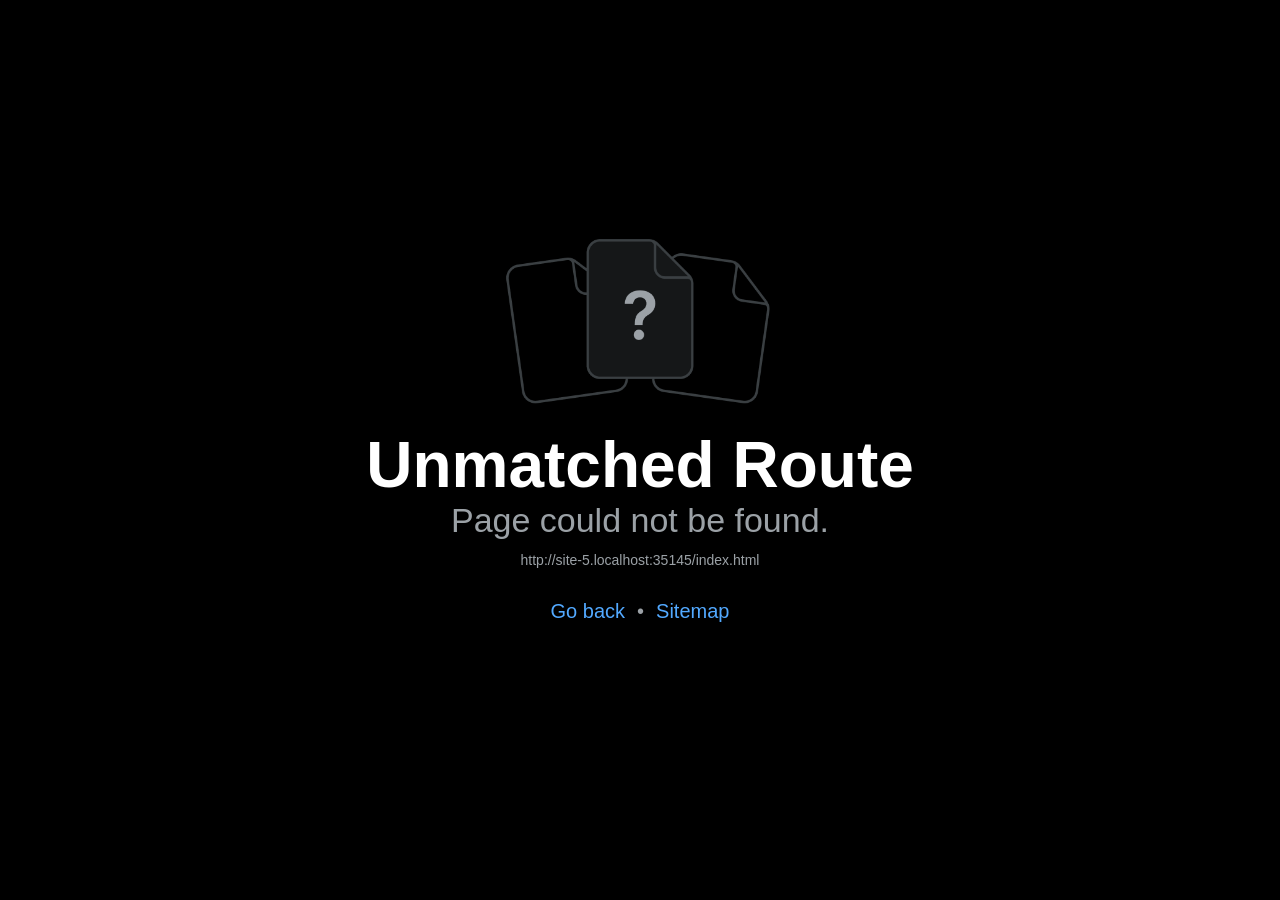
==== commit c734503b: "Publica versão 3.3.2 (29/10/2026, 14:42:32) Co-Authored-By: Claude Opus 5.5 <noreply@anthropic.com>" ====
--- a/index.html
+++ b/index.html
@@ -23,14 +23,14 @@
         flex: 1;
       }
     </style>
-  <link rel="icon" href="/favicon.ico"/><link rel="preload" href="/_expo/static/css/global-bc567cf3a140835eba978a877fa730ca.css" as="style">
-<link rel="stylesheet" href="/_expo/static/css/global-bc567cf3a140835eba978a877fa730ca.css"><link rel="preload" href="/fonts/Inter_400Regular.woff2" as="font" type="font/woff2" crossorigin>
+  <link rel="icon" href="/favicon.ico"/><link rel="preload" href="/_expo/static/css/global-82c2666556bc5e7ff79b966843f87599.css" as="style">
+<link rel="stylesheet" href="/_expo/static/css/global-82c2666556bc5e7ff79b966843f87599.css"><link rel="preload" href="/fonts/Inter_400Regular.woff2" as="font" type="font/woff2" crossorigin>
 <link rel="preload" href="/fonts/Inter_500Medium.woff2" as="font" type="font/woff2" crossorigin>
 <link rel="preload" href="/fonts/Inter_600SemiBold.woff2" as="font" type="font/woff2" crossorigin>
 <link rel="preload" href="/fonts/Inter_700Bold.woff2" as="font" type="font/woff2" crossorigin>
 <link rel="preload" href="/fonts/BricolageGrotesque_700Bold.woff2" as="font" type="font/woff2" crossorigin>
 <link rel="preload" href="/fonts/BricolageGrotesque_800ExtraBold.woff2" as="font" type="font/woff2" crossorigin>
-<link rel="preload" href="/_expo/static/js/web/index-4163c48d7ba6120d078e58489b939973.js" as="script">
+<link rel="preload" href="/_expo/static/js/web/index-1547f8b3c4b1cd0298e9f506d3222ff7.js" as="script">
 <link rel="preload" href="/_expo/static/js/web/_layout-bcc0b7882c46a9ae00d2a659f0a68e32.js" as="script">
 <link rel="preload" href="/_expo/static/js/web/_layout-dc88bfa975836d06989a855deabb93ee.js" as="script">
 <style>html,body{background:#e7f3ef}input:focus,textarea:focus{outline:none!important}textarea{resize:none}</style>
@@ -41,6 +41,6 @@
     <noscript> You need to enable JavaScript to run this app. </noscript>
     <!-- The root element for your Expo app. -->
     <div id="root"></div>
-  <script src="/_expo/static/js/web/__expo-metro-runtime-97703ae02682710149335928b974f18d.js" defer></script><script src="/_expo/static/js/web/__common-0681fc1405cfe7168096232e9e1aee8b.js" defer></script><script src="/_expo/static/js/web/entry-d7553bcd59a194b1dd472c27c14ca2e2.js" defer></script>
+  <script src="/_expo/static/js/web/__expo-metro-runtime-97703ae02682710149335928b974f18d.js" defer></script><script src="/_expo/static/js/web/__common-0681fc1405cfe7168096232e9e1aee8b.js" defer></script><script src="/_expo/static/js/web/entry-960b158a158f1ddb421f458693b0e954.js" defer></script>
 </body>
 </html>
--- a/_expo/static/css/global-82c2666556bc5e7ff79b966843f87599.css
+++ b/_expo/static/css/global-82c2666556bc5e7ff79b966843f87599.css
@@ -0,0 +1,2 @@
+/*! tailwindcss v4.3.3 | MIT License | https://tailwindcss.com */
+@layer properties{@supports (((-webkit-hyphens:none)) and (not (margin-trim:inline))) or ((-moz-orient:inline) and (not (color:rgb(from red r g b)))){*,:before,:after,::backdrop{--tw-rotate-x:initial;--tw-rotate-y:initial;--tw-rotate-z:initial;--tw-skew-x:initial;--tw-skew-y:initial;--tw-border-style:solid;--tw-leading:initial;--tw-tracking:initial}}}@layer theme{:root,:host{--font-sans:"Inter_400Regular";--font-mono:ui-monospace, SFMono-Regular, Menlo, Monaco, Consolas, "Liberation Mono", "Courier New", monospace;--color-black:#000;--color-white:#fff;--spacing:.25rem;--default-font-family:var(--font-sans);--default-mono-font-family:var(--font-mono);--color-primary:unset;--color-primary-ink:unset;--color-primary-bright:unset;--color-on-primary:unset;--color-primary-soft:unset;--color-primary-soft-2:unset;--color-primary-line:unset;--color-deep:unset;--color-bg:unset;--color-surface:unset;--color-field:unset;--color-line:unset;--color-ink:unset;--color-ink-2:unset;--color-muted:unset;--font-sans-medium:"Inter_500Medium";--font-sans-semibold:"Inter_600SemiBold";--font-sans-bold:"Inter_700Bold";--font-display:"BricolageGrotesque_800ExtraBold";--font-display-bold:"BricolageGrotesque_700Bold";--radius-card:22px;--radius-control:14px;--color-danger:#c8412d;--color-danger-soft:#fdeeeb;--color-warn:#e29a1c;--color-warn-soft:#fff5e1;--color-warn-ink:#7c5100}.light{--color-primary:#01af96;--color-primary-strong:#00957f;--color-primary-ink:#00705f;--color-primary-bright:#2ee0c3;--color-on-primary:#0b2e2a;--color-primary-soft:#eef9f6;--color-primary-soft-2:#d8f3ec;--color-primary-line:#b4e8db;--color-deep:#0b2e2a;--color-deep-2:#123f39;--color-bg:#e7f3ef;--color-surface:#fff;--color-field:#eef3f1;--color-line:#e2e9e6;--color-ink:#0f1f1c;--color-ink-2:#44605a;--color-muted:#6f8580}@media (prefers-color-scheme:light){:root:not(:where(.light,.light *,.dark,.dark *,.petroleo,.petroleo *,.grafite,.grafite *,.terracota,.terracota *,.dourado,.dourado *,.ameixa,.ameixa *)){--color-primary:#01af96;--color-primary-strong:#00957f;--color-primary-ink:#00705f;--color-primary-bright:#2ee0c3;--color-on-primary:#0b2e2a;--color-primary-soft:#eef9f6;--color-primary-soft-2:#d8f3ec;--color-primary-line:#b4e8db;--color-deep:#0b2e2a;--color-deep-2:#123f39;--color-bg:#e7f3ef;--color-surface:#fff;--color-field:#eef3f1;--color-line:#e2e9e6;--color-ink:#0f1f1c;--color-ink-2:#44605a;--color-muted:#6f8580}}.dark{--color-primary:#01af96;--color-primary-strong:#00957f;--color-primary-ink:#00705f;--color-primary-bright:#2ee0c3;--color-on-primary:#0b2e2a;--color-primary-soft:#eef9f6;--color-primary-soft-2:#d8f3ec;--color-primary-line:#b4e8db;--color-deep:#0b2e2a;--color-deep-2:#123f39;--color-bg:#e7f3ef;--color-surface:#fff;--color-field:#eef3f1;--color-line:#e2e9e6;--color-ink:#0f1f1c;--color-ink-2:#44605a;--color-muted:#6f8580}@media (prefers-color-scheme:dark){:root:not(:where(.light,.light *,.dark,.dark *,.petroleo,.petroleo *,.grafite,.grafite *,.terracota,.terracota *,.dourado,.dourado *,.ameixa,.ameixa *)){--color-primary:#01af96;--color-primary-strong:#00957f;--color-primary-ink:#00705f;--color-primary-bright:#2ee0c3;--color-on-primary:#0b2e2a;--color-primary-soft:#eef9f6;--color-primary-soft-2:#d8f3ec;--color-primary-line:#b4e8db;--color-deep:#0b2e2a;--color-deep-2:#123f39;--color-bg:#e7f3ef;--color-surface:#fff;--color-field:#eef3f1;--color-line:#e2e9e6;--color-ink:#0f1f1c;--color-ink-2:#44605a;--color-muted:#6f8580}}.petroleo{--color-primary:#1e6f8c;--color-primary-strong:#185d76;--color-primary-ink:#134a5e;--color-primary-bright:#4fb3cf;--color-on-primary:#fff;--color-primary-soft:#eef6f9;--color-primary-soft-2:#d7eaf1;--color-primary-line:#b3d6e3;--color-deep:#0e2a35;--color-deep-2:#153846;--color-bg:#e6eff4;--color-surface:#fff;--color-field:#edf2f5;--color-line:#e0e8ec;--color-ink:#0d1d24;--color-ink-2:#3f5964;--color-muted:#6b8089}.grafite{--color-primary:#3f4b5b;--color-primary-strong:#343f4d;--color-primary-ink:#2a333f;--color-primary-bright:#8c99ab;--color-on-primary:#fff;--color-primary-soft:#f2f4f7;--color-primary-soft-2:#e3e7ec;--color-primary-line:#cbd2db;--color-deep:#161b22;--color-deep-2:#1f2630;--color-bg:#eaedf1;--color-surface:#fff;--color-field:#eef0f3;--color-line:#e3e6ea;--color-ink:#12161c;--color-ink-2:#4a5463;--color-muted:#737d8b}.terracota{--color-primary:#b85c3e;--color-primary-strong:#9f4e34;--color-primary-ink:#7f3e29;--color-primary-bright:#e08b6c;--color-on-primary:#fff;--color-primary-soft:#fbf3ef;--color-primary-soft-2:#f4e1d8;--color-primary-line:#e9c5b5;--color-deep:#2e1a14;--color-deep-2:#3b231b;--color-bg:#f5ebe5;--color-surface:#fff;--color-field:#f3eeeb;--color-line:#ebe3de;--color-ink:#21140f;--color-ink-2:#5e4a42;--color-muted:#8a7870}.dourado{--color-primary:#ad8a3a;--color-primary-strong:#96762f;--color-primary-ink:#7a5f24;--color-primary-bright:#d9b56a;--color-on-primary:#fff;--color-primary-soft:#fbf7ee;--color-primary-soft-2:#f3e9d2;--color-primary-line:#e6d4ab;--color-deep:#2b2314;--color-deep-2:#3a2f1b;--color-bg:#f4efe4;--color-surface:#fff;--color-field:#f3f0ea;--color-line:#e9e3d8;--color-ink:#1e1910;--color-ink-2:#5a5140;--color-muted:#857b69}.ameixa{--color-primary:#6e4c8e;--color-primary-strong:#5e4079;--color-primary-ink:#4b3362;--color-primary-bright:#a589c2;--color-on-primary:#fff;--color-primary-soft:#f5f2f9;--color-primary-soft-2:#e8e1f1;--color-primary-line:#d3c7e4;--color-deep:#1e1529;--color-deep-2:#2a1e38;--color-bg:#efeaf5;--color-surface:#fff;--color-field:#f0eef4;--color-line:#e6e2ec;--color-ink:#17121e;--color-ink-2:#514a5d;--color-muted:#7c7587}}@layer base{*,:after,:before,::backdrop{box-sizing:border-box;border:0 solid;margin:0;padding:0}::file-selector-button{box-sizing:border-box;border:0 solid;margin:0;padding:0}html,:host{-webkit-text-size-adjust:100%;tab-size:4;line-height:1.5;font-family:var(--default-font-family,-apple-system, BlinkMacSystemFont, "Segoe UI", Roboto, "Helvetica Neue", "Noto Sans", Arial, sans-serif, "Apple Color Emoji", "Segoe UI Emoji", "Segoe UI Symbol", "Noto Color Emoji");font-feature-settings:var(--default-font-feature-settings,normal);font-variation-settings:var(--default-font-variation-settings,normal);-webkit-tap-highlight-color:transparent}hr{height:0;color:inherit;border-top-width:1px}abbr:where([title]){-webkit-text-decoration:underline dotted;text-decoration:underline dotted}h1,h2,h3,h4,h5,h6{font-size:inherit;font-weight:inherit}a{color:inherit;-webkit-text-decoration:inherit;-webkit-text-decoration:inherit;text-decoration:inherit}b,strong{font-weight:bolder}code,kbd,samp,pre{font-family:var(--default-mono-font-family,ui-monospace, SFMono-Regular, Menlo, Monaco, Consolas, "Liberation Mono", "Courier New", monospace);font-feature-settings:var(--default-mono-font-feature-settings,normal);font-variation-settings:var(--default-mono-font-variation-settings,normal);font-size:1em}small{font-size:80%}sub,sup{vertical-align:baseline;font-size:75%;line-height:0;position:relative}sub{bottom:-.25em}sup{top:-.5em}table{text-indent:0;border-color:inherit;border-collapse:collapse}:-moz-focusring:where(:not(iframe)){outline:auto}progress{vertical-align:baseline}summary{display:list-item}ol,ul,menu{list-style:none}img,svg,video,canvas,audio,iframe,embed,object{vertical-align:middle;display:block}img,video{max-width:100%;height:auto}button,input,select,optgroup,textarea{font:inherit;font-feature-settings:inherit;font-variation-settings:inherit;letter-spacing:inherit;color:inherit;opacity:1;background-color:#0000;border-radius:0}::file-selector-button{font:inherit;font-feature-settings:inherit;font-variation-settings:inherit;letter-spacing:inherit;color:inherit;opacity:1;background-color:#0000;border-radius:0}:where(select:is([multiple],[size])) optgroup{font-weight:bolder}:where(select:is([multiple],[size])) optgroup option{padding-inline-start:20px}::file-selector-button{margin-inline-end:4px}::placeholder{opacity:1}@supports (not ((-webkit-appearance:-apple-pay-button))) or (contain-intrinsic-size:1px){::placeholder{color:currentColor}@supports (color:color-mix(in lab, red, red)){::placeholder{color:color-mix(in oklab, currentcolor 50%, transparent)}}}textarea{resize:vertical}::-webkit-search-decoration{-webkit-appearance:none}::-webkit-date-and-time-value{min-height:1lh;text-align:inherit}::-webkit-datetime-edit{display:inline-flex}::-webkit-datetime-edit-fields-wrapper{padding:0}::-webkit-datetime-edit{padding-block:0}::-webkit-datetime-edit-year-field{padding-block:0}::-webkit-datetime-edit-month-field{padding-block:0}::-webkit-datetime-edit-day-field{padding-block:0}::-webkit-datetime-edit-hour-field{padding-block:0}::-webkit-datetime-edit-minute-field{padding-block:0}::-webkit-datetime-edit-second-field{padding-block:0}::-webkit-datetime-edit-millisecond-field{padding-block:0}::-webkit-datetime-edit-meridiem-field{padding-block:0}::-webkit-calendar-picker-indicator{line-height:1}:-moz-ui-invalid{box-shadow:none}button,input:where([type=button],[type=reset],[type=submit]){appearance:button}::file-selector-button{appearance:button}::-webkit-inner-spin-button{height:auto}::-webkit-outer-spin-button{height:auto}[hidden]:where(:not([hidden=until-found])){display:none!important}}@layer components;@layer utilities{.visible{visibility:visible}.absolute{position:absolute}.inset-0{inset:0}.-top-20{top:calc(var(--spacing) * -20)}.top-5{top:calc(var(--spacing) * 5)}.top-16{top:calc(var(--spacing) * 16)}.-right-6{right:calc(var(--spacing) * -6)}.-right-20{right:calc(var(--spacing) * -20)}.right-5{right:calc(var(--spacing) * 5)}.mx-1{margin-inline:var(--spacing)}.mx-auto{margin-inline:auto}.-mt-2{margin-top:calc(var(--spacing) * -2)}.mt-1\.5{margin-top:calc(var(--spacing) * 1.5)}.mt-2{margin-top:calc(var(--spacing) * 2)}.mt-4{margin-top:calc(var(--spacing) * 4)}.mt-auto{margin-top:auto}.mb-2{margin-bottom:calc(var(--spacing) * 2)}.mb-3{margin-bottom:calc(var(--spacing) * 3)}.mb-5{margin-bottom:calc(var(--spacing) * 5)}.flex{display:flex}.grid{display:grid}.hidden{display:none}.inline{display:inline}.size-2\.5{width:calc(var(--spacing) * 2.5);height:calc(var(--spacing) * 2.5)}.size-5{width:calc(var(--spacing) * 5);height:calc(var(--spacing) * 5)}.size-7{width:calc(var(--spacing) * 7);height:calc(var(--spacing) * 7)}.size-8{width:calc(var(--spacing) * 8);height:calc(var(--spacing) * 8)}.size-9{width:calc(var(--spacing) * 9);height:calc(var(--spacing) * 9)}.size-11{width:calc(var(--spacing) * 11);height:calc(var(--spacing) * 11)}.size-12{width:calc(var(--spacing) * 12);height:calc(var(--spacing) * 12)}.size-14{width:calc(var(--spacing) * 14);height:calc(var(--spacing) * 14)}.size-16{width:calc(var(--spacing) * 16);height:calc(var(--spacing) * 16)}.size-40{width:calc(var(--spacing) * 40);height:calc(var(--spacing) * 40)}.size-56{width:calc(var(--spacing) * 56);height:calc(var(--spacing) * 56)}.h-1\.5{height:calc(var(--spacing) * 1.5)}.h-2{height:calc(var(--spacing) * 2)}.h-2\.5{height:calc(var(--spacing) * 2.5)}.h-3{height:calc(var(--spacing) * 3)}.h-5{height:calc(var(--spacing) * 5)}.h-6{height:calc(var(--spacing) * 6)}.h-7{height:calc(var(--spacing) * 7)}.h-8{height:calc(var(--spacing) * 8)}.h-9{height:calc(var(--spacing) * 9)}.h-10{height:calc(var(--spacing) * 10)}.h-12{height:calc(var(--spacing) * 12)}.h-14{height:calc(var(--spacing) * 14)}.h-24{height:calc(var(--spacing) * 24)}.h-32{height:calc(var(--spacing) * 32)}.h-\[50px\]{height:50px}.h-\[88px\]{height:88px}.h-\[112px\]{height:112px}.h-full{height:100%}.max-h-\[92\%\]{max-height:92%}.min-h-13{min-height:calc(var(--spacing) * 13)}.min-h-16{min-height:calc(var(--spacing) * 16)}.min-h-\[72px\]{min-height:72px}.min-h-\[76px\]{min-height:76px}.min-h-\[104px\]{min-height:104px}.min-h-\[150px\]{min-height:150px}.w-10{width:calc(var(--spacing) * 10)}.w-12{width:calc(var(--spacing) * 12)}.w-14{width:calc(var(--spacing) * 14)}.w-\[80\%\]{width:80%}.w-\[84px\]{width:84px}.w-\[248px\]{width:248px}.w-full{width:100%}.max-w-4{max-width:calc(var(--spacing) * 4)}.max-w-10{max-width:calc(var(--spacing) * 10)}.max-w-\[340px\]{max-width:340px}.max-w-\[520px\]{max-width:520px}.max-w-\[560px\]{max-width:560px}.max-w-\[640px\]{max-width:640px}.max-w-\[880px\]{max-width:880px}.flex-1{flex:1}.flex-\[2\]{flex:2}.shrink{flex-shrink:1}.transform{transform:var(--tw-rotate-x, ) var(--tw-rotate-y, ) var(--tw-rotate-z, ) var(--tw-skew-x, ) var(--tw-skew-y, )}.flex-row{flex-direction:row}.flex-wrap{flex-wrap:wrap}.items-baseline{align-items:baseline}.items-center{align-items:center}.items-end{align-items:flex-end}.justify-between{justify-content:space-between}.justify-center{justify-content:center}.justify-end{justify-content:flex-end}.gap-0\.5{gap:calc(var(--spacing) * .5)}.gap-1{gap:var(--spacing)}.gap-1\.5{gap:calc(var(--spacing) * 1.5)}.gap-2{gap:calc(var(--spacing) * 2)}.gap-2\.5{gap:calc(var(--spacing) * 2.5)}.gap-3{gap:calc(var(--spacing) * 3)}.gap-3\.5{gap:calc(var(--spacing) * 3.5)}.gap-4{gap:calc(var(--spacing) * 4)}.gap-5{gap:calc(var(--spacing) * 5)}.gap-6{gap:calc(var(--spacing) * 6)}.gap-\[7px\]{gap:7px}.self-center{align-self:center}.self-end{align-self:flex-end}.self-start{align-self:flex-start}.self-stretch{align-self:stretch}.overflow-hidden{overflow:hidden}.rounded-\[2px\]{border-radius:2px}.rounded-\[3px\]{border-radius:3px}.rounded-\[6px\]{border-radius:6px}.rounded-\[8px\]{border-radius:8px}.rounded-\[10px\]{border-radius:10px}.rounded-\[12px\]{border-radius:12px}.rounded-\[14px\]{border-radius:14px}.rounded-\[16px\]{border-radius:16px}.rounded-\[18px\]{border-radius:18px}.rounded-\[20px\]{border-radius:20px}.rounded-\[28px\]{border-radius:28px}.rounded-card{border-radius:var(--radius-card)}.rounded-control{border-radius:var(--radius-control)}.rounded-full{border-radius:2147483647px}.rounded-t-\[5px\]{border-top-left-radius:5px;border-top-right-radius:5px}.rounded-t-\[28px\]{border-top-left-radius:28px;border-top-right-radius:28px}.border{border-style:var(--tw-border-style);border-width:1px}.border-2{border-style:var(--tw-border-style);border-width:2px}.border-\[1\.5px\]{border-style:var(--tw-border-style);border-width:1.5px}.border-t{border-top-style:var(--tw-border-style);border-top-width:1px}.border-r{border-right-style:var(--tw-border-style);border-right-width:1px}.border-b{border-bottom-style:var(--tw-border-style);border-bottom-width:1px}.border-dashed{--tw-border-style:dashed;border-style:dashed}.border-danger{border-color:var(--color-danger)}.border-deep{border-color:var(--color-deep)}.border-ink{border-color:var(--color-ink)}.border-line{border-color:var(--color-line)}.border-primary{border-color:var(--color-primary)}.border-primary-line{border-color:var(--color-primary-line)}.border-primary\/40{border-color:color-mix(in srgb, unset 40%, transparent)}@supports (color:color-mix(in lab, red, red)){.border-primary\/40{border-color:color-mix(in oklab, var(--color-primary) 40%, transparent)}}.border-transparent{border-color:#0000}.border-warn\/40{border-color:#e29a1c66}@supports (color:color-mix(in lab, red, red)){.border-warn\/40{border-color:color-mix(in oklab, var(--color-warn) 40%, transparent)}}.bg-\[\#e6e8e6\]{background-color:#e6e8e6}.bg-\[\#f4f6f5\]{background-color:#f4f6f5}.bg-bg{background-color:var(--color-bg)}.bg-black\/40{background-color:#0006}@supports (color:color-mix(in lab, red, red)){.bg-black\/40{background-color:color-mix(in oklab, var(--color-black) 40%, transparent)}}.bg-danger-soft{background-color:var(--color-danger-soft)}.bg-deep{background-color:var(--color-deep)}.bg-field{background-color:var(--color-field)}.bg-ink{background-color:var(--color-ink)}.bg-line{background-color:var(--color-line)}.bg-primary{background-color:var(--color-primary)}.bg-primary-bright{background-color:var(--color-primary-bright)}.bg-primary-line{background-color:var(--color-primary-line)}.bg-primary-soft{background-color:var(--color-primary-soft)}.bg-primary-soft-2{background-color:var(--color-primary-soft-2)}.bg-surface{background-color:var(--color-surface)}.bg-transparent{background-color:#0000}.bg-warn-soft{background-color:var(--color-warn-soft)}.bg-white{background-color:var(--color-white)}.p-0{padding:0}.p-1{padding:var(--spacing)}.p-2{padding:calc(var(--spacing) * 2)}.p-3{padding:calc(var(--spacing) * 3)}.p-3\.5{padding:calc(var(--spacing) * 3.5)}.p-4{padding:calc(var(--spacing) * 4)}.p-5{padding:calc(var(--spacing) * 5)}.p-6{padding:calc(var(--spacing) * 6)}.px-0\.5{padding-inline:calc(var(--spacing) * .5)}.px-1{padding-inline:var(--spacing)}.px-2{padding-inline:calc(var(--spacing) * 2)}.px-2\.5{padding-inline:calc(var(--spacing) * 2.5)}.px-3{padding-inline:calc(var(--spacing) * 3)}.px-4{padding-inline:calc(var(--spacing) * 4)}.px-5{padding-inline:calc(var(--spacing) * 5)}.px-6{padding-inline:calc(var(--spacing) * 6)}.py-2{padding-block:calc(var(--spacing) * 2)}.py-2\.5{padding-block:calc(var(--spacing) * 2.5)}.py-3{padding-block:calc(var(--spacing) * 3)}.py-3\.5{padding-block:calc(var(--spacing) * 3.5)}.py-6{padding-block:calc(var(--spacing) * 6)}.py-8{padding-block:calc(var(--spacing) * 8)}.py-9{padding-block:calc(var(--spacing) * 9)}.py-10{padding-block:calc(var(--spacing) * 10)}.pt-1{padding-top:var(--spacing)}.pt-2{padding-top:calc(var(--spacing) * 2)}.pt-2\.5{padding-top:calc(var(--spacing) * 2.5)}.pt-3{padding-top:calc(var(--spacing) * 3)}.pt-4{padding-top:calc(var(--spacing) * 4)}.pt-6{padding-top:calc(var(--spacing) * 6)}.pt-10{padding-top:calc(var(--spacing) * 10)}.pr-1\.5{padding-right:calc(var(--spacing) * 1.5)}.pr-2\.5{padding-right:calc(var(--spacing) * 2.5)}.pr-3{padding-right:calc(var(--spacing) * 3)}.pr-20{padding-right:calc(var(--spacing) * 20)}.pr-24{padding-right:calc(var(--spacing) * 24)}.pr-32{padding-right:calc(var(--spacing) * 32)}.pb-2{padding-bottom:calc(var(--spacing) * 2)}.pb-3{padding-bottom:calc(var(--spacing) * 3)}.pb-4{padding-bottom:calc(var(--spacing) * 4)}.pl-3\.5{padding-left:calc(var(--spacing) * 3.5)}.pl-4{padding-left:calc(var(--spacing) * 4)}.text-center{text-align:center}.font-display{font-family:var(--font-display)}.font-display-bold{font-family:var(--font-display-bold)}.font-sans{font-family:var(--font-sans)}.font-sans-bold{font-family:var(--font-sans-bold)}.font-sans-medium{font-family:var(--font-sans-medium)}.font-sans-semibold{font-family:var(--font-sans-semibold)}.text-\[10\.5px\]{font-size:10.5px}.text-\[11px\]{font-size:11px}.text-\[12\.5px\]{font-size:12.5px}.text-\[12px\]{font-size:12px}.text-\[13\.5px\]{font-size:13.5px}.text-\[13px\]{font-size:13px}.text-\[14\.5px\]{font-size:14.5px}.text-\[14px\]{font-size:14px}.text-\[15\.5px\]{font-size:15.5px}.text-\[15px\]{font-size:15px}.text-\[16px\]{font-size:16px}.text-\[18px\]{font-size:18px}.text-\[22px\]{font-size:22px}.text-\[24px\]{font-size:24px}.text-\[26px\]{font-size:26px}.text-\[32px\]{font-size:32px}.text-\[34px\]{font-size:34px}.leading-\[17px\]{--tw-leading:17px;line-height:17px}.leading-\[21px\]{--tw-leading:21px;line-height:21px}.leading-\[23px\]{--tw-leading:23px;line-height:23px}.leading-\[24px\]{--tw-leading:24px;line-height:24px}.leading-\[28px\]{--tw-leading:28px;line-height:28px}.leading-\[30px\]{--tw-leading:30px;line-height:30px}.leading-\[34px\]{--tw-leading:34px;line-height:34px}.leading-\[36px\]{--tw-leading:36px;line-height:36px}.leading-\[38px\]{--tw-leading:38px;line-height:38px}.tracking-\[-0\.5px\]{--tw-tracking:-.5px;letter-spacing:-.5px}.tracking-\[-1px\]{--tw-tracking:-1px;letter-spacing:-1px}.text-danger{color:var(--color-danger)}.text-deep{color:var(--color-deep)}.text-ink{color:var(--color-ink)}.text-ink-2{color:var(--color-ink-2)}.text-muted{color:var(--color-muted)}.text-on-primary{color:var(--color-on-primary)}.text-primary-ink{color:var(--color-primary-ink)}.text-warn-ink{color:var(--color-warn-ink)}.text-white{color:var(--color-white)}.text-white\/70{color:#ffffffb3}@supports (color:color-mix(in lab, red, red)){.text-white\/70{color:color-mix(in oklab, var(--color-white) 70%, transparent)}}.text-white\/75{color:#ffffffbf}@supports (color:color-mix(in lab, red, red)){.text-white\/75{color:color-mix(in oklab, var(--color-white) 75%, transparent)}}.opacity-25{opacity:.25}.opacity-40{opacity:.4}.opacity-60{opacity:.6}.opacity-90{opacity:.9}.focus\:border-primary:focus{border-color:var(--color-primary)}.focus\:bg-surface:focus{background-color:var(--color-surface)}@media (width>=48rem){.md\:px-6{padding-inline:calc(var(--spacing) * 6)}}}@property --tw-rotate-x{syntax:"*";inherits:false}@property --tw-rotate-y{syntax:"*";inherits:false}@property --tw-rotate-z{syntax:"*";inherits:false}@property --tw-skew-x{syntax:"*";inherits:false}@property --tw-skew-y{syntax:"*";inherits:false}@property --tw-border-style{syntax:"*";inherits:false;initial-value:solid}@property --tw-leading{syntax:"*";inherits:false}@property --tw-tracking{syntax:"*";inherits:false}
--- a/_expo/static/css/global-82c2666556bc5e7ff79b966843f87599.css
+++ b/_expo/static/css/global-82c2666556bc5e7ff79b966843f87599.css
@@ -0,0 +1,2 @@
+/*! tailwindcss v4.3.3 | MIT License | https://tailwindcss.com */
+@layer properties{@supports (((-webkit-hyphens:none)) and (not (margin-trim:inline))) or ((-moz-orient:inline) and (not (color:rgb(from red r g b)))){*,:before,:after,::backdrop{--tw-rotate-x:initial;--tw-rotate-y:initial;--tw-rotate-z:initial;--tw-skew-x:initial;--tw-skew-y:initial;--tw-border-style:solid;--tw-leading:initial;--tw-tracking:initial}}}@layer theme{:root,:host{--font-sans:"Inter_400Regular";--font-mono:ui-monospace, SFMono-Regular, Menlo, Monaco, Consolas, "Liberation Mono", "Courier New", monospace;--color-black:#000;--color-white:#fff;--spacing:.25rem;--default-font-family:var(--font-sans);--default-mono-font-family:var(--font-mono);--color-primary:unset;--color-primary-ink:unset;--color-primary-bright:unset;--color-on-primary:unset;--color-primary-soft:unset;--color-primary-soft-2:unset;--color-primary-line:unset;--color-deep:unset;--color-bg:unset;--color-surface:unset;--color-field:unset;--color-line:unset;--color-ink:unset;--color-ink-2:unset;--color-muted:unset;--font-sans-medium:"Inter_500Medium";--font-sans-semibold:"Inter_600SemiBold";--font-sans-bold:"Inter_700Bold";--font-display:"BricolageGrotesque_800ExtraBold";--font-display-bold:"BricolageGrotesque_700Bold";--radius-card:22px;--radius-control:14px;--color-danger:#c8412d;--color-danger-soft:#fdeeeb;--color-warn:#e29a1c;--color-warn-soft:#fff5e1;--color-warn-ink:#7c5100}.light{--color-primary:#01af96;--color-primary-strong:#00957f;--color-primary-ink:#00705f;--color-primary-bright:#2ee0c3;--color-on-primary:#0b2e2a;--color-primary-soft:#eef9f6;--color-primary-soft-2:#d8f3ec;--color-primary-line:#b4e8db;--color-deep:#0b2e2a;--color-deep-2:#123f39;--color-bg:#e7f3ef;--color-surface:#fff;--color-field:#eef3f1;--color-line:#e2e9e6;--color-ink:#0f1f1c;--color-ink-2:#44605a;--color-muted:#6f8580}@media (prefers-color-scheme:light){:root:not(:where(.light,.light *,.dark,.dark *,.petroleo,.petroleo *,.grafite,.grafite *,.terracota,.terracota *,.dourado,.dourado *,.ameixa,.ameixa *)){--color-primary:#01af96;--color-primary-strong:#00957f;--color-primary-ink:#00705f;--color-primary-bright:#2ee0c3;--color-on-primary:#0b2e2a;--color-primary-soft:#eef9f6;--color-primary-soft-2:#d8f3ec;--color-primary-line:#b4e8db;--color-deep:#0b2e2a;--color-deep-2:#123f39;--color-bg:#e7f3ef;--color-surface:#fff;--color-field:#eef3f1;--color-line:#e2e9e6;--color-ink:#0f1f1c;--color-ink-2:#44605a;--color-muted:#6f8580}}.dark{--color-primary:#01af96;--color-primary-strong:#00957f;--color-primary-ink:#00705f;--color-primary-bright:#2ee0c3;--color-on-primary:#0b2e2a;--color-primary-soft:#eef9f6;--color-primary-soft-2:#d8f3ec;--color-primary-line:#b4e8db;--color-deep:#0b2e2a;--color-deep-2:#123f39;--color-bg:#e7f3ef;--color-surface:#fff;--color-field:#eef3f1;--color-line:#e2e9e6;--color-ink:#0f1f1c;--color-ink-2:#44605a;--color-muted:#6f8580}@media (prefers-color-scheme:dark){:root:not(:where(.light,.light *,.dark,.dark *,.petroleo,.petroleo *,.grafite,.grafite *,.terracota,.terracota *,.dourado,.dourado *,.ameixa,.ameixa *)){--color-primary:#01af96;--color-primary-strong:#00957f;--color-primary-ink:#00705f;--color-primary-bright:#2ee0c3;--color-on-primary:#0b2e2a;--color-primary-soft:#eef9f6;--color-primary-soft-2:#d8f3ec;--color-primary-line:#b4e8db;--color-deep:#0b2e2a;--color-deep-2:#123f39;--color-bg:#e7f3ef;--color-surface:#fff;--color-field:#eef3f1;--color-line:#e2e9e6;--color-ink:#0f1f1c;--color-ink-2:#44605a;--color-muted:#6f8580}}.petroleo{--color-primary:#1e6f8c;--color-primary-strong:#185d76;--color-primary-ink:#134a5e;--color-primary-bright:#4fb3cf;--color-on-primary:#fff;--color-primary-soft:#eef6f9;--color-primary-soft-2:#d7eaf1;--color-primary-line:#b3d6e3;--color-deep:#0e2a35;--color-deep-2:#153846;--color-bg:#e6eff4;--color-surface:#fff;--color-field:#edf2f5;--color-line:#e0e8ec;--color-ink:#0d1d24;--color-ink-2:#3f5964;--color-muted:#6b8089}.grafite{--color-primary:#3f4b5b;--color-primary-strong:#343f4d;--color-primary-ink:#2a333f;--color-primary-bright:#8c99ab;--color-on-primary:#fff;--color-primary-soft:#f2f4f7;--color-primary-soft-2:#e3e7ec;--color-primary-line:#cbd2db;--color-deep:#161b22;--color-deep-2:#1f2630;--color-bg:#eaedf1;--color-surface:#fff;--color-field:#eef0f3;--color-line:#e3e6ea;--color-ink:#12161c;--color-ink-2:#4a5463;--color-muted:#737d8b}.terracota{--color-primary:#b85c3e;--color-primary-strong:#9f4e34;--color-primary-ink:#7f3e29;--color-primary-bright:#e08b6c;--color-on-primary:#fff;--color-primary-soft:#fbf3ef;--color-primary-soft-2:#f4e1d8;--color-primary-line:#e9c5b5;--color-deep:#2e1a14;--color-deep-2:#3b231b;--color-bg:#f5ebe5;--color-surface:#fff;--color-field:#f3eeeb;--color-line:#ebe3de;--color-ink:#21140f;--color-ink-2:#5e4a42;--color-muted:#8a7870}.dourado{--color-primary:#ad8a3a;--color-primary-strong:#96762f;--color-primary-ink:#7a5f24;--color-primary-bright:#d9b56a;--color-on-primary:#fff;--color-primary-soft:#fbf7ee;--color-primary-soft-2:#f3e9d2;--color-primary-line:#e6d4ab;--color-deep:#2b2314;--color-deep-2:#3a2f1b;--color-bg:#f4efe4;--color-surface:#fff;--color-field:#f3f0ea;--color-line:#e9e3d8;--color-ink:#1e1910;--color-ink-2:#5a5140;--color-muted:#857b69}.ameixa{--color-primary:#6e4c8e;--color-primary-strong:#5e4079;--color-primary-ink:#4b3362;--color-primary-bright:#a589c2;--color-on-primary:#fff;--color-primary-soft:#f5f2f9;--color-primary-soft-2:#e8e1f1;--color-primary-line:#d3c7e4;--color-deep:#1e1529;--color-deep-2:#2a1e38;--color-bg:#efeaf5;--color-surface:#fff;--color-field:#f0eef4;--color-line:#e6e2ec;--color-ink:#17121e;--color-ink-2:#514a5d;--color-muted:#7c7587}}@layer base{*,:after,:before,::backdrop{box-sizing:border-box;border:0 solid;margin:0;padding:0}::file-selector-button{box-sizing:border-box;border:0 solid;margin:0;padding:0}html,:host{-webkit-text-size-adjust:100%;tab-size:4;line-height:1.5;font-family:var(--default-font-family,-apple-system, BlinkMacSystemFont, "Segoe UI", Roboto, "Helvetica Neue", "Noto Sans", Arial, sans-serif, "Apple Color Emoji", "Segoe UI Emoji", "Segoe UI Symbol", "Noto Color Emoji");font-feature-settings:var(--default-font-feature-settings,normal);font-variation-settings:var(--default-font-variation-settings,normal);-webkit-tap-highlight-color:transparent}hr{height:0;color:inherit;border-top-width:1px}abbr:where([title]){-webkit-text-decoration:underline dotted;text-decoration:underline dotted}h1,h2,h3,h4,h5,h6{font-size:inherit;font-weight:inherit}a{color:inherit;-webkit-text-decoration:inherit;-webkit-text-decoration:inherit;text-decoration:inherit}b,strong{font-weight:bolder}code,kbd,samp,pre{font-family:var(--default-mono-font-family,ui-monospace, SFMono-Regular, Menlo, Monaco, Consolas, "Liberation Mono", "Courier New", monospace);font-feature-settings:var(--default-mono-font-feature-settings,normal);font-variation-settings:var(--default-mono-font-variation-settings,normal);font-size:1em}small{font-size:80%}sub,sup{vertical-align:baseline;font-size:75%;line-height:0;position:relative}sub{bottom:-.25em}sup{top:-.5em}table{text-indent:0;border-color:inherit;border-collapse:collapse}:-moz-focusring:where(:not(iframe)){outline:auto}progress{vertical-align:baseline}summary{display:list-item}ol,ul,menu{list-style:none}img,svg,video,canvas,audio,iframe,embed,object{vertical-align:middle;display:block}img,video{max-width:100%;height:auto}button,input,select,optgroup,textarea{font:inherit;font-feature-settings:inherit;font-variation-settings:inherit;letter-spacing:inherit;color:inherit;opacity:1;background-color:#0000;border-radius:0}::file-selector-button{font:inherit;font-feature-settings:inherit;font-variation-settings:inherit;letter-spacing:inherit;color:inherit;opacity:1;background-color:#0000;border-radius:0}:where(select:is([multiple],[size])) optgroup{font-weight:bolder}:where(select:is([multiple],[size])) optgroup option{padding-inline-start:20px}::file-selector-button{margin-inline-end:4px}::placeholder{opacity:1}@supports (not ((-webkit-appearance:-apple-pay-button))) or (contain-intrinsic-size:1px){::placeholder{color:currentColor}@supports (color:color-mix(in lab, red, red)){::placeholder{color:color-mix(in oklab, currentcolor 50%, transparent)}}}textarea{resize:vertical}::-webkit-search-decoration{-webkit-appearance:none}::-webkit-date-and-time-value{min-height:1lh;text-align:inherit}::-webkit-datetime-edit{display:inline-flex}::-webkit-datetime-edit-fields-wrapper{padding:0}::-webkit-datetime-edit{padding-block:0}::-webkit-datetime-edit-year-field{padding-block:0}::-webkit-datetime-edit-month-field{padding-block:0}::-webkit-datetime-edit-day-field{padding-block:0}::-webkit-datetime-edit-hour-field{padding-block:0}::-webkit-datetime-edit-minute-field{padding-block:0}::-webkit-datetime-edit-second-field{padding-block:0}::-webkit-datetime-edit-millisecond-field{padding-block:0}::-webkit-datetime-edit-meridiem-field{padding-block:0}::-webkit-calendar-picker-indicator{line-height:1}:-moz-ui-invalid{box-shadow:none}button,input:where([type=button],[type=reset],[type=submit]){appearance:button}::file-selector-button{appearance:button}::-webkit-inner-spin-button{height:auto}::-webkit-outer-spin-button{height:auto}[hidden]:where(:not([hidden=until-found])){display:none!important}}@layer components;@layer utilities{.visible{visibility:visible}.absolute{position:absolute}.inset-0{inset:0}.-top-20{top:calc(var(--spacing) * -20)}.top-5{top:calc(var(--spacing) * 5)}.top-16{top:calc(var(--spacing) * 16)}.-right-6{right:calc(var(--spacing) * -6)}.-right-20{right:calc(var(--spacing) * -20)}.right-5{right:calc(var(--spacing) * 5)}.mx-1{margin-inline:var(--spacing)}.mx-auto{margin-inline:auto}.-mt-2{margin-top:calc(var(--spacing) * -2)}.mt-1\.5{margin-top:calc(var(--spacing) * 1.5)}.mt-2{margin-top:calc(var(--spacing) * 2)}.mt-4{margin-top:calc(var(--spacing) * 4)}.mt-auto{margin-top:auto}.mb-2{margin-bottom:calc(var(--spacing) * 2)}.mb-3{margin-bottom:calc(var(--spacing) * 3)}.mb-5{margin-bottom:calc(var(--spacing) * 5)}.flex{display:flex}.grid{display:grid}.hidden{display:none}.inline{display:inline}.size-2\.5{width:calc(var(--spacing) * 2.5);height:calc(var(--spacing) * 2.5)}.size-5{width:calc(var(--spacing) * 5);height:calc(var(--spacing) * 5)}.size-7{width:calc(var(--spacing) * 7);height:calc(var(--spacing) * 7)}.size-8{width:calc(var(--spacing) * 8);height:calc(var(--spacing) * 8)}.size-9{width:calc(var(--spacing) * 9);height:calc(var(--spacing) * 9)}.size-11{width:calc(var(--spacing) * 11);height:calc(var(--spacing) * 11)}.size-12{width:calc(var(--spacing) * 12);height:calc(var(--spacing) * 12)}.size-14{width:calc(var(--spacing) * 14);height:calc(var(--spacing) * 14)}.size-16{width:calc(var(--spacing) * 16);height:calc(var(--spacing) * 16)}.size-40{width:calc(var(--spacing) * 40);height:calc(var(--spacing) * 40)}.size-56{width:calc(var(--spacing) * 56);height:calc(var(--spacing) * 56)}.h-1\.5{height:calc(var(--spacing) * 1.5)}.h-2{height:calc(var(--spacing) * 2)}.h-2\.5{height:calc(var(--spacing) * 2.5)}.h-3{height:calc(var(--spacing) * 3)}.h-5{height:calc(var(--spacing) * 5)}.h-6{height:calc(var(--spacing) * 6)}.h-7{height:calc(var(--spacing) * 7)}.h-8{height:calc(var(--spacing) * 8)}.h-9{height:calc(var(--spacing) * 9)}.h-10{height:calc(var(--spacing) * 10)}.h-12{height:calc(var(--spacing) * 12)}.h-14{height:calc(var(--spacing) * 14)}.h-24{height:calc(var(--spacing) * 24)}.h-32{height:calc(var(--spacing) * 32)}.h-\[50px\]{height:50px}.h-\[88px\]{height:88px}.h-\[112px\]{height:112px}.h-full{height:100%}.max-h-\[92\%\]{max-height:92%}.min-h-13{min-height:calc(var(--spacing) * 13)}.min-h-16{min-height:calc(var(--spacing) * 16)}.min-h-\[72px\]{min-height:72px}.min-h-\[76px\]{min-height:76px}.min-h-\[104px\]{min-height:104px}.min-h-\[150px\]{min-height:150px}.w-10{width:calc(var(--spacing) * 10)}.w-12{width:calc(var(--spacing) * 12)}.w-14{width:calc(var(--spacing) * 14)}.w-\[80\%\]{width:80%}.w-\[84px\]{width:84px}.w-\[248px\]{width:248px}.w-full{width:100%}.max-w-4{max-width:calc(var(--spacing) * 4)}.max-w-10{max-width:calc(var(--spacing) * 10)}.max-w-\[340px\]{max-width:340px}.max-w-\[520px\]{max-width:520px}.max-w-\[560px\]{max-width:560px}.max-w-\[640px\]{max-width:640px}.max-w-\[880px\]{max-width:880px}.flex-1{flex:1}.flex-\[2\]{flex:2}.shrink{flex-shrink:1}.transform{transform:var(--tw-rotate-x, ) var(--tw-rotate-y, ) var(--tw-rotate-z, ) var(--tw-skew-x, ) var(--tw-skew-y, )}.flex-row{flex-direction:row}.flex-wrap{flex-wrap:wrap}.items-baseline{align-items:baseline}.items-center{align-items:center}.items-end{align-items:flex-end}.justify-between{justify-content:space-between}.justify-center{justify-content:center}.justify-end{justify-content:flex-end}.gap-0\.5{gap:calc(var(--spacing) * .5)}.gap-1{gap:var(--spacing)}.gap-1\.5{gap:calc(var(--spacing) * 1.5)}.gap-2{gap:calc(var(--spacing) * 2)}.gap-2\.5{gap:calc(var(--spacing) * 2.5)}.gap-3{gap:calc(var(--spacing) * 3)}.gap-3\.5{gap:calc(var(--spacing) * 3.5)}.gap-4{gap:calc(var(--spacing) * 4)}.gap-5{gap:calc(var(--spacing) * 5)}.gap-6{gap:calc(var(--spacing) * 6)}.gap-\[7px\]{gap:7px}.self-center{align-self:center}.self-end{align-self:flex-end}.self-start{align-self:flex-start}.self-stretch{align-self:stretch}.overflow-hidden{overflow:hidden}.rounded-\[2px\]{border-radius:2px}.rounded-\[3px\]{border-radius:3px}.rounded-\[6px\]{border-radius:6px}.rounded-\[8px\]{border-radius:8px}.rounded-\[10px\]{border-radius:10px}.rounded-\[12px\]{border-radius:12px}.rounded-\[14px\]{border-radius:14px}.rounded-\[16px\]{border-radius:16px}.rounded-\[18px\]{border-radius:18px}.rounded-\[20px\]{border-radius:20px}.rounded-\[28px\]{border-radius:28px}.rounded-card{border-radius:var(--radius-card)}.rounded-control{border-radius:var(--radius-control)}.rounded-full{border-radius:2147483647px}.rounded-t-\[5px\]{border-top-left-radius:5px;border-top-right-radius:5px}.rounded-t-\[28px\]{border-top-left-radius:28px;border-top-right-radius:28px}.border{border-style:var(--tw-border-style);border-width:1px}.border-2{border-style:var(--tw-border-style);border-width:2px}.border-\[1\.5px\]{border-style:var(--tw-border-style);border-width:1.5px}.border-t{border-top-style:var(--tw-border-style);border-top-width:1px}.border-r{border-right-style:var(--tw-border-style);border-right-width:1px}.border-b{border-bottom-style:var(--tw-border-style);border-bottom-width:1px}.border-dashed{--tw-border-style:dashed;border-style:dashed}.border-danger{border-color:var(--color-danger)}.border-deep{border-color:var(--color-deep)}.border-ink{border-color:var(--color-ink)}.border-line{border-color:var(--color-line)}.border-primary{border-color:var(--color-primary)}.border-primary-line{border-color:var(--color-primary-line)}.border-primary\/40{border-color:color-mix(in srgb, unset 40%, transparent)}@supports (color:color-mix(in lab, red, red)){.border-primary\/40{border-color:color-mix(in oklab, var(--color-primary) 40%, transparent)}}.border-transparent{border-color:#0000}.border-warn\/40{border-color:#e29a1c66}@supports (color:color-mix(in lab, red, red)){.border-warn\/40{border-color:color-mix(in oklab, var(--color-warn) 40%, transparent)}}.bg-\[\#e6e8e6\]{background-color:#e6e8e6}.bg-\[\#f4f6f5\]{background-color:#f4f6f5}.bg-bg{background-color:var(--color-bg)}.bg-black\/40{background-color:#0006}@supports (color:color-mix(in lab, red, red)){.bg-black\/40{background-color:color-mix(in oklab, var(--color-black) 40%, transparent)}}.bg-danger-soft{background-color:var(--color-danger-soft)}.bg-deep{background-color:var(--color-deep)}.bg-field{background-color:var(--color-field)}.bg-ink{background-color:var(--color-ink)}.bg-line{background-color:var(--color-line)}.bg-primary{background-color:var(--color-primary)}.bg-primary-bright{background-color:var(--color-primary-bright)}.bg-primary-line{background-color:var(--color-primary-line)}.bg-primary-soft{background-color:var(--color-primary-soft)}.bg-primary-soft-2{background-color:var(--color-primary-soft-2)}.bg-surface{background-color:var(--color-surface)}.bg-transparent{background-color:#0000}.bg-warn-soft{background-color:var(--color-warn-soft)}.bg-white{background-color:var(--color-white)}.p-0{padding:0}.p-1{padding:var(--spacing)}.p-2{padding:calc(var(--spacing) * 2)}.p-3{padding:calc(var(--spacing) * 3)}.p-3\.5{padding:calc(var(--spacing) * 3.5)}.p-4{padding:calc(var(--spacing) * 4)}.p-5{padding:calc(var(--spacing) * 5)}.p-6{padding:calc(var(--spacing) * 6)}.px-0\.5{padding-inline:calc(var(--spacing) * .5)}.px-1{padding-inline:var(--spacing)}.px-2{padding-inline:calc(var(--spacing) * 2)}.px-2\.5{padding-inline:calc(var(--spacing) * 2.5)}.px-3{padding-inline:calc(var(--spacing) * 3)}.px-4{padding-inline:calc(var(--spacing) * 4)}.px-5{padding-inline:calc(var(--spacing) * 5)}.px-6{padding-inline:calc(var(--spacing) * 6)}.py-2{padding-block:calc(var(--spacing) * 2)}.py-2\.5{padding-block:calc(var(--spacing) * 2.5)}.py-3{padding-block:calc(var(--spacing) * 3)}.py-3\.5{padding-block:calc(var(--spacing) * 3.5)}.py-6{padding-block:calc(var(--spacing) * 6)}.py-8{padding-block:calc(var(--spacing) * 8)}.py-9{padding-block:calc(var(--spacing) * 9)}.py-10{padding-block:calc(var(--spacing) * 10)}.pt-1{padding-top:var(--spacing)}.pt-2{padding-top:calc(var(--spacing) * 2)}.pt-2\.5{padding-top:calc(var(--spacing) * 2.5)}.pt-3{padding-top:calc(var(--spacing) * 3)}.pt-4{padding-top:calc(var(--spacing) * 4)}.pt-6{padding-top:calc(var(--spacing) * 6)}.pt-10{padding-top:calc(var(--spacing) * 10)}.pr-1\.5{padding-right:calc(var(--spacing) * 1.5)}.pr-2\.5{padding-right:calc(var(--spacing) * 2.5)}.pr-3{padding-right:calc(var(--spacing) * 3)}.pr-20{padding-right:calc(var(--spacing) * 20)}.pr-24{padding-right:calc(var(--spacing) * 24)}.pr-32{padding-right:calc(var(--spacing) * 32)}.pb-2{padding-bottom:calc(var(--spacing) * 2)}.pb-3{padding-bottom:calc(var(--spacing) * 3)}.pb-4{padding-bottom:calc(var(--spacing) * 4)}.pl-3\.5{padding-left:calc(var(--spacing) * 3.5)}.pl-4{padding-left:calc(var(--spacing) * 4)}.text-center{text-align:center}.font-display{font-family:var(--font-display)}.font-display-bold{font-family:var(--font-display-bold)}.font-sans{font-family:var(--font-sans)}.font-sans-bold{font-family:var(--font-sans-bold)}.font-sans-medium{font-family:var(--font-sans-medium)}.font-sans-semibold{font-family:var(--font-sans-semibold)}.text-\[10\.5px\]{font-size:10.5px}.text-\[11px\]{font-size:11px}.text-\[12\.5px\]{font-size:12.5px}.text-\[12px\]{font-size:12px}.text-\[13\.5px\]{font-size:13.5px}.text-\[13px\]{font-size:13px}.text-\[14\.5px\]{font-size:14.5px}.text-\[14px\]{font-size:14px}.text-\[15\.5px\]{font-size:15.5px}.text-\[15px\]{font-size:15px}.text-\[16px\]{font-size:16px}.text-\[18px\]{font-size:18px}.text-\[22px\]{font-size:22px}.text-\[24px\]{font-size:24px}.text-\[26px\]{font-size:26px}.text-\[32px\]{font-size:32px}.text-\[34px\]{font-size:34px}.leading-\[17px\]{--tw-leading:17px;line-height:17px}.leading-\[21px\]{--tw-leading:21px;line-height:21px}.leading-\[23px\]{--tw-leading:23px;line-height:23px}.leading-\[24px\]{--tw-leading:24px;line-height:24px}.leading-\[28px\]{--tw-leading:28px;line-height:28px}.leading-\[30px\]{--tw-leading:30px;line-height:30px}.leading-\[34px\]{--tw-leading:34px;line-height:34px}.leading-\[36px\]{--tw-leading:36px;line-height:36px}.leading-\[38px\]{--tw-leading:38px;line-height:38px}.tracking-\[-0\.5px\]{--tw-tracking:-.5px;letter-spacing:-.5px}.tracking-\[-1px\]{--tw-tracking:-1px;letter-spacing:-1px}.text-danger{color:var(--color-danger)}.text-deep{color:var(--color-deep)}.text-ink{color:var(--color-ink)}.text-ink-2{color:var(--color-ink-2)}.text-muted{color:var(--color-muted)}.text-on-primary{color:var(--color-on-primary)}.text-primary-ink{color:var(--color-primary-ink)}.text-warn-ink{color:var(--color-warn-ink)}.text-white{color:var(--color-white)}.text-white\/70{color:#ffffffb3}@supports (color:color-mix(in lab, red, red)){.text-white\/70{color:color-mix(in oklab, var(--color-white) 70%, transparent)}}.text-white\/75{color:#ffffffbf}@supports (color:color-mix(in lab, red, red)){.text-white\/75{color:color-mix(in oklab, var(--color-white) 75%, transparent)}}.opacity-25{opacity:.25}.opacity-40{opacity:.4}.opacity-60{opacity:.6}.opacity-90{opacity:.9}.focus\:border-primary:focus{border-color:var(--color-primary)}.focus\:bg-surface:focus{background-color:var(--color-surface)}@media (width>=48rem){.md\:px-6{padding-inline:calc(var(--spacing) * 6)}}}@property --tw-rotate-x{syntax:"*";inherits:false}@property --tw-rotate-y{syntax:"*";inherits:false}@property --tw-rotate-z{syntax:"*";inherits:false}@property --tw-skew-x{syntax:"*";inherits:false}@property --tw-skew-y{syntax:"*";inherits:false}@property --tw-border-style{syntax:"*";inherits:false;initial-value:solid}@property --tw-leading{syntax:"*";inherits:false}@property --tw-tracking{syntax:"*";inherits:false}
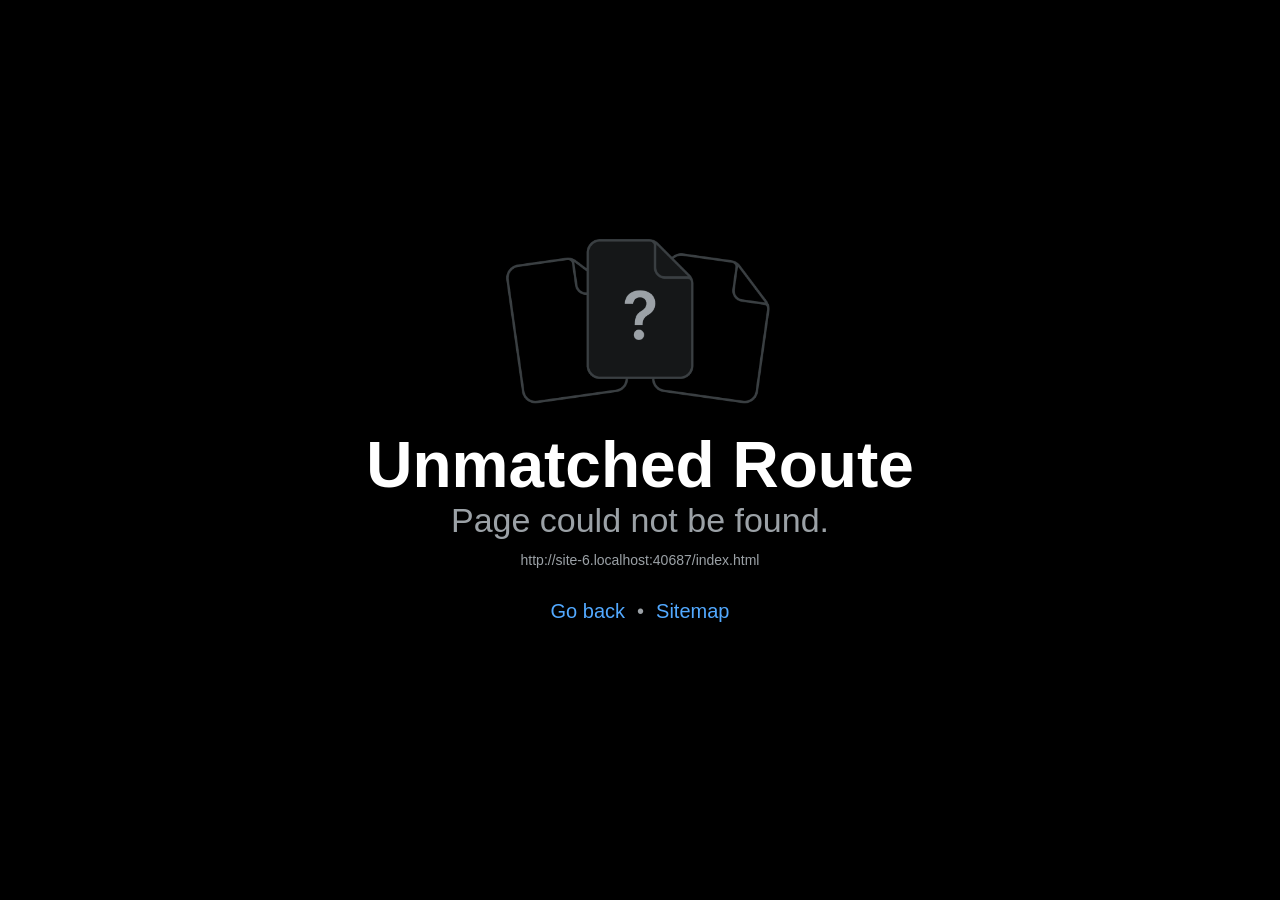
==== commit ff3443db: "Publica versão 3.3.3 (29/10/2026, 15:13:57) Co-Authored-By: Claude Opus 5.5 <noreply@anthropic.com>" ====
--- a/index.html
+++ b/index.html
@@ -23,14 +23,14 @@
         flex: 1;
       }
     </style>
-  <link rel="icon" href="/favicon.ico"/><link rel="preload" href="/_expo/static/css/global-82c2666556bc5e7ff79b966843f87599.css" as="style">
-<link rel="stylesheet" href="/_expo/static/css/global-82c2666556bc5e7ff79b966843f87599.css"><link rel="preload" href="/fonts/Inter_400Regular.woff2" as="font" type="font/woff2" crossorigin>
+  <link rel="icon" href="/favicon.ico"/><link rel="preload" href="/_expo/static/css/global-8b9db93b5032848a36b8729aa867ca23.css" as="style">
+<link rel="stylesheet" href="/_expo/static/css/global-8b9db93b5032848a36b8729aa867ca23.css"><link rel="preload" href="/fonts/Inter_400Regular.woff2" as="font" type="font/woff2" crossorigin>
 <link rel="preload" href="/fonts/Inter_500Medium.woff2" as="font" type="font/woff2" crossorigin>
 <link rel="preload" href="/fonts/Inter_600SemiBold.woff2" as="font" type="font/woff2" crossorigin>
 <link rel="preload" href="/fonts/Inter_700Bold.woff2" as="font" type="font/woff2" crossorigin>
 <link rel="preload" href="/fonts/BricolageGrotesque_700Bold.woff2" as="font" type="font/woff2" crossorigin>
 <link rel="preload" href="/fonts/BricolageGrotesque_800ExtraBold.woff2" as="font" type="font/woff2" crossorigin>
-<link rel="preload" href="/_expo/static/js/web/index-1547f8b3c4b1cd0298e9f506d3222ff7.js" as="script">
+<link rel="preload" href="/_expo/static/js/web/index-2f37482cd95e942fb7c9e4e4369e9331.js" as="script">
 <link rel="preload" href="/_expo/static/js/web/_layout-bcc0b7882c46a9ae00d2a659f0a68e32.js" as="script">
 <link rel="preload" href="/_expo/static/js/web/_layout-dc88bfa975836d06989a855deabb93ee.js" as="script">
 <style>html,body{background:#e7f3ef}input:focus,textarea:focus{outline:none!important}textarea{resize:none}</style>
@@ -41,6 +41,6 @@
     <noscript> You need to enable JavaScript to run this app. </noscript>
     <!-- The root element for your Expo app. -->
     <div id="root"></div>
-  <script src="/_expo/static/js/web/__expo-metro-runtime-97703ae02682710149335928b974f18d.js" defer></script><script src="/_expo/static/js/web/__common-0681fc1405cfe7168096232e9e1aee8b.js" defer></script><script src="/_expo/static/js/web/entry-960b158a158f1ddb421f458693b0e954.js" defer></script>
+  <script src="/_expo/static/js/web/__expo-metro-runtime-97703ae02682710149335928b974f18d.js" defer></script><script src="/_expo/static/js/web/__common-5e01d770ad95bb720de3f718c9d59db0.js" defer></script><script src="/_expo/static/js/web/entry-ad83e63ddbb84f11e5637e4cc4ca1533.js" defer></script>
 </body>
 </html>
--- a/_expo/static/css/global-8b9db93b5032848a36b8729aa867ca23.css
+++ b/_expo/static/css/global-8b9db93b5032848a36b8729aa867ca23.css
@@ -0,0 +1,2 @@
+/*! tailwindcss v4.3.3 | MIT License | https://tailwindcss.com */
+@layer properties{@supports (((-webkit-hyphens:none)) and (not (margin-trim:inline))) or ((-moz-orient:inline) and (not (color:rgb(from red r g b)))){*,:before,:after,::backdrop{--tw-rotate-x:initial;--tw-rotate-y:initial;--tw-rotate-z:initial;--tw-skew-x:initial;--tw-skew-y:initial;--tw-border-style:solid;--tw-leading:initial;--tw-tracking:initial}}}@layer theme{:root,:host{--font-sans:"Inter_400Regular";--font-mono:ui-monospace, SFMono-Regular, Menlo, Monaco, Consolas, "Liberation Mono", "Courier New", monospace;--color-black:#000;--color-white:#fff;--spacing:.25rem;--default-font-family:var(--font-sans);--default-mono-font-family:var(--font-mono);--color-primary:unset;--color-primary-ink:unset;--color-primary-bright:unset;--color-on-primary:unset;--color-primary-soft:unset;--color-primary-soft-2:unset;--color-primary-line:unset;--color-deep:unset;--color-bg:unset;--color-surface:unset;--color-field:unset;--color-line:unset;--color-ink:unset;--color-ink-2:unset;--color-muted:unset;--font-sans-medium:"Inter_500Medium";--font-sans-semibold:"Inter_600SemiBold";--font-sans-bold:"Inter_700Bold";--font-display:"BricolageGrotesque_800ExtraBold";--font-display-bold:"BricolageGrotesque_700Bold";--radius-card:22px;--radius-control:14px;--color-danger:#c8412d;--color-danger-soft:#fdeeeb;--color-warn:#e29a1c;--color-warn-soft:#fff5e1;--color-warn-ink:#7c5100}.light{--color-primary:#01af96;--color-primary-strong:#00957f;--color-primary-ink:#00705f;--color-primary-bright:#2ee0c3;--color-on-primary:#0b2e2a;--color-primary-soft:#eef9f6;--color-primary-soft-2:#d8f3ec;--color-primary-line:#b4e8db;--color-deep:#0b2e2a;--color-deep-2:#123f39;--color-bg:#e7f3ef;--color-surface:#fff;--color-field:#eef3f1;--color-line:#e2e9e6;--color-ink:#0f1f1c;--color-ink-2:#44605a;--color-muted:#6f8580}@media (prefers-color-scheme:light){:root:not(:where(.light,.light *,.dark,.dark *,.petroleo,.petroleo *,.grafite,.grafite *,.terracota,.terracota *,.dourado,.dourado *,.ameixa,.ameixa *)){--color-primary:#01af96;--color-primary-strong:#00957f;--color-primary-ink:#00705f;--color-primary-bright:#2ee0c3;--color-on-primary:#0b2e2a;--color-primary-soft:#eef9f6;--color-primary-soft-2:#d8f3ec;--color-primary-line:#b4e8db;--color-deep:#0b2e2a;--color-deep-2:#123f39;--color-bg:#e7f3ef;--color-surface:#fff;--color-field:#eef3f1;--color-line:#e2e9e6;--color-ink:#0f1f1c;--color-ink-2:#44605a;--color-muted:#6f8580}}.dark{--color-primary:#01af96;--color-primary-strong:#00957f;--color-primary-ink:#00705f;--color-primary-bright:#2ee0c3;--color-on-primary:#0b2e2a;--color-primary-soft:#eef9f6;--color-primary-soft-2:#d8f3ec;--color-primary-line:#b4e8db;--color-deep:#0b2e2a;--color-deep-2:#123f39;--color-bg:#e7f3ef;--color-surface:#fff;--color-field:#eef3f1;--color-line:#e2e9e6;--color-ink:#0f1f1c;--color-ink-2:#44605a;--color-muted:#6f8580}@media (prefers-color-scheme:dark){:root:not(:where(.light,.light *,.dark,.dark *,.petroleo,.petroleo *,.grafite,.grafite *,.terracota,.terracota *,.dourado,.dourado *,.ameixa,.ameixa *)){--color-primary:#01af96;--color-primary-strong:#00957f;--color-primary-ink:#00705f;--color-primary-bright:#2ee0c3;--color-on-primary:#0b2e2a;--color-primary-soft:#eef9f6;--color-primary-soft-2:#d8f3ec;--color-primary-line:#b4e8db;--color-deep:#0b2e2a;--color-deep-2:#123f39;--color-bg:#e7f3ef;--color-surface:#fff;--color-field:#eef3f1;--color-line:#e2e9e6;--color-ink:#0f1f1c;--color-ink-2:#44605a;--color-muted:#6f8580}}.petroleo{--color-primary:#1e6f8c;--color-primary-strong:#185d76;--color-primary-ink:#134a5e;--color-primary-bright:#4fb3cf;--color-on-primary:#fff;--color-primary-soft:#eef6f9;--color-primary-soft-2:#d7eaf1;--color-primary-line:#b3d6e3;--color-deep:#0e2a35;--color-deep-2:#153846;--color-bg:#e6eff4;--color-surface:#fff;--color-field:#edf2f5;--color-line:#e0e8ec;--color-ink:#0d1d24;--color-ink-2:#3f5964;--color-muted:#6b8089}.grafite{--color-primary:#3f4b5b;--color-primary-strong:#343f4d;--color-primary-ink:#2a333f;--color-primary-bright:#8c99ab;--color-on-primary:#fff;--color-primary-soft:#f2f4f7;--color-primary-soft-2:#e3e7ec;--color-primary-line:#cbd2db;--color-deep:#161b22;--color-deep-2:#1f2630;--color-bg:#eaedf1;--color-surface:#fff;--color-field:#eef0f3;--color-line:#e3e6ea;--color-ink:#12161c;--color-ink-2:#4a5463;--color-muted:#737d8b}.terracota{--color-primary:#b85c3e;--color-primary-strong:#9f4e34;--color-primary-ink:#7f3e29;--color-primary-bright:#e08b6c;--color-on-primary:#fff;--color-primary-soft:#fbf3ef;--color-primary-soft-2:#f4e1d8;--color-primary-line:#e9c5b5;--color-deep:#2e1a14;--color-deep-2:#3b231b;--color-bg:#f5ebe5;--color-surface:#fff;--color-field:#f3eeeb;--color-line:#ebe3de;--color-ink:#21140f;--color-ink-2:#5e4a42;--color-muted:#8a7870}.dourado{--color-primary:#ad8a3a;--color-primary-strong:#96762f;--color-primary-ink:#7a5f24;--color-primary-bright:#d9b56a;--color-on-primary:#fff;--color-primary-soft:#fbf7ee;--color-primary-soft-2:#f3e9d2;--color-primary-line:#e6d4ab;--color-deep:#2b2314;--color-deep-2:#3a2f1b;--color-bg:#f4efe4;--color-surface:#fff;--color-field:#f3f0ea;--color-line:#e9e3d8;--color-ink:#1e1910;--color-ink-2:#5a5140;--color-muted:#857b69}.ameixa{--color-primary:#6e4c8e;--color-primary-strong:#5e4079;--color-primary-ink:#4b3362;--color-primary-bright:#a589c2;--color-on-primary:#fff;--color-primary-soft:#f5f2f9;--color-primary-soft-2:#e8e1f1;--color-primary-line:#d3c7e4;--color-deep:#1e1529;--color-deep-2:#2a1e38;--color-bg:#efeaf5;--color-surface:#fff;--color-field:#f0eef4;--color-line:#e6e2ec;--color-ink:#17121e;--color-ink-2:#514a5d;--color-muted:#7c7587}}@layer base{*,:after,:before,::backdrop{box-sizing:border-box;border:0 solid;margin:0;padding:0}::file-selector-button{box-sizing:border-box;border:0 solid;margin:0;padding:0}html,:host{-webkit-text-size-adjust:100%;tab-size:4;line-height:1.5;font-family:var(--default-font-family,-apple-system, BlinkMacSystemFont, "Segoe UI", Roboto, "Helvetica Neue", "Noto Sans", Arial, sans-serif, "Apple Color Emoji", "Segoe UI Emoji", "Segoe UI Symbol", "Noto Color Emoji");font-feature-settings:var(--default-font-feature-settings,normal);font-variation-settings:var(--default-font-variation-settings,normal);-webkit-tap-highlight-color:transparent}hr{height:0;color:inherit;border-top-width:1px}abbr:where([title]){-webkit-text-decoration:underline dotted;text-decoration:underline dotted}h1,h2,h3,h4,h5,h6{font-size:inherit;font-weight:inherit}a{color:inherit;-webkit-text-decoration:inherit;-webkit-text-decoration:inherit;text-decoration:inherit}b,strong{font-weight:bolder}code,kbd,samp,pre{font-family:var(--default-mono-font-family,ui-monospace, SFMono-Regular, Menlo, Monaco, Consolas, "Liberation Mono", "Courier New", monospace);font-feature-settings:var(--default-mono-font-feature-settings,normal);font-variation-settings:var(--default-mono-font-variation-settings,normal);font-size:1em}small{font-size:80%}sub,sup{vertical-align:baseline;font-size:75%;line-height:0;position:relative}sub{bottom:-.25em}sup{top:-.5em}table{text-indent:0;border-color:inherit;border-collapse:collapse}:-moz-focusring:where(:not(iframe)){outline:auto}progress{vertical-align:baseline}summary{display:list-item}ol,ul,menu{list-style:none}img,svg,video,canvas,audio,iframe,embed,object{vertical-align:middle;display:block}img,video{max-width:100%;height:auto}button,input,select,optgroup,textarea{font:inherit;font-feature-settings:inherit;font-variation-settings:inherit;letter-spacing:inherit;color:inherit;opacity:1;background-color:#0000;border-radius:0}::file-selector-button{font:inherit;font-feature-settings:inherit;font-variation-settings:inherit;letter-spacing:inherit;color:inherit;opacity:1;background-color:#0000;border-radius:0}:where(select:is([multiple],[size])) optgroup{font-weight:bolder}:where(select:is([multiple],[size])) optgroup option{padding-inline-start:20px}::file-selector-button{margin-inline-end:4px}::placeholder{opacity:1}@supports (not ((-webkit-appearance:-apple-pay-button))) or (contain-intrinsic-size:1px){::placeholder{color:currentColor}@supports (color:color-mix(in lab, red, red)){::placeholder{color:color-mix(in oklab, currentcolor 50%, transparent)}}}textarea{resize:vertical}::-webkit-search-decoration{-webkit-appearance:none}::-webkit-date-and-time-value{min-height:1lh;text-align:inherit}::-webkit-datetime-edit{display:inline-flex}::-webkit-datetime-edit-fields-wrapper{padding:0}::-webkit-datetime-edit{padding-block:0}::-webkit-datetime-edit-year-field{padding-block:0}::-webkit-datetime-edit-month-field{padding-block:0}::-webkit-datetime-edit-day-field{padding-block:0}::-webkit-datetime-edit-hour-field{padding-block:0}::-webkit-datetime-edit-minute-field{padding-block:0}::-webkit-datetime-edit-second-field{padding-block:0}::-webkit-datetime-edit-millisecond-field{padding-block:0}::-webkit-datetime-edit-meridiem-field{padding-block:0}::-webkit-calendar-picker-indicator{line-height:1}:-moz-ui-invalid{box-shadow:none}button,input:where([type=button],[type=reset],[type=submit]){appearance:button}::file-selector-button{appearance:button}::-webkit-inner-spin-button{height:auto}::-webkit-outer-spin-button{height:auto}[hidden]:where(:not([hidden=until-found])){display:none!important}}@layer components;@layer utilities{.visible{visibility:visible}.absolute{position:absolute}.inset-0{inset:0}.-top-20{top:calc(var(--spacing) * -20)}.top-5{top:calc(var(--spacing) * 5)}.top-6{top:calc(var(--spacing) * 6)}.top-16{top:calc(var(--spacing) * 16)}.-right-6{right:calc(var(--spacing) * -6)}.-right-20{right:calc(var(--spacing) * -20)}.right-5{right:calc(var(--spacing) * 5)}.right-6{right:calc(var(--spacing) * 6)}.mx-1{margin-inline:var(--spacing)}.mx-auto{margin-inline:auto}.-mt-2{margin-top:calc(var(--spacing) * -2)}.mt-1\.5{margin-top:calc(var(--spacing) * 1.5)}.mt-2{margin-top:calc(var(--spacing) * 2)}.mt-4{margin-top:calc(var(--spacing) * 4)}.mt-auto{margin-top:auto}.mb-2{margin-bottom:calc(var(--spacing) * 2)}.mb-3{margin-bottom:calc(var(--spacing) * 3)}.mb-5{margin-bottom:calc(var(--spacing) * 5)}.flex{display:flex}.grid{display:grid}.hidden{display:none}.inline{display:inline}.size-2\.5{width:calc(var(--spacing) * 2.5);height:calc(var(--spacing) * 2.5)}.size-5{width:calc(var(--spacing) * 5);height:calc(var(--spacing) * 5)}.size-7{width:calc(var(--spacing) * 7);height:calc(var(--spacing) * 7)}.size-8{width:calc(var(--spacing) * 8);height:calc(var(--spacing) * 8)}.size-9{width:calc(var(--spacing) * 9);height:calc(var(--spacing) * 9)}.size-11{width:calc(var(--spacing) * 11);height:calc(var(--spacing) * 11)}.size-12{width:calc(var(--spacing) * 12);height:calc(var(--spacing) * 12)}.size-14{width:calc(var(--spacing) * 14);height:calc(var(--spacing) * 14)}.size-16{width:calc(var(--spacing) * 16);height:calc(var(--spacing) * 16)}.size-40{width:calc(var(--spacing) * 40);height:calc(var(--spacing) * 40)}.size-56{width:calc(var(--spacing) * 56);height:calc(var(--spacing) * 56)}.h-1\.5{height:calc(var(--spacing) * 1.5)}.h-2{height:calc(var(--spacing) * 2)}.h-2\.5{height:calc(var(--spacing) * 2.5)}.h-3{height:calc(var(--spacing) * 3)}.h-5{height:calc(var(--spacing) * 5)}.h-6{height:calc(var(--spacing) * 6)}.h-7{height:calc(var(--spacing) * 7)}.h-8{height:calc(var(--spacing) * 8)}.h-9{height:calc(var(--spacing) * 9)}.h-10{height:calc(var(--spacing) * 10)}.h-12{height:calc(var(--spacing) * 12)}.h-14{height:calc(var(--spacing) * 14)}.h-24{height:calc(var(--spacing) * 24)}.h-32{height:calc(var(--spacing) * 32)}.h-\[50px\]{height:50px}.h-\[88px\]{height:88px}.h-\[112px\]{height:112px}.h-full{height:100%}.max-h-\[92\%\]{max-height:92%}.min-h-13{min-height:calc(var(--spacing) * 13)}.min-h-16{min-height:calc(var(--spacing) * 16)}.min-h-\[72px\]{min-height:72px}.min-h-\[76px\]{min-height:76px}.min-h-\[104px\]{min-height:104px}.min-h-\[150px\]{min-height:150px}.w-10{width:calc(var(--spacing) * 10)}.w-12{width:calc(var(--spacing) * 12)}.w-14{width:calc(var(--spacing) * 14)}.w-\[80\%\]{width:80%}.w-\[84px\]{width:84px}.w-\[248px\]{width:248px}.w-full{width:100%}.max-w-4{max-width:calc(var(--spacing) * 4)}.max-w-10{max-width:calc(var(--spacing) * 10)}.max-w-\[340px\]{max-width:340px}.max-w-\[520px\]{max-width:520px}.max-w-\[560px\]{max-width:560px}.max-w-\[640px\]{max-width:640px}.max-w-\[880px\]{max-width:880px}.flex-1{flex:1}.flex-\[2\]{flex:2}.shrink{flex-shrink:1}.transform{transform:var(--tw-rotate-x, ) var(--tw-rotate-y, ) var(--tw-rotate-z, ) var(--tw-skew-x, ) var(--tw-skew-y, )}.flex-row{flex-direction:row}.flex-wrap{flex-wrap:wrap}.items-baseline{align-items:baseline}.items-center{align-items:center}.items-end{align-items:flex-end}.justify-between{justify-content:space-between}.justify-center{justify-content:center}.justify-end{justify-content:flex-end}.gap-0\.5{gap:calc(var(--spacing) * .5)}.gap-1{gap:var(--spacing)}.gap-1\.5{gap:calc(var(--spacing) * 1.5)}.gap-2{gap:calc(var(--spacing) * 2)}.gap-2\.5{gap:calc(var(--spacing) * 2.5)}.gap-3{gap:calc(var(--spacing) * 3)}.gap-3\.5{gap:calc(var(--spacing) * 3.5)}.gap-4{gap:calc(var(--spacing) * 4)}.gap-5{gap:calc(var(--spacing) * 5)}.gap-6{gap:calc(var(--spacing) * 6)}.gap-\[7px\]{gap:7px}.self-center{align-self:center}.self-end{align-self:flex-end}.self-start{align-self:flex-start}.self-stretch{align-self:stretch}.overflow-hidden{overflow:hidden}.rounded-\[2px\]{border-radius:2px}.rounded-\[3px\]{border-radius:3px}.rounded-\[6px\]{border-radius:6px}.rounded-\[8px\]{border-radius:8px}.rounded-\[10px\]{border-radius:10px}.rounded-\[12px\]{border-radius:12px}.rounded-\[14px\]{border-radius:14px}.rounded-\[16px\]{border-radius:16px}.rounded-\[18px\]{border-radius:18px}.rounded-\[20px\]{border-radius:20px}.rounded-\[28px\]{border-radius:28px}.rounded-card{border-radius:var(--radius-card)}.rounded-control{border-radius:var(--radius-control)}.rounded-full{border-radius:2147483647px}.rounded-t-\[5px\]{border-top-left-radius:5px;border-top-right-radius:5px}.rounded-t-\[28px\]{border-top-left-radius:28px;border-top-right-radius:28px}.border{border-style:var(--tw-border-style);border-width:1px}.border-2{border-style:var(--tw-border-style);border-width:2px}.border-\[1\.5px\]{border-style:var(--tw-border-style);border-width:1.5px}.border-t{border-top-style:var(--tw-border-style);border-top-width:1px}.border-r{border-right-style:var(--tw-border-style);border-right-width:1px}.border-b{border-bottom-style:var(--tw-border-style);border-bottom-width:1px}.border-dashed{--tw-border-style:dashed;border-style:dashed}.border-danger{border-color:var(--color-danger)}.border-deep{border-color:var(--color-deep)}.border-ink{border-color:var(--color-ink)}.border-line{border-color:var(--color-line)}.border-primary{border-color:var(--color-primary)}.border-primary-line{border-color:var(--color-primary-line)}.border-primary\/40{border-color:color-mix(in srgb, unset 40%, transparent)}@supports (color:color-mix(in lab, red, red)){.border-primary\/40{border-color:color-mix(in oklab, var(--color-primary) 40%, transparent)}}.border-transparent{border-color:#0000}.border-warn\/40{border-color:#e29a1c66}@supports (color:color-mix(in lab, red, red)){.border-warn\/40{border-color:color-mix(in oklab, var(--color-warn) 40%, transparent)}}.bg-\[\#e6e8e6\]{background-color:#e6e8e6}.bg-\[\#f4f6f5\]{background-color:#f4f6f5}.bg-bg{background-color:var(--color-bg)}.bg-black\/40{background-color:#0006}@supports (color:color-mix(in lab, red, red)){.bg-black\/40{background-color:color-mix(in oklab, var(--color-black) 40%, transparent)}}.bg-danger-soft{background-color:var(--color-danger-soft)}.bg-deep{background-color:var(--color-deep)}.bg-field{background-color:var(--color-field)}.bg-ink{background-color:var(--color-ink)}.bg-line{background-color:var(--color-line)}.bg-primary{background-color:var(--color-primary)}.bg-primary-bright{background-color:var(--color-primary-bright)}.bg-primary-line{background-color:var(--color-primary-line)}.bg-primary-soft{background-color:var(--color-primary-soft)}.bg-primary-soft-2{background-color:var(--color-primary-soft-2)}.bg-surface{background-color:var(--color-surface)}.bg-transparent{background-color:#0000}.bg-warn-soft{background-color:var(--color-warn-soft)}.bg-white{background-color:var(--color-white)}.p-0{padding:0}.p-1{padding:var(--spacing)}.p-2{padding:calc(var(--spacing) * 2)}.p-3{padding:calc(var(--spacing) * 3)}.p-3\.5{padding:calc(var(--spacing) * 3.5)}.p-4{padding:calc(var(--spacing) * 4)}.p-5{padding:calc(var(--spacing) * 5)}.p-6{padding:calc(var(--spacing) * 6)}.px-0\.5{padding-inline:calc(var(--spacing) * .5)}.px-1{padding-inline:var(--spacing)}.px-2{padding-inline:calc(var(--spacing) * 2)}.px-2\.5{padding-inline:calc(var(--spacing) * 2.5)}.px-3{padding-inline:calc(var(--spacing) * 3)}.px-4{padding-inline:calc(var(--spacing) * 4)}.px-5{padding-inline:calc(var(--spacing) * 5)}.px-6{padding-inline:calc(var(--spacing) * 6)}.py-2{padding-block:calc(var(--spacing) * 2)}.py-2\.5{padding-block:calc(var(--spacing) * 2.5)}.py-3{padding-block:calc(var(--spacing) * 3)}.py-3\.5{padding-block:calc(var(--spacing) * 3.5)}.py-6{padding-block:calc(var(--spacing) * 6)}.py-8{padding-block:calc(var(--spacing) * 8)}.py-9{padding-block:calc(var(--spacing) * 9)}.py-10{padding-block:calc(var(--spacing) * 10)}.pt-1{padding-top:var(--spacing)}.pt-2{padding-top:calc(var(--spacing) * 2)}.pt-2\.5{padding-top:calc(var(--spacing) * 2.5)}.pt-3{padding-top:calc(var(--spacing) * 3)}.pt-4{padding-top:calc(var(--spacing) * 4)}.pt-6{padding-top:calc(var(--spacing) * 6)}.pt-10{padding-top:calc(var(--spacing) * 10)}.pr-1\.5{padding-right:calc(var(--spacing) * 1.5)}.pr-2\.5{padding-right:calc(var(--spacing) * 2.5)}.pr-3{padding-right:calc(var(--spacing) * 3)}.pr-20{padding-right:calc(var(--spacing) * 20)}.pr-24{padding-right:calc(var(--spacing) * 24)}.pr-32{padding-right:calc(var(--spacing) * 32)}.pb-2{padding-bottom:calc(var(--spacing) * 2)}.pb-3{padding-bottom:calc(var(--spacing) * 3)}.pb-4{padding-bottom:calc(var(--spacing) * 4)}.pl-3\.5{padding-left:calc(var(--spacing) * 3.5)}.pl-4{padding-left:calc(var(--spacing) * 4)}.text-center{text-align:center}.font-display{font-family:var(--font-display)}.font-display-bold{font-family:var(--font-display-bold)}.font-sans{font-family:var(--font-sans)}.font-sans-bold{font-family:var(--font-sans-bold)}.font-sans-medium{font-family:var(--font-sans-medium)}.font-sans-semibold{font-family:var(--font-sans-semibold)}.text-\[10\.5px\]{font-size:10.5px}.text-\[11px\]{font-size:11px}.text-\[12\.5px\]{font-size:12.5px}.text-\[12px\]{font-size:12px}.text-\[13\.5px\]{font-size:13.5px}.text-\[13px\]{font-size:13px}.text-\[14\.5px\]{font-size:14.5px}.text-\[14px\]{font-size:14px}.text-\[15\.5px\]{font-size:15.5px}.text-\[15px\]{font-size:15px}.text-\[16px\]{font-size:16px}.text-\[18px\]{font-size:18px}.text-\[22px\]{font-size:22px}.text-\[24px\]{font-size:24px}.text-\[26px\]{font-size:26px}.text-\[32px\]{font-size:32px}.text-\[34px\]{font-size:34px}.leading-\[17px\]{--tw-leading:17px;line-height:17px}.leading-\[21px\]{--tw-leading:21px;line-height:21px}.leading-\[23px\]{--tw-leading:23px;line-height:23px}.leading-\[24px\]{--tw-leading:24px;line-height:24px}.leading-\[28px\]{--tw-leading:28px;line-height:28px}.leading-\[30px\]{--tw-leading:30px;line-height:30px}.leading-\[34px\]{--tw-leading:34px;line-height:34px}.leading-\[36px\]{--tw-leading:36px;line-height:36px}.leading-\[38px\]{--tw-leading:38px;line-height:38px}.tracking-\[-0\.5px\]{--tw-tracking:-.5px;letter-spacing:-.5px}.tracking-\[-1px\]{--tw-tracking:-1px;letter-spacing:-1px}.text-danger{color:var(--color-danger)}.text-deep{color:var(--color-deep)}.text-ink{color:var(--color-ink)}.text-ink-2{color:var(--color-ink-2)}.text-muted{color:var(--color-muted)}.text-on-primary{color:var(--color-on-primary)}.text-primary-ink{color:var(--color-primary-ink)}.text-warn-ink{color:var(--color-warn-ink)}.text-white{color:var(--color-white)}.text-white\/70{color:#ffffffb3}@supports (color:color-mix(in lab, red, red)){.text-white\/70{color:color-mix(in oklab, var(--color-white) 70%, transparent)}}.text-white\/75{color:#ffffffbf}@supports (color:color-mix(in lab, red, red)){.text-white\/75{color:color-mix(in oklab, var(--color-white) 75%, transparent)}}.opacity-25{opacity:.25}.opacity-40{opacity:.4}.opacity-60{opacity:.6}.opacity-90{opacity:.9}.focus\:border-primary:focus{border-color:var(--color-primary)}.focus\:bg-surface:focus{background-color:var(--color-surface)}@media (width>=48rem){.md\:px-6{padding-inline:calc(var(--spacing) * 6)}}}@property --tw-rotate-x{syntax:"*";inherits:false}@property --tw-rotate-y{syntax:"*";inherits:false}@property --tw-rotate-z{syntax:"*";inherits:false}@property --tw-skew-x{syntax:"*";inherits:false}@property --tw-skew-y{syntax:"*";inherits:false}@property --tw-border-style{syntax:"*";inherits:false;initial-value:solid}@property --tw-leading{syntax:"*";inherits:false}@property --tw-tracking{syntax:"*";inherits:false}
--- a/_expo/static/css/global-8b9db93b5032848a36b8729aa867ca23.css
+++ b/_expo/static/css/global-8b9db93b5032848a36b8729aa867ca23.css
@@ -0,0 +1,2 @@
+/*! tailwindcss v4.3.3 | MIT License | https://tailwindcss.com */
+@layer properties{@supports (((-webkit-hyphens:none)) and (not (margin-trim:inline))) or ((-moz-orient:inline) and (not (color:rgb(from red r g b)))){*,:before,:after,::backdrop{--tw-rotate-x:initial;--tw-rotate-y:initial;--tw-rotate-z:initial;--tw-skew-x:initial;--tw-skew-y:initial;--tw-border-style:solid;--tw-leading:initial;--tw-tracking:initial}}}@layer theme{:root,:host{--font-sans:"Inter_400Regular";--font-mono:ui-monospace, SFMono-Regular, Menlo, Monaco, Consolas, "Liberation Mono", "Courier New", monospace;--color-black:#000;--color-white:#fff;--spacing:.25rem;--default-font-family:var(--font-sans);--default-mono-font-family:var(--font-mono);--color-primary:unset;--color-primary-ink:unset;--color-primary-bright:unset;--color-on-primary:unset;--color-primary-soft:unset;--color-primary-soft-2:unset;--color-primary-line:unset;--color-deep:unset;--color-bg:unset;--color-surface:unset;--color-field:unset;--color-line:unset;--color-ink:unset;--color-ink-2:unset;--color-muted:unset;--font-sans-medium:"Inter_500Medium";--font-sans-semibold:"Inter_600SemiBold";--font-sans-bold:"Inter_700Bold";--font-display:"BricolageGrotesque_800ExtraBold";--font-display-bold:"BricolageGrotesque_700Bold";--radius-card:22px;--radius-control:14px;--color-danger:#c8412d;--color-danger-soft:#fdeeeb;--color-warn:#e29a1c;--color-warn-soft:#fff5e1;--color-warn-ink:#7c5100}.light{--color-primary:#01af96;--color-primary-strong:#00957f;--color-primary-ink:#00705f;--color-primary-bright:#2ee0c3;--color-on-primary:#0b2e2a;--color-primary-soft:#eef9f6;--color-primary-soft-2:#d8f3ec;--color-primary-line:#b4e8db;--color-deep:#0b2e2a;--color-deep-2:#123f39;--color-bg:#e7f3ef;--color-surface:#fff;--color-field:#eef3f1;--color-line:#e2e9e6;--color-ink:#0f1f1c;--color-ink-2:#44605a;--color-muted:#6f8580}@media (prefers-color-scheme:light){:root:not(:where(.light,.light *,.dark,.dark *,.petroleo,.petroleo *,.grafite,.grafite *,.terracota,.terracota *,.dourado,.dourado *,.ameixa,.ameixa *)){--color-primary:#01af96;--color-primary-strong:#00957f;--color-primary-ink:#00705f;--color-primary-bright:#2ee0c3;--color-on-primary:#0b2e2a;--color-primary-soft:#eef9f6;--color-primary-soft-2:#d8f3ec;--color-primary-line:#b4e8db;--color-deep:#0b2e2a;--color-deep-2:#123f39;--color-bg:#e7f3ef;--color-surface:#fff;--color-field:#eef3f1;--color-line:#e2e9e6;--color-ink:#0f1f1c;--color-ink-2:#44605a;--color-muted:#6f8580}}.dark{--color-primary:#01af96;--color-primary-strong:#00957f;--color-primary-ink:#00705f;--color-primary-bright:#2ee0c3;--color-on-primary:#0b2e2a;--color-primary-soft:#eef9f6;--color-primary-soft-2:#d8f3ec;--color-primary-line:#b4e8db;--color-deep:#0b2e2a;--color-deep-2:#123f39;--color-bg:#e7f3ef;--color-surface:#fff;--color-field:#eef3f1;--color-line:#e2e9e6;--color-ink:#0f1f1c;--color-ink-2:#44605a;--color-muted:#6f8580}@media (prefers-color-scheme:dark){:root:not(:where(.light,.light *,.dark,.dark *,.petroleo,.petroleo *,.grafite,.grafite *,.terracota,.terracota *,.dourado,.dourado *,.ameixa,.ameixa *)){--color-primary:#01af96;--color-primary-strong:#00957f;--color-primary-ink:#00705f;--color-primary-bright:#2ee0c3;--color-on-primary:#0b2e2a;--color-primary-soft:#eef9f6;--color-primary-soft-2:#d8f3ec;--color-primary-line:#b4e8db;--color-deep:#0b2e2a;--color-deep-2:#123f39;--color-bg:#e7f3ef;--color-surface:#fff;--color-field:#eef3f1;--color-line:#e2e9e6;--color-ink:#0f1f1c;--color-ink-2:#44605a;--color-muted:#6f8580}}.petroleo{--color-primary:#1e6f8c;--color-primary-strong:#185d76;--color-primary-ink:#134a5e;--color-primary-bright:#4fb3cf;--color-on-primary:#fff;--color-primary-soft:#eef6f9;--color-primary-soft-2:#d7eaf1;--color-primary-line:#b3d6e3;--color-deep:#0e2a35;--color-deep-2:#153846;--color-bg:#e6eff4;--color-surface:#fff;--color-field:#edf2f5;--color-line:#e0e8ec;--color-ink:#0d1d24;--color-ink-2:#3f5964;--color-muted:#6b8089}.grafite{--color-primary:#3f4b5b;--color-primary-strong:#343f4d;--color-primary-ink:#2a333f;--color-primary-bright:#8c99ab;--color-on-primary:#fff;--color-primary-soft:#f2f4f7;--color-primary-soft-2:#e3e7ec;--color-primary-line:#cbd2db;--color-deep:#161b22;--color-deep-2:#1f2630;--color-bg:#eaedf1;--color-surface:#fff;--color-field:#eef0f3;--color-line:#e3e6ea;--color-ink:#12161c;--color-ink-2:#4a5463;--color-muted:#737d8b}.terracota{--color-primary:#b85c3e;--color-primary-strong:#9f4e34;--color-primary-ink:#7f3e29;--color-primary-bright:#e08b6c;--color-on-primary:#fff;--color-primary-soft:#fbf3ef;--color-primary-soft-2:#f4e1d8;--color-primary-line:#e9c5b5;--color-deep:#2e1a14;--color-deep-2:#3b231b;--color-bg:#f5ebe5;--color-surface:#fff;--color-field:#f3eeeb;--color-line:#ebe3de;--color-ink:#21140f;--color-ink-2:#5e4a42;--color-muted:#8a7870}.dourado{--color-primary:#ad8a3a;--color-primary-strong:#96762f;--color-primary-ink:#7a5f24;--color-primary-bright:#d9b56a;--color-on-primary:#fff;--color-primary-soft:#fbf7ee;--color-primary-soft-2:#f3e9d2;--color-primary-line:#e6d4ab;--color-deep:#2b2314;--color-deep-2:#3a2f1b;--color-bg:#f4efe4;--color-surface:#fff;--color-field:#f3f0ea;--color-line:#e9e3d8;--color-ink:#1e1910;--color-ink-2:#5a5140;--color-muted:#857b69}.ameixa{--color-primary:#6e4c8e;--color-primary-strong:#5e4079;--color-primary-ink:#4b3362;--color-primary-bright:#a589c2;--color-on-primary:#fff;--color-primary-soft:#f5f2f9;--color-primary-soft-2:#e8e1f1;--color-primary-line:#d3c7e4;--color-deep:#1e1529;--color-deep-2:#2a1e38;--color-bg:#efeaf5;--color-surface:#fff;--color-field:#f0eef4;--color-line:#e6e2ec;--color-ink:#17121e;--color-ink-2:#514a5d;--color-muted:#7c7587}}@layer base{*,:after,:before,::backdrop{box-sizing:border-box;border:0 solid;margin:0;padding:0}::file-selector-button{box-sizing:border-box;border:0 solid;margin:0;padding:0}html,:host{-webkit-text-size-adjust:100%;tab-size:4;line-height:1.5;font-family:var(--default-font-family,-apple-system, BlinkMacSystemFont, "Segoe UI", Roboto, "Helvetica Neue", "Noto Sans", Arial, sans-serif, "Apple Color Emoji", "Segoe UI Emoji", "Segoe UI Symbol", "Noto Color Emoji");font-feature-settings:var(--default-font-feature-settings,normal);font-variation-settings:var(--default-font-variation-settings,normal);-webkit-tap-highlight-color:transparent}hr{height:0;color:inherit;border-top-width:1px}abbr:where([title]){-webkit-text-decoration:underline dotted;text-decoration:underline dotted}h1,h2,h3,h4,h5,h6{font-size:inherit;font-weight:inherit}a{color:inherit;-webkit-text-decoration:inherit;-webkit-text-decoration:inherit;text-decoration:inherit}b,strong{font-weight:bolder}code,kbd,samp,pre{font-family:var(--default-mono-font-family,ui-monospace, SFMono-Regular, Menlo, Monaco, Consolas, "Liberation Mono", "Courier New", monospace);font-feature-settings:var(--default-mono-font-feature-settings,normal);font-variation-settings:var(--default-mono-font-variation-settings,normal);font-size:1em}small{font-size:80%}sub,sup{vertical-align:baseline;font-size:75%;line-height:0;position:relative}sub{bottom:-.25em}sup{top:-.5em}table{text-indent:0;border-color:inherit;border-collapse:collapse}:-moz-focusring:where(:not(iframe)){outline:auto}progress{vertical-align:baseline}summary{display:list-item}ol,ul,menu{list-style:none}img,svg,video,canvas,audio,iframe,embed,object{vertical-align:middle;display:block}img,video{max-width:100%;height:auto}button,input,select,optgroup,textarea{font:inherit;font-feature-settings:inherit;font-variation-settings:inherit;letter-spacing:inherit;color:inherit;opacity:1;background-color:#0000;border-radius:0}::file-selector-button{font:inherit;font-feature-settings:inherit;font-variation-settings:inherit;letter-spacing:inherit;color:inherit;opacity:1;background-color:#0000;border-radius:0}:where(select:is([multiple],[size])) optgroup{font-weight:bolder}:where(select:is([multiple],[size])) optgroup option{padding-inline-start:20px}::file-selector-button{margin-inline-end:4px}::placeholder{opacity:1}@supports (not ((-webkit-appearance:-apple-pay-button))) or (contain-intrinsic-size:1px){::placeholder{color:currentColor}@supports (color:color-mix(in lab, red, red)){::placeholder{color:color-mix(in oklab, currentcolor 50%, transparent)}}}textarea{resize:vertical}::-webkit-search-decoration{-webkit-appearance:none}::-webkit-date-and-time-value{min-height:1lh;text-align:inherit}::-webkit-datetime-edit{display:inline-flex}::-webkit-datetime-edit-fields-wrapper{padding:0}::-webkit-datetime-edit{padding-block:0}::-webkit-datetime-edit-year-field{padding-block:0}::-webkit-datetime-edit-month-field{padding-block:0}::-webkit-datetime-edit-day-field{padding-block:0}::-webkit-datetime-edit-hour-field{padding-block:0}::-webkit-datetime-edit-minute-field{padding-block:0}::-webkit-datetime-edit-second-field{padding-block:0}::-webkit-datetime-edit-millisecond-field{padding-block:0}::-webkit-datetime-edit-meridiem-field{padding-block:0}::-webkit-calendar-picker-indicator{line-height:1}:-moz-ui-invalid{box-shadow:none}button,input:where([type=button],[type=reset],[type=submit]){appearance:button}::file-selector-button{appearance:button}::-webkit-inner-spin-button{height:auto}::-webkit-outer-spin-button{height:auto}[hidden]:where(:not([hidden=until-found])){display:none!important}}@layer components;@layer utilities{.visible{visibility:visible}.absolute{position:absolute}.inset-0{inset:0}.-top-20{top:calc(var(--spacing) * -20)}.top-5{top:calc(var(--spacing) * 5)}.top-6{top:calc(var(--spacing) * 6)}.top-16{top:calc(var(--spacing) * 16)}.-right-6{right:calc(var(--spacing) * -6)}.-right-20{right:calc(var(--spacing) * -20)}.right-5{right:calc(var(--spacing) * 5)}.right-6{right:calc(var(--spacing) * 6)}.mx-1{margin-inline:var(--spacing)}.mx-auto{margin-inline:auto}.-mt-2{margin-top:calc(var(--spacing) * -2)}.mt-1\.5{margin-top:calc(var(--spacing) * 1.5)}.mt-2{margin-top:calc(var(--spacing) * 2)}.mt-4{margin-top:calc(var(--spacing) * 4)}.mt-auto{margin-top:auto}.mb-2{margin-bottom:calc(var(--spacing) * 2)}.mb-3{margin-bottom:calc(var(--spacing) * 3)}.mb-5{margin-bottom:calc(var(--spacing) * 5)}.flex{display:flex}.grid{display:grid}.hidden{display:none}.inline{display:inline}.size-2\.5{width:calc(var(--spacing) * 2.5);height:calc(var(--spacing) * 2.5)}.size-5{width:calc(var(--spacing) * 5);height:calc(var(--spacing) * 5)}.size-7{width:calc(var(--spacing) * 7);height:calc(var(--spacing) * 7)}.size-8{width:calc(var(--spacing) * 8);height:calc(var(--spacing) * 8)}.size-9{width:calc(var(--spacing) * 9);height:calc(var(--spacing) * 9)}.size-11{width:calc(var(--spacing) * 11);height:calc(var(--spacing) * 11)}.size-12{width:calc(var(--spacing) * 12);height:calc(var(--spacing) * 12)}.size-14{width:calc(var(--spacing) * 14);height:calc(var(--spacing) * 14)}.size-16{width:calc(var(--spacing) * 16);height:calc(var(--spacing) * 16)}.size-40{width:calc(var(--spacing) * 40);height:calc(var(--spacing) * 40)}.size-56{width:calc(var(--spacing) * 56);height:calc(var(--spacing) * 56)}.h-1\.5{height:calc(var(--spacing) * 1.5)}.h-2{height:calc(var(--spacing) * 2)}.h-2\.5{height:calc(var(--spacing) * 2.5)}.h-3{height:calc(var(--spacing) * 3)}.h-5{height:calc(var(--spacing) * 5)}.h-6{height:calc(var(--spacing) * 6)}.h-7{height:calc(var(--spacing) * 7)}.h-8{height:calc(var(--spacing) * 8)}.h-9{height:calc(var(--spacing) * 9)}.h-10{height:calc(var(--spacing) * 10)}.h-12{height:calc(var(--spacing) * 12)}.h-14{height:calc(var(--spacing) * 14)}.h-24{height:calc(var(--spacing) * 24)}.h-32{height:calc(var(--spacing) * 32)}.h-\[50px\]{height:50px}.h-\[88px\]{height:88px}.h-\[112px\]{height:112px}.h-full{height:100%}.max-h-\[92\%\]{max-height:92%}.min-h-13{min-height:calc(var(--spacing) * 13)}.min-h-16{min-height:calc(var(--spacing) * 16)}.min-h-\[72px\]{min-height:72px}.min-h-\[76px\]{min-height:76px}.min-h-\[104px\]{min-height:104px}.min-h-\[150px\]{min-height:150px}.w-10{width:calc(var(--spacing) * 10)}.w-12{width:calc(var(--spacing) * 12)}.w-14{width:calc(var(--spacing) * 14)}.w-\[80\%\]{width:80%}.w-\[84px\]{width:84px}.w-\[248px\]{width:248px}.w-full{width:100%}.max-w-4{max-width:calc(var(--spacing) * 4)}.max-w-10{max-width:calc(var(--spacing) * 10)}.max-w-\[340px\]{max-width:340px}.max-w-\[520px\]{max-width:520px}.max-w-\[560px\]{max-width:560px}.max-w-\[640px\]{max-width:640px}.max-w-\[880px\]{max-width:880px}.flex-1{flex:1}.flex-\[2\]{flex:2}.shrink{flex-shrink:1}.transform{transform:var(--tw-rotate-x, ) var(--tw-rotate-y, ) var(--tw-rotate-z, ) var(--tw-skew-x, ) var(--tw-skew-y, )}.flex-row{flex-direction:row}.flex-wrap{flex-wrap:wrap}.items-baseline{align-items:baseline}.items-center{align-items:center}.items-end{align-items:flex-end}.justify-between{justify-content:space-between}.justify-center{justify-content:center}.justify-end{justify-content:flex-end}.gap-0\.5{gap:calc(var(--spacing) * .5)}.gap-1{gap:var(--spacing)}.gap-1\.5{gap:calc(var(--spacing) * 1.5)}.gap-2{gap:calc(var(--spacing) * 2)}.gap-2\.5{gap:calc(var(--spacing) * 2.5)}.gap-3{gap:calc(var(--spacing) * 3)}.gap-3\.5{gap:calc(var(--spacing) * 3.5)}.gap-4{gap:calc(var(--spacing) * 4)}.gap-5{gap:calc(var(--spacing) * 5)}.gap-6{gap:calc(var(--spacing) * 6)}.gap-\[7px\]{gap:7px}.self-center{align-self:center}.self-end{align-self:flex-end}.self-start{align-self:flex-start}.self-stretch{align-self:stretch}.overflow-hidden{overflow:hidden}.rounded-\[2px\]{border-radius:2px}.rounded-\[3px\]{border-radius:3px}.rounded-\[6px\]{border-radius:6px}.rounded-\[8px\]{border-radius:8px}.rounded-\[10px\]{border-radius:10px}.rounded-\[12px\]{border-radius:12px}.rounded-\[14px\]{border-radius:14px}.rounded-\[16px\]{border-radius:16px}.rounded-\[18px\]{border-radius:18px}.rounded-\[20px\]{border-radius:20px}.rounded-\[28px\]{border-radius:28px}.rounded-card{border-radius:var(--radius-card)}.rounded-control{border-radius:var(--radius-control)}.rounded-full{border-radius:2147483647px}.rounded-t-\[5px\]{border-top-left-radius:5px;border-top-right-radius:5px}.rounded-t-\[28px\]{border-top-left-radius:28px;border-top-right-radius:28px}.border{border-style:var(--tw-border-style);border-width:1px}.border-2{border-style:var(--tw-border-style);border-width:2px}.border-\[1\.5px\]{border-style:var(--tw-border-style);border-width:1.5px}.border-t{border-top-style:var(--tw-border-style);border-top-width:1px}.border-r{border-right-style:var(--tw-border-style);border-right-width:1px}.border-b{border-bottom-style:var(--tw-border-style);border-bottom-width:1px}.border-dashed{--tw-border-style:dashed;border-style:dashed}.border-danger{border-color:var(--color-danger)}.border-deep{border-color:var(--color-deep)}.border-ink{border-color:var(--color-ink)}.border-line{border-color:var(--color-line)}.border-primary{border-color:var(--color-primary)}.border-primary-line{border-color:var(--color-primary-line)}.border-primary\/40{border-color:color-mix(in srgb, unset 40%, transparent)}@supports (color:color-mix(in lab, red, red)){.border-primary\/40{border-color:color-mix(in oklab, var(--color-primary) 40%, transparent)}}.border-transparent{border-color:#0000}.border-warn\/40{border-color:#e29a1c66}@supports (color:color-mix(in lab, red, red)){.border-warn\/40{border-color:color-mix(in oklab, var(--color-warn) 40%, transparent)}}.bg-\[\#e6e8e6\]{background-color:#e6e8e6}.bg-\[\#f4f6f5\]{background-color:#f4f6f5}.bg-bg{background-color:var(--color-bg)}.bg-black\/40{background-color:#0006}@supports (color:color-mix(in lab, red, red)){.bg-black\/40{background-color:color-mix(in oklab, var(--color-black) 40%, transparent)}}.bg-danger-soft{background-color:var(--color-danger-soft)}.bg-deep{background-color:var(--color-deep)}.bg-field{background-color:var(--color-field)}.bg-ink{background-color:var(--color-ink)}.bg-line{background-color:var(--color-line)}.bg-primary{background-color:var(--color-primary)}.bg-primary-bright{background-color:var(--color-primary-bright)}.bg-primary-line{background-color:var(--color-primary-line)}.bg-primary-soft{background-color:var(--color-primary-soft)}.bg-primary-soft-2{background-color:var(--color-primary-soft-2)}.bg-surface{background-color:var(--color-surface)}.bg-transparent{background-color:#0000}.bg-warn-soft{background-color:var(--color-warn-soft)}.bg-white{background-color:var(--color-white)}.p-0{padding:0}.p-1{padding:var(--spacing)}.p-2{padding:calc(var(--spacing) * 2)}.p-3{padding:calc(var(--spacing) * 3)}.p-3\.5{padding:calc(var(--spacing) * 3.5)}.p-4{padding:calc(var(--spacing) * 4)}.p-5{padding:calc(var(--spacing) * 5)}.p-6{padding:calc(var(--spacing) * 6)}.px-0\.5{padding-inline:calc(var(--spacing) * .5)}.px-1{padding-inline:var(--spacing)}.px-2{padding-inline:calc(var(--spacing) * 2)}.px-2\.5{padding-inline:calc(var(--spacing) * 2.5)}.px-3{padding-inline:calc(var(--spacing) * 3)}.px-4{padding-inline:calc(var(--spacing) * 4)}.px-5{padding-inline:calc(var(--spacing) * 5)}.px-6{padding-inline:calc(var(--spacing) * 6)}.py-2{padding-block:calc(var(--spacing) * 2)}.py-2\.5{padding-block:calc(var(--spacing) * 2.5)}.py-3{padding-block:calc(var(--spacing) * 3)}.py-3\.5{padding-block:calc(var(--spacing) * 3.5)}.py-6{padding-block:calc(var(--spacing) * 6)}.py-8{padding-block:calc(var(--spacing) * 8)}.py-9{padding-block:calc(var(--spacing) * 9)}.py-10{padding-block:calc(var(--spacing) * 10)}.pt-1{padding-top:var(--spacing)}.pt-2{padding-top:calc(var(--spacing) * 2)}.pt-2\.5{padding-top:calc(var(--spacing) * 2.5)}.pt-3{padding-top:calc(var(--spacing) * 3)}.pt-4{padding-top:calc(var(--spacing) * 4)}.pt-6{padding-top:calc(var(--spacing) * 6)}.pt-10{padding-top:calc(var(--spacing) * 10)}.pr-1\.5{padding-right:calc(var(--spacing) * 1.5)}.pr-2\.5{padding-right:calc(var(--spacing) * 2.5)}.pr-3{padding-right:calc(var(--spacing) * 3)}.pr-20{padding-right:calc(var(--spacing) * 20)}.pr-24{padding-right:calc(var(--spacing) * 24)}.pr-32{padding-right:calc(var(--spacing) * 32)}.pb-2{padding-bottom:calc(var(--spacing) * 2)}.pb-3{padding-bottom:calc(var(--spacing) * 3)}.pb-4{padding-bottom:calc(var(--spacing) * 4)}.pl-3\.5{padding-left:calc(var(--spacing) * 3.5)}.pl-4{padding-left:calc(var(--spacing) * 4)}.text-center{text-align:center}.font-display{font-family:var(--font-display)}.font-display-bold{font-family:var(--font-display-bold)}.font-sans{font-family:var(--font-sans)}.font-sans-bold{font-family:var(--font-sans-bold)}.font-sans-medium{font-family:var(--font-sans-medium)}.font-sans-semibold{font-family:var(--font-sans-semibold)}.text-\[10\.5px\]{font-size:10.5px}.text-\[11px\]{font-size:11px}.text-\[12\.5px\]{font-size:12.5px}.text-\[12px\]{font-size:12px}.text-\[13\.5px\]{font-size:13.5px}.text-\[13px\]{font-size:13px}.text-\[14\.5px\]{font-size:14.5px}.text-\[14px\]{font-size:14px}.text-\[15\.5px\]{font-size:15.5px}.text-\[15px\]{font-size:15px}.text-\[16px\]{font-size:16px}.text-\[18px\]{font-size:18px}.text-\[22px\]{font-size:22px}.text-\[24px\]{font-size:24px}.text-\[26px\]{font-size:26px}.text-\[32px\]{font-size:32px}.text-\[34px\]{font-size:34px}.leading-\[17px\]{--tw-leading:17px;line-height:17px}.leading-\[21px\]{--tw-leading:21px;line-height:21px}.leading-\[23px\]{--tw-leading:23px;line-height:23px}.leading-\[24px\]{--tw-leading:24px;line-height:24px}.leading-\[28px\]{--tw-leading:28px;line-height:28px}.leading-\[30px\]{--tw-leading:30px;line-height:30px}.leading-\[34px\]{--tw-leading:34px;line-height:34px}.leading-\[36px\]{--tw-leading:36px;line-height:36px}.leading-\[38px\]{--tw-leading:38px;line-height:38px}.tracking-\[-0\.5px\]{--tw-tracking:-.5px;letter-spacing:-.5px}.tracking-\[-1px\]{--tw-tracking:-1px;letter-spacing:-1px}.text-danger{color:var(--color-danger)}.text-deep{color:var(--color-deep)}.text-ink{color:var(--color-ink)}.text-ink-2{color:var(--color-ink-2)}.text-muted{color:var(--color-muted)}.text-on-primary{color:var(--color-on-primary)}.text-primary-ink{color:var(--color-primary-ink)}.text-warn-ink{color:var(--color-warn-ink)}.text-white{color:var(--color-white)}.text-white\/70{color:#ffffffb3}@supports (color:color-mix(in lab, red, red)){.text-white\/70{color:color-mix(in oklab, var(--color-white) 70%, transparent)}}.text-white\/75{color:#ffffffbf}@supports (color:color-mix(in lab, red, red)){.text-white\/75{color:color-mix(in oklab, var(--color-white) 75%, transparent)}}.opacity-25{opacity:.25}.opacity-40{opacity:.4}.opacity-60{opacity:.6}.opacity-90{opacity:.9}.focus\:border-primary:focus{border-color:var(--color-primary)}.focus\:bg-surface:focus{background-color:var(--color-surface)}@media (width>=48rem){.md\:px-6{padding-inline:calc(var(--spacing) * 6)}}}@property --tw-rotate-x{syntax:"*";inherits:false}@property --tw-rotate-y{syntax:"*";inherits:false}@property --tw-rotate-z{syntax:"*";inherits:false}@property --tw-skew-x{syntax:"*";inherits:false}@property --tw-skew-y{syntax:"*";inherits:false}@property --tw-border-style{syntax:"*";inherits:false;initial-value:solid}@property --tw-leading{syntax:"*";inherits:false}@property --tw-tracking{syntax:"*";inherits:false}
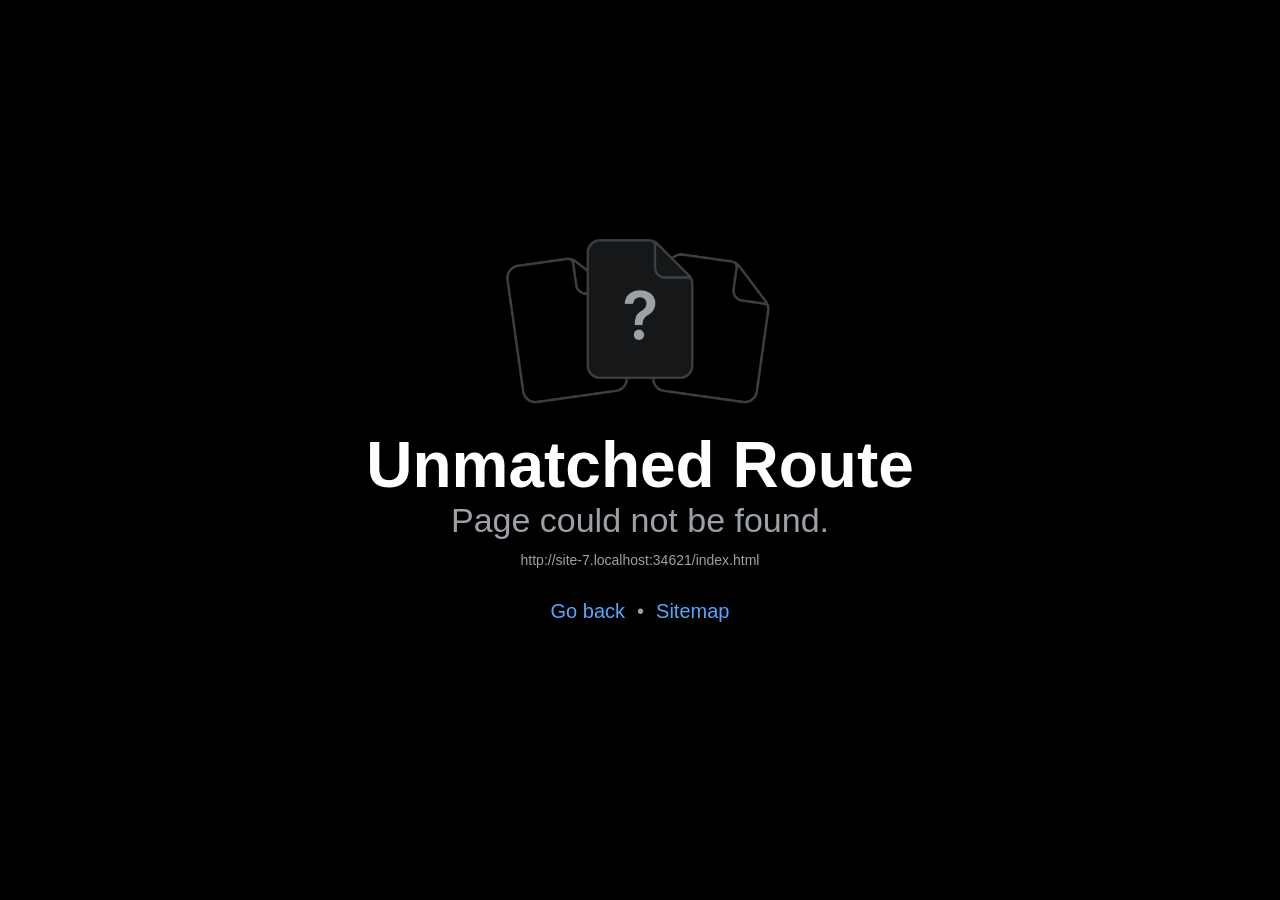
==== commit 2318f3e6: "Publica versão 3.3.4 (29/10/2026, 15:35:39) Co-Authored-By: Claude Opus 5.5 <noreply@anthropic.com>" ====
--- a/index.html
+++ b/index.html
@@ -1,6 +1,7 @@
 <!doctype html>
 <html lang="pt-BR">
   <head>
+<script>addEventListener("error",function(e){var t=e.target;if(!t||t.tagName!=="SCRIPT"||t.src.indexOf("/_expo/")<0)return;try{var u=+sessionStorage.getItem("recarregou-em")||0;if(Date.now()-u<30000)return;sessionStorage.setItem("recarregou-em",String(Date.now()))}catch(x){}location.reload()},true)</script>
     <meta charset="utf-8" />
     <meta httpEquiv="X-UA-Compatible" content="IE=edge" />
     <meta name="viewport" content="width=device-width, initial-scale=1, maximum-scale=1, shrink-to-fit=no" />
@@ -23,14 +24,14 @@
         flex: 1;
       }
     </style>
-  <link rel="icon" href="/favicon.ico"/><link rel="preload" href="/_expo/static/css/global-8b9db93b5032848a36b8729aa867ca23.css" as="style">
-<link rel="stylesheet" href="/_expo/static/css/global-8b9db93b5032848a36b8729aa867ca23.css"><link rel="preload" href="/fonts/Inter_400Regular.woff2" as="font" type="font/woff2" crossorigin>
+  <link rel="icon" href="/favicon.ico"/><link rel="preload" href="/_expo/static/css/global-2d83b84558bdac9e7e3079e98882010c.css" as="style">
+<link rel="stylesheet" href="/_expo/static/css/global-2d83b84558bdac9e7e3079e98882010c.css"><link rel="preload" href="/fonts/Inter_400Regular.woff2" as="font" type="font/woff2" crossorigin>
 <link rel="preload" href="/fonts/Inter_500Medium.woff2" as="font" type="font/woff2" crossorigin>
 <link rel="preload" href="/fonts/Inter_600SemiBold.woff2" as="font" type="font/woff2" crossorigin>
 <link rel="preload" href="/fonts/Inter_700Bold.woff2" as="font" type="font/woff2" crossorigin>
 <link rel="preload" href="/fonts/BricolageGrotesque_700Bold.woff2" as="font" type="font/woff2" crossorigin>
 <link rel="preload" href="/fonts/BricolageGrotesque_800ExtraBold.woff2" as="font" type="font/woff2" crossorigin>
-<link rel="preload" href="/_expo/static/js/web/index-2f37482cd95e942fb7c9e4e4369e9331.js" as="script">
+<link rel="preload" href="/_expo/static/js/web/index-1ff8aa405265b5173452bbe9360051b2.js" as="script">
 <link rel="preload" href="/_expo/static/js/web/_layout-bcc0b7882c46a9ae00d2a659f0a68e32.js" as="script">
 <link rel="preload" href="/_expo/static/js/web/_layout-dc88bfa975836d06989a855deabb93ee.js" as="script">
 <style>html,body{background:#e7f3ef}input:focus,textarea:focus{outline:none!important}textarea{resize:none}</style>
@@ -41,6 +42,6 @@
     <noscript> You need to enable JavaScript to run this app. </noscript>
     <!-- The root element for your Expo app. -->
     <div id="root"></div>
-  <script src="/_expo/static/js/web/__expo-metro-runtime-97703ae02682710149335928b974f18d.js" defer></script><script src="/_expo/static/js/web/__common-5e01d770ad95bb720de3f718c9d59db0.js" defer></script><script src="/_expo/static/js/web/entry-ad83e63ddbb84f11e5637e4cc4ca1533.js" defer></script>
+  <script src="/_expo/static/js/web/__expo-metro-runtime-97703ae02682710149335928b974f18d.js" defer></script><script src="/_expo/static/js/web/__common-c5775226c9aae3c93066f0d3f2ce1942.js" defer></script><script src="/_expo/static/js/web/entry-7ce1660d8dc6a90301d20e7d28ce66e6.js" defer></script>
 </body>
 </html>
--- a/_expo/static/css/global-2d83b84558bdac9e7e3079e98882010c.css
+++ b/_expo/static/css/global-2d83b84558bdac9e7e3079e98882010c.css
@@ -0,0 +1,2 @@
+/*! tailwindcss v4.3.3 | MIT License | https://tailwindcss.com */
+@layer properties{@supports (((-webkit-hyphens:none)) and (not (margin-trim:inline))) or ((-moz-orient:inline) and (not (color:rgb(from red r g b)))){*,:before,:after,::backdrop{--tw-rotate-x:initial;--tw-rotate-y:initial;--tw-rotate-z:initial;--tw-skew-x:initial;--tw-skew-y:initial;--tw-border-style:solid;--tw-leading:initial;--tw-tracking:initial}}}@layer theme{:root,:host{--font-sans:"Inter_400Regular";--font-mono:ui-monospace, SFMono-Regular, Menlo, Monaco, Consolas, "Liberation Mono", "Courier New", monospace;--color-black:#000;--color-white:#fff;--spacing:.25rem;--default-font-family:var(--font-sans);--default-mono-font-family:var(--font-mono);--color-primary:unset;--color-primary-ink:unset;--color-primary-bright:unset;--color-on-primary:unset;--color-primary-soft:unset;--color-primary-soft-2:unset;--color-primary-line:unset;--color-deep:unset;--color-bg:unset;--color-surface:unset;--color-field:unset;--color-line:unset;--color-ink:unset;--color-ink-2:unset;--color-muted:unset;--font-sans-medium:"Inter_500Medium";--font-sans-semibold:"Inter_600SemiBold";--font-sans-bold:"Inter_700Bold";--font-display:"BricolageGrotesque_800ExtraBold";--font-display-bold:"BricolageGrotesque_700Bold";--radius-card:22px;--radius-control:14px;--color-danger:#c8412d;--color-danger-soft:#fdeeeb;--color-warn:#e29a1c;--color-warn-soft:#fff5e1;--color-warn-ink:#7c5100}.light{--color-primary:#01af96;--color-primary-strong:#00957f;--color-primary-ink:#00705f;--color-primary-bright:#2ee0c3;--color-on-primary:#0b2e2a;--color-primary-soft:#eef9f6;--color-primary-soft-2:#d8f3ec;--color-primary-line:#b4e8db;--color-deep:#0b2e2a;--color-deep-2:#123f39;--color-bg:#e7f3ef;--color-surface:#fff;--color-field:#eef3f1;--color-line:#e2e9e6;--color-ink:#0f1f1c;--color-ink-2:#44605a;--color-muted:#6f8580}@media (prefers-color-scheme:light){:root:not(:where(.light,.light *,.dark,.dark *,.petroleo,.petroleo *,.grafite,.grafite *,.terracota,.terracota *,.dourado,.dourado *,.ameixa,.ameixa *)){--color-primary:#01af96;--color-primary-strong:#00957f;--color-primary-ink:#00705f;--color-primary-bright:#2ee0c3;--color-on-primary:#0b2e2a;--color-primary-soft:#eef9f6;--color-primary-soft-2:#d8f3ec;--color-primary-line:#b4e8db;--color-deep:#0b2e2a;--color-deep-2:#123f39;--color-bg:#e7f3ef;--color-surface:#fff;--color-field:#eef3f1;--color-line:#e2e9e6;--color-ink:#0f1f1c;--color-ink-2:#44605a;--color-muted:#6f8580}}.dark{--color-primary:#01af96;--color-primary-strong:#00957f;--color-primary-ink:#00705f;--color-primary-bright:#2ee0c3;--color-on-primary:#0b2e2a;--color-primary-soft:#eef9f6;--color-primary-soft-2:#d8f3ec;--color-primary-line:#b4e8db;--color-deep:#0b2e2a;--color-deep-2:#123f39;--color-bg:#e7f3ef;--color-surface:#fff;--color-field:#eef3f1;--color-line:#e2e9e6;--color-ink:#0f1f1c;--color-ink-2:#44605a;--color-muted:#6f8580}@media (prefers-color-scheme:dark){:root:not(:where(.light,.light *,.dark,.dark *,.petroleo,.petroleo *,.grafite,.grafite *,.terracota,.terracota *,.dourado,.dourado *,.ameixa,.ameixa *)){--color-primary:#01af96;--color-primary-strong:#00957f;--color-primary-ink:#00705f;--color-primary-bright:#2ee0c3;--color-on-primary:#0b2e2a;--color-primary-soft:#eef9f6;--color-primary-soft-2:#d8f3ec;--color-primary-line:#b4e8db;--color-deep:#0b2e2a;--color-deep-2:#123f39;--color-bg:#e7f3ef;--color-surface:#fff;--color-field:#eef3f1;--color-line:#e2e9e6;--color-ink:#0f1f1c;--color-ink-2:#44605a;--color-muted:#6f8580}}.petroleo{--color-primary:#1e6f8c;--color-primary-strong:#185d76;--color-primary-ink:#134a5e;--color-primary-bright:#4fb3cf;--color-on-primary:#fff;--color-primary-soft:#eef6f9;--color-primary-soft-2:#d7eaf1;--color-primary-line:#b3d6e3;--color-deep:#0e2a35;--color-deep-2:#153846;--color-bg:#e6eff4;--color-surface:#fff;--color-field:#edf2f5;--color-line:#e0e8ec;--color-ink:#0d1d24;--color-ink-2:#3f5964;--color-muted:#6b8089}.grafite{--color-primary:#3f4b5b;--color-primary-strong:#343f4d;--color-primary-ink:#2a333f;--color-primary-bright:#8c99ab;--color-on-primary:#fff;--color-primary-soft:#f2f4f7;--color-primary-soft-2:#e3e7ec;--color-primary-line:#cbd2db;--color-deep:#161b22;--color-deep-2:#1f2630;--color-bg:#eaedf1;--color-surface:#fff;--color-field:#eef0f3;--color-line:#e3e6ea;--color-ink:#12161c;--color-ink-2:#4a5463;--color-muted:#737d8b}.terracota{--color-primary:#b85c3e;--color-primary-strong:#9f4e34;--color-primary-ink:#7f3e29;--color-primary-bright:#e08b6c;--color-on-primary:#fff;--color-primary-soft:#fbf3ef;--color-primary-soft-2:#f4e1d8;--color-primary-line:#e9c5b5;--color-deep:#2e1a14;--color-deep-2:#3b231b;--color-bg:#f5ebe5;--color-surface:#fff;--color-field:#f3eeeb;--color-line:#ebe3de;--color-ink:#21140f;--color-ink-2:#5e4a42;--color-muted:#8a7870}.dourado{--color-primary:#ad8a3a;--color-primary-strong:#96762f;--color-primary-ink:#7a5f24;--color-primary-bright:#d9b56a;--color-on-primary:#fff;--color-primary-soft:#fbf7ee;--color-primary-soft-2:#f3e9d2;--color-primary-line:#e6d4ab;--color-deep:#2b2314;--color-deep-2:#3a2f1b;--color-bg:#f4efe4;--color-surface:#fff;--color-field:#f3f0ea;--color-line:#e9e3d8;--color-ink:#1e1910;--color-ink-2:#5a5140;--color-muted:#857b69}.ameixa{--color-primary:#6e4c8e;--color-primary-strong:#5e4079;--color-primary-ink:#4b3362;--color-primary-bright:#a589c2;--color-on-primary:#fff;--color-primary-soft:#f5f2f9;--color-primary-soft-2:#e8e1f1;--color-primary-line:#d3c7e4;--color-deep:#1e1529;--color-deep-2:#2a1e38;--color-bg:#efeaf5;--color-surface:#fff;--color-field:#f0eef4;--color-line:#e6e2ec;--color-ink:#17121e;--color-ink-2:#514a5d;--color-muted:#7c7587}}@layer base{*,:after,:before,::backdrop{box-sizing:border-box;border:0 solid;margin:0;padding:0}::file-selector-button{box-sizing:border-box;border:0 solid;margin:0;padding:0}html,:host{-webkit-text-size-adjust:100%;tab-size:4;line-height:1.5;font-family:var(--default-font-family,-apple-system, BlinkMacSystemFont, "Segoe UI", Roboto, "Helvetica Neue", "Noto Sans", Arial, sans-serif, "Apple Color Emoji", "Segoe UI Emoji", "Segoe UI Symbol", "Noto Color Emoji");font-feature-settings:var(--default-font-feature-settings,normal);font-variation-settings:var(--default-font-variation-settings,normal);-webkit-tap-highlight-color:transparent}hr{height:0;color:inherit;border-top-width:1px}abbr:where([title]){-webkit-text-decoration:underline dotted;text-decoration:underline dotted}h1,h2,h3,h4,h5,h6{font-size:inherit;font-weight:inherit}a{color:inherit;-webkit-text-decoration:inherit;-webkit-text-decoration:inherit;text-decoration:inherit}b,strong{font-weight:bolder}code,kbd,samp,pre{font-family:var(--default-mono-font-family,ui-monospace, SFMono-Regular, Menlo, Monaco, Consolas, "Liberation Mono", "Courier New", monospace);font-feature-settings:var(--default-mono-font-feature-settings,normal);font-variation-settings:var(--default-mono-font-variation-settings,normal);font-size:1em}small{font-size:80%}sub,sup{vertical-align:baseline;font-size:75%;line-height:0;position:relative}sub{bottom:-.25em}sup{top:-.5em}table{text-indent:0;border-color:inherit;border-collapse:collapse}:-moz-focusring:where(:not(iframe)){outline:auto}progress{vertical-align:baseline}summary{display:list-item}ol,ul,menu{list-style:none}img,svg,video,canvas,audio,iframe,embed,object{vertical-align:middle;display:block}img,video{max-width:100%;height:auto}button,input,select,optgroup,textarea{font:inherit;font-feature-settings:inherit;font-variation-settings:inherit;letter-spacing:inherit;color:inherit;opacity:1;background-color:#0000;border-radius:0}::file-selector-button{font:inherit;font-feature-settings:inherit;font-variation-settings:inherit;letter-spacing:inherit;color:inherit;opacity:1;background-color:#0000;border-radius:0}:where(select:is([multiple],[size])) optgroup{font-weight:bolder}:where(select:is([multiple],[size])) optgroup option{padding-inline-start:20px}::file-selector-button{margin-inline-end:4px}::placeholder{opacity:1}@supports (not ((-webkit-appearance:-apple-pay-button))) or (contain-intrinsic-size:1px){::placeholder{color:currentColor}@supports (color:color-mix(in lab, red, red)){::placeholder{color:color-mix(in oklab, currentcolor 50%, transparent)}}}textarea{resize:vertical}::-webkit-search-decoration{-webkit-appearance:none}::-webkit-date-and-time-value{min-height:1lh;text-align:inherit}::-webkit-datetime-edit{display:inline-flex}::-webkit-datetime-edit-fields-wrapper{padding:0}::-webkit-datetime-edit{padding-block:0}::-webkit-datetime-edit-year-field{padding-block:0}::-webkit-datetime-edit-month-field{padding-block:0}::-webkit-datetime-edit-day-field{padding-block:0}::-webkit-datetime-edit-hour-field{padding-block:0}::-webkit-datetime-edit-minute-field{padding-block:0}::-webkit-datetime-edit-second-field{padding-block:0}::-webkit-datetime-edit-millisecond-field{padding-block:0}::-webkit-datetime-edit-meridiem-field{padding-block:0}::-webkit-calendar-picker-indicator{line-height:1}:-moz-ui-invalid{box-shadow:none}button,input:where([type=button],[type=reset],[type=submit]){appearance:button}::file-selector-button{appearance:button}::-webkit-inner-spin-button{height:auto}::-webkit-outer-spin-button{height:auto}[hidden]:where(:not([hidden=until-found])){display:none!important}}@layer components;@layer utilities{.visible{visibility:visible}.absolute{position:absolute}.inset-0{inset:0}.-top-20{top:calc(var(--spacing) * -20)}.top-5{top:calc(var(--spacing) * 5)}.top-6{top:calc(var(--spacing) * 6)}.-right-6{right:calc(var(--spacing) * -6)}.-right-20{right:calc(var(--spacing) * -20)}.right-5{right:calc(var(--spacing) * 5)}.right-6{right:calc(var(--spacing) * 6)}.-bottom-24{bottom:calc(var(--spacing) * -24)}.mx-1{margin-inline:var(--spacing)}.mx-auto{margin-inline:auto}.-mt-2{margin-top:calc(var(--spacing) * -2)}.mt-1\.5{margin-top:calc(var(--spacing) * 1.5)}.mt-2{margin-top:calc(var(--spacing) * 2)}.mt-4{margin-top:calc(var(--spacing) * 4)}.mt-auto{margin-top:auto}.mb-2{margin-bottom:calc(var(--spacing) * 2)}.mb-3{margin-bottom:calc(var(--spacing) * 3)}.mb-5{margin-bottom:calc(var(--spacing) * 5)}.flex{display:flex}.grid{display:grid}.hidden{display:none}.inline{display:inline}.size-2\.5{width:calc(var(--spacing) * 2.5);height:calc(var(--spacing) * 2.5)}.size-5{width:calc(var(--spacing) * 5);height:calc(var(--spacing) * 5)}.size-7{width:calc(var(--spacing) * 7);height:calc(var(--spacing) * 7)}.size-8{width:calc(var(--spacing) * 8);height:calc(var(--spacing) * 8)}.size-9{width:calc(var(--spacing) * 9);height:calc(var(--spacing) * 9)}.size-11{width:calc(var(--spacing) * 11);height:calc(var(--spacing) * 11)}.size-12{width:calc(var(--spacing) * 12);height:calc(var(--spacing) * 12)}.size-14{width:calc(var(--spacing) * 14);height:calc(var(--spacing) * 14)}.size-16{width:calc(var(--spacing) * 16);height:calc(var(--spacing) * 16)}.size-40{width:calc(var(--spacing) * 40);height:calc(var(--spacing) * 40)}.size-56{width:calc(var(--spacing) * 56);height:calc(var(--spacing) * 56)}.h-1\.5{height:calc(var(--spacing) * 1.5)}.h-2{height:calc(var(--spacing) * 2)}.h-2\.5{height:calc(var(--spacing) * 2.5)}.h-3{height:calc(var(--spacing) * 3)}.h-5{height:calc(var(--spacing) * 5)}.h-6{height:calc(var(--spacing) * 6)}.h-7{height:calc(var(--spacing) * 7)}.h-8{height:calc(var(--spacing) * 8)}.h-9{height:calc(var(--spacing) * 9)}.h-10{height:calc(var(--spacing) * 10)}.h-12{height:calc(var(--spacing) * 12)}.h-14{height:calc(var(--spacing) * 14)}.h-24{height:calc(var(--spacing) * 24)}.h-32{height:calc(var(--spacing) * 32)}.h-\[50px\]{height:50px}.h-\[88px\]{height:88px}.h-\[112px\]{height:112px}.h-full{height:100%}.max-h-\[92\%\]{max-height:92%}.min-h-13{min-height:calc(var(--spacing) * 13)}.min-h-16{min-height:calc(var(--spacing) * 16)}.min-h-\[72px\]{min-height:72px}.min-h-\[76px\]{min-height:76px}.min-h-\[104px\]{min-height:104px}.min-h-\[150px\]{min-height:150px}.w-10{width:calc(var(--spacing) * 10)}.w-12{width:calc(var(--spacing) * 12)}.w-14{width:calc(var(--spacing) * 14)}.w-\[80\%\]{width:80%}.w-\[84px\]{width:84px}.w-\[248px\]{width:248px}.w-full{width:100%}.max-w-4{max-width:calc(var(--spacing) * 4)}.max-w-10{max-width:calc(var(--spacing) * 10)}.max-w-\[340px\]{max-width:340px}.max-w-\[520px\]{max-width:520px}.max-w-\[560px\]{max-width:560px}.max-w-\[640px\]{max-width:640px}.max-w-\[880px\]{max-width:880px}.flex-1{flex:1}.flex-\[2\]{flex:2}.shrink{flex-shrink:1}.transform{transform:var(--tw-rotate-x, ) var(--tw-rotate-y, ) var(--tw-rotate-z, ) var(--tw-skew-x, ) var(--tw-skew-y, )}.flex-row{flex-direction:row}.flex-wrap{flex-wrap:wrap}.items-baseline{align-items:baseline}.items-center{align-items:center}.items-end{align-items:flex-end}.justify-between{justify-content:space-between}.justify-center{justify-content:center}.justify-end{justify-content:flex-end}.gap-0\.5{gap:calc(var(--spacing) * .5)}.gap-1{gap:var(--spacing)}.gap-1\.5{gap:calc(var(--spacing) * 1.5)}.gap-2{gap:calc(var(--spacing) * 2)}.gap-2\.5{gap:calc(var(--spacing) * 2.5)}.gap-3{gap:calc(var(--spacing) * 3)}.gap-3\.5{gap:calc(var(--spacing) * 3.5)}.gap-4{gap:calc(var(--spacing) * 4)}.gap-5{gap:calc(var(--spacing) * 5)}.gap-6{gap:calc(var(--spacing) * 6)}.gap-\[7px\]{gap:7px}.self-center{align-self:center}.self-end{align-self:flex-end}.self-start{align-self:flex-start}.self-stretch{align-self:stretch}.overflow-hidden{overflow:hidden}.rounded-\[2px\]{border-radius:2px}.rounded-\[3px\]{border-radius:3px}.rounded-\[6px\]{border-radius:6px}.rounded-\[8px\]{border-radius:8px}.rounded-\[10px\]{border-radius:10px}.rounded-\[12px\]{border-radius:12px}.rounded-\[14px\]{border-radius:14px}.rounded-\[16px\]{border-radius:16px}.rounded-\[18px\]{border-radius:18px}.rounded-\[20px\]{border-radius:20px}.rounded-\[28px\]{border-radius:28px}.rounded-card{border-radius:var(--radius-card)}.rounded-control{border-radius:var(--radius-control)}.rounded-full{border-radius:2147483647px}.rounded-t-\[5px\]{border-top-left-radius:5px;border-top-right-radius:5px}.rounded-t-\[28px\]{border-top-left-radius:28px;border-top-right-radius:28px}.border{border-style:var(--tw-border-style);border-width:1px}.border-2{border-style:var(--tw-border-style);border-width:2px}.border-\[1\.5px\]{border-style:var(--tw-border-style);border-width:1.5px}.border-t{border-top-style:var(--tw-border-style);border-top-width:1px}.border-r{border-right-style:var(--tw-border-style);border-right-width:1px}.border-b{border-bottom-style:var(--tw-border-style);border-bottom-width:1px}.border-dashed{--tw-border-style:dashed;border-style:dashed}.border-danger{border-color:var(--color-danger)}.border-deep{border-color:var(--color-deep)}.border-ink{border-color:var(--color-ink)}.border-line{border-color:var(--color-line)}.border-primary{border-color:var(--color-primary)}.border-primary-line{border-color:var(--color-primary-line)}.border-primary\/40{border-color:color-mix(in srgb, unset 40%, transparent)}@supports (color:color-mix(in lab, red, red)){.border-primary\/40{border-color:color-mix(in oklab, var(--color-primary) 40%, transparent)}}.border-transparent{border-color:#0000}.border-warn\/40{border-color:#e29a1c66}@supports (color:color-mix(in lab, red, red)){.border-warn\/40{border-color:color-mix(in oklab, var(--color-warn) 40%, transparent)}}.bg-\[\#e6e8e6\]{background-color:#e6e8e6}.bg-\[\#f4f6f5\]{background-color:#f4f6f5}.bg-bg{background-color:var(--color-bg)}.bg-black\/40{background-color:#0006}@supports (color:color-mix(in lab, red, red)){.bg-black\/40{background-color:color-mix(in oklab, var(--color-black) 40%, transparent)}}.bg-danger-soft{background-color:var(--color-danger-soft)}.bg-deep{background-color:var(--color-deep)}.bg-field{background-color:var(--color-field)}.bg-ink{background-color:var(--color-ink)}.bg-line{background-color:var(--color-line)}.bg-primary{background-color:var(--color-primary)}.bg-primary-bright{background-color:var(--color-primary-bright)}.bg-primary-line{background-color:var(--color-primary-line)}.bg-primary-soft{background-color:var(--color-primary-soft)}.bg-primary-soft-2{background-color:var(--color-primary-soft-2)}.bg-surface{background-color:var(--color-surface)}.bg-transparent{background-color:#0000}.bg-warn-soft{background-color:var(--color-warn-soft)}.bg-white{background-color:var(--color-white)}.p-0{padding:0}.p-1{padding:var(--spacing)}.p-2{padding:calc(var(--spacing) * 2)}.p-3{padding:calc(var(--spacing) * 3)}.p-3\.5{padding:calc(var(--spacing) * 3.5)}.p-4{padding:calc(var(--spacing) * 4)}.p-5{padding:calc(var(--spacing) * 5)}.p-6{padding:calc(var(--spacing) * 6)}.px-0\.5{padding-inline:calc(var(--spacing) * .5)}.px-1{padding-inline:var(--spacing)}.px-2{padding-inline:calc(var(--spacing) * 2)}.px-2\.5{padding-inline:calc(var(--spacing) * 2.5)}.px-3{padding-inline:calc(var(--spacing) * 3)}.px-4{padding-inline:calc(var(--spacing) * 4)}.px-5{padding-inline:calc(var(--spacing) * 5)}.px-6{padding-inline:calc(var(--spacing) * 6)}.py-2{padding-block:calc(var(--spacing) * 2)}.py-2\.5{padding-block:calc(var(--spacing) * 2.5)}.py-3{padding-block:calc(var(--spacing) * 3)}.py-3\.5{padding-block:calc(var(--spacing) * 3.5)}.py-6{padding-block:calc(var(--spacing) * 6)}.py-8{padding-block:calc(var(--spacing) * 8)}.py-9{padding-block:calc(var(--spacing) * 9)}.py-10{padding-block:calc(var(--spacing) * 10)}.pt-1{padding-top:var(--spacing)}.pt-2{padding-top:calc(var(--spacing) * 2)}.pt-2\.5{padding-top:calc(var(--spacing) * 2.5)}.pt-3{padding-top:calc(var(--spacing) * 3)}.pt-4{padding-top:calc(var(--spacing) * 4)}.pt-6{padding-top:calc(var(--spacing) * 6)}.pt-10{padding-top:calc(var(--spacing) * 10)}.pr-1\.5{padding-right:calc(var(--spacing) * 1.5)}.pr-2\.5{padding-right:calc(var(--spacing) * 2.5)}.pr-3{padding-right:calc(var(--spacing) * 3)}.pr-20{padding-right:calc(var(--spacing) * 20)}.pr-24{padding-right:calc(var(--spacing) * 24)}.pr-32{padding-right:calc(var(--spacing) * 32)}.pb-2{padding-bottom:calc(var(--spacing) * 2)}.pb-3{padding-bottom:calc(var(--spacing) * 3)}.pb-4{padding-bottom:calc(var(--spacing) * 4)}.pl-3\.5{padding-left:calc(var(--spacing) * 3.5)}.pl-4{padding-left:calc(var(--spacing) * 4)}.text-center{text-align:center}.font-display{font-family:var(--font-display)}.font-display-bold{font-family:var(--font-display-bold)}.font-sans{font-family:var(--font-sans)}.font-sans-bold{font-family:var(--font-sans-bold)}.font-sans-medium{font-family:var(--font-sans-medium)}.font-sans-semibold{font-family:var(--font-sans-semibold)}.text-\[10\.5px\]{font-size:10.5px}.text-\[11px\]{font-size:11px}.text-\[12\.5px\]{font-size:12.5px}.text-\[12px\]{font-size:12px}.text-\[13\.5px\]{font-size:13.5px}.text-\[13px\]{font-size:13px}.text-\[14\.5px\]{font-size:14.5px}.text-\[14px\]{font-size:14px}.text-\[15\.5px\]{font-size:15.5px}.text-\[15px\]{font-size:15px}.text-\[16px\]{font-size:16px}.text-\[18px\]{font-size:18px}.text-\[22px\]{font-size:22px}.text-\[24px\]{font-size:24px}.text-\[26px\]{font-size:26px}.text-\[32px\]{font-size:32px}.text-\[34px\]{font-size:34px}.leading-\[17px\]{--tw-leading:17px;line-height:17px}.leading-\[21px\]{--tw-leading:21px;line-height:21px}.leading-\[23px\]{--tw-leading:23px;line-height:23px}.leading-\[24px\]{--tw-leading:24px;line-height:24px}.leading-\[28px\]{--tw-leading:28px;line-height:28px}.leading-\[30px\]{--tw-leading:30px;line-height:30px}.leading-\[34px\]{--tw-leading:34px;line-height:34px}.leading-\[36px\]{--tw-leading:36px;line-height:36px}.leading-\[38px\]{--tw-leading:38px;line-height:38px}.tracking-\[-0\.5px\]{--tw-tracking:-.5px;letter-spacing:-.5px}.tracking-\[-1px\]{--tw-tracking:-1px;letter-spacing:-1px}.text-danger{color:var(--color-danger)}.text-deep{color:var(--color-deep)}.text-ink{color:var(--color-ink)}.text-ink-2{color:var(--color-ink-2)}.text-muted{color:var(--color-muted)}.text-on-primary{color:var(--color-on-primary)}.text-primary-ink{color:var(--color-primary-ink)}.text-warn-ink{color:var(--color-warn-ink)}.text-white{color:var(--color-white)}.text-white\/70{color:#ffffffb3}@supports (color:color-mix(in lab, red, red)){.text-white\/70{color:color-mix(in oklab, var(--color-white) 70%, transparent)}}.text-white\/75{color:#ffffffbf}@supports (color:color-mix(in lab, red, red)){.text-white\/75{color:color-mix(in oklab, var(--color-white) 75%, transparent)}}.opacity-25{opacity:.25}.opacity-40{opacity:.4}.opacity-60{opacity:.6}.opacity-90{opacity:.9}.focus\:border-primary:focus{border-color:var(--color-primary)}.focus\:bg-surface:focus{background-color:var(--color-surface)}@media (width>=48rem){.md\:px-6{padding-inline:calc(var(--spacing) * 6)}}}@property --tw-rotate-x{syntax:"*";inherits:false}@property --tw-rotate-y{syntax:"*";inherits:false}@property --tw-rotate-z{syntax:"*";inherits:false}@property --tw-skew-x{syntax:"*";inherits:false}@property --tw-skew-y{syntax:"*";inherits:false}@property --tw-border-style{syntax:"*";inherits:false;initial-value:solid}@property --tw-leading{syntax:"*";inherits:false}@property --tw-tracking{syntax:"*";inherits:false}
--- a/_expo/static/css/global-2d83b84558bdac9e7e3079e98882010c.css
+++ b/_expo/static/css/global-2d83b84558bdac9e7e3079e98882010c.css
@@ -0,0 +1,2 @@
+/*! tailwindcss v4.3.3 | MIT License | https://tailwindcss.com */
+@layer properties{@supports (((-webkit-hyphens:none)) and (not (margin-trim:inline))) or ((-moz-orient:inline) and (not (color:rgb(from red r g b)))){*,:before,:after,::backdrop{--tw-rotate-x:initial;--tw-rotate-y:initial;--tw-rotate-z:initial;--tw-skew-x:initial;--tw-skew-y:initial;--tw-border-style:solid;--tw-leading:initial;--tw-tracking:initial}}}@layer theme{:root,:host{--font-sans:"Inter_400Regular";--font-mono:ui-monospace, SFMono-Regular, Menlo, Monaco, Consolas, "Liberation Mono", "Courier New", monospace;--color-black:#000;--color-white:#fff;--spacing:.25rem;--default-font-family:var(--font-sans);--default-mono-font-family:var(--font-mono);--color-primary:unset;--color-primary-ink:unset;--color-primary-bright:unset;--color-on-primary:unset;--color-primary-soft:unset;--color-primary-soft-2:unset;--color-primary-line:unset;--color-deep:unset;--color-bg:unset;--color-surface:unset;--color-field:unset;--color-line:unset;--color-ink:unset;--color-ink-2:unset;--color-muted:unset;--font-sans-medium:"Inter_500Medium";--font-sans-semibold:"Inter_600SemiBold";--font-sans-bold:"Inter_700Bold";--font-display:"BricolageGrotesque_800ExtraBold";--font-display-bold:"BricolageGrotesque_700Bold";--radius-card:22px;--radius-control:14px;--color-danger:#c8412d;--color-danger-soft:#fdeeeb;--color-warn:#e29a1c;--color-warn-soft:#fff5e1;--color-warn-ink:#7c5100}.light{--color-primary:#01af96;--color-primary-strong:#00957f;--color-primary-ink:#00705f;--color-primary-bright:#2ee0c3;--color-on-primary:#0b2e2a;--color-primary-soft:#eef9f6;--color-primary-soft-2:#d8f3ec;--color-primary-line:#b4e8db;--color-deep:#0b2e2a;--color-deep-2:#123f39;--color-bg:#e7f3ef;--color-surface:#fff;--color-field:#eef3f1;--color-line:#e2e9e6;--color-ink:#0f1f1c;--color-ink-2:#44605a;--color-muted:#6f8580}@media (prefers-color-scheme:light){:root:not(:where(.light,.light *,.dark,.dark *,.petroleo,.petroleo *,.grafite,.grafite *,.terracota,.terracota *,.dourado,.dourado *,.ameixa,.ameixa *)){--color-primary:#01af96;--color-primary-strong:#00957f;--color-primary-ink:#00705f;--color-primary-bright:#2ee0c3;--color-on-primary:#0b2e2a;--color-primary-soft:#eef9f6;--color-primary-soft-2:#d8f3ec;--color-primary-line:#b4e8db;--color-deep:#0b2e2a;--color-deep-2:#123f39;--color-bg:#e7f3ef;--color-surface:#fff;--color-field:#eef3f1;--color-line:#e2e9e6;--color-ink:#0f1f1c;--color-ink-2:#44605a;--color-muted:#6f8580}}.dark{--color-primary:#01af96;--color-primary-strong:#00957f;--color-primary-ink:#00705f;--color-primary-bright:#2ee0c3;--color-on-primary:#0b2e2a;--color-primary-soft:#eef9f6;--color-primary-soft-2:#d8f3ec;--color-primary-line:#b4e8db;--color-deep:#0b2e2a;--color-deep-2:#123f39;--color-bg:#e7f3ef;--color-surface:#fff;--color-field:#eef3f1;--color-line:#e2e9e6;--color-ink:#0f1f1c;--color-ink-2:#44605a;--color-muted:#6f8580}@media (prefers-color-scheme:dark){:root:not(:where(.light,.light *,.dark,.dark *,.petroleo,.petroleo *,.grafite,.grafite *,.terracota,.terracota *,.dourado,.dourado *,.ameixa,.ameixa *)){--color-primary:#01af96;--color-primary-strong:#00957f;--color-primary-ink:#00705f;--color-primary-bright:#2ee0c3;--color-on-primary:#0b2e2a;--color-primary-soft:#eef9f6;--color-primary-soft-2:#d8f3ec;--color-primary-line:#b4e8db;--color-deep:#0b2e2a;--color-deep-2:#123f39;--color-bg:#e7f3ef;--color-surface:#fff;--color-field:#eef3f1;--color-line:#e2e9e6;--color-ink:#0f1f1c;--color-ink-2:#44605a;--color-muted:#6f8580}}.petroleo{--color-primary:#1e6f8c;--color-primary-strong:#185d76;--color-primary-ink:#134a5e;--color-primary-bright:#4fb3cf;--color-on-primary:#fff;--color-primary-soft:#eef6f9;--color-primary-soft-2:#d7eaf1;--color-primary-line:#b3d6e3;--color-deep:#0e2a35;--color-deep-2:#153846;--color-bg:#e6eff4;--color-surface:#fff;--color-field:#edf2f5;--color-line:#e0e8ec;--color-ink:#0d1d24;--color-ink-2:#3f5964;--color-muted:#6b8089}.grafite{--color-primary:#3f4b5b;--color-primary-strong:#343f4d;--color-primary-ink:#2a333f;--color-primary-bright:#8c99ab;--color-on-primary:#fff;--color-primary-soft:#f2f4f7;--color-primary-soft-2:#e3e7ec;--color-primary-line:#cbd2db;--color-deep:#161b22;--color-deep-2:#1f2630;--color-bg:#eaedf1;--color-surface:#fff;--color-field:#eef0f3;--color-line:#e3e6ea;--color-ink:#12161c;--color-ink-2:#4a5463;--color-muted:#737d8b}.terracota{--color-primary:#b85c3e;--color-primary-strong:#9f4e34;--color-primary-ink:#7f3e29;--color-primary-bright:#e08b6c;--color-on-primary:#fff;--color-primary-soft:#fbf3ef;--color-primary-soft-2:#f4e1d8;--color-primary-line:#e9c5b5;--color-deep:#2e1a14;--color-deep-2:#3b231b;--color-bg:#f5ebe5;--color-surface:#fff;--color-field:#f3eeeb;--color-line:#ebe3de;--color-ink:#21140f;--color-ink-2:#5e4a42;--color-muted:#8a7870}.dourado{--color-primary:#ad8a3a;--color-primary-strong:#96762f;--color-primary-ink:#7a5f24;--color-primary-bright:#d9b56a;--color-on-primary:#fff;--color-primary-soft:#fbf7ee;--color-primary-soft-2:#f3e9d2;--color-primary-line:#e6d4ab;--color-deep:#2b2314;--color-deep-2:#3a2f1b;--color-bg:#f4efe4;--color-surface:#fff;--color-field:#f3f0ea;--color-line:#e9e3d8;--color-ink:#1e1910;--color-ink-2:#5a5140;--color-muted:#857b69}.ameixa{--color-primary:#6e4c8e;--color-primary-strong:#5e4079;--color-primary-ink:#4b3362;--color-primary-bright:#a589c2;--color-on-primary:#fff;--color-primary-soft:#f5f2f9;--color-primary-soft-2:#e8e1f1;--color-primary-line:#d3c7e4;--color-deep:#1e1529;--color-deep-2:#2a1e38;--color-bg:#efeaf5;--color-surface:#fff;--color-field:#f0eef4;--color-line:#e6e2ec;--color-ink:#17121e;--color-ink-2:#514a5d;--color-muted:#7c7587}}@layer base{*,:after,:before,::backdrop{box-sizing:border-box;border:0 solid;margin:0;padding:0}::file-selector-button{box-sizing:border-box;border:0 solid;margin:0;padding:0}html,:host{-webkit-text-size-adjust:100%;tab-size:4;line-height:1.5;font-family:var(--default-font-family,-apple-system, BlinkMacSystemFont, "Segoe UI", Roboto, "Helvetica Neue", "Noto Sans", Arial, sans-serif, "Apple Color Emoji", "Segoe UI Emoji", "Segoe UI Symbol", "Noto Color Emoji");font-feature-settings:var(--default-font-feature-settings,normal);font-variation-settings:var(--default-font-variation-settings,normal);-webkit-tap-highlight-color:transparent}hr{height:0;color:inherit;border-top-width:1px}abbr:where([title]){-webkit-text-decoration:underline dotted;text-decoration:underline dotted}h1,h2,h3,h4,h5,h6{font-size:inherit;font-weight:inherit}a{color:inherit;-webkit-text-decoration:inherit;-webkit-text-decoration:inherit;text-decoration:inherit}b,strong{font-weight:bolder}code,kbd,samp,pre{font-family:var(--default-mono-font-family,ui-monospace, SFMono-Regular, Menlo, Monaco, Consolas, "Liberation Mono", "Courier New", monospace);font-feature-settings:var(--default-mono-font-feature-settings,normal);font-variation-settings:var(--default-mono-font-variation-settings,normal);font-size:1em}small{font-size:80%}sub,sup{vertical-align:baseline;font-size:75%;line-height:0;position:relative}sub{bottom:-.25em}sup{top:-.5em}table{text-indent:0;border-color:inherit;border-collapse:collapse}:-moz-focusring:where(:not(iframe)){outline:auto}progress{vertical-align:baseline}summary{display:list-item}ol,ul,menu{list-style:none}img,svg,video,canvas,audio,iframe,embed,object{vertical-align:middle;display:block}img,video{max-width:100%;height:auto}button,input,select,optgroup,textarea{font:inherit;font-feature-settings:inherit;font-variation-settings:inherit;letter-spacing:inherit;color:inherit;opacity:1;background-color:#0000;border-radius:0}::file-selector-button{font:inherit;font-feature-settings:inherit;font-variation-settings:inherit;letter-spacing:inherit;color:inherit;opacity:1;background-color:#0000;border-radius:0}:where(select:is([multiple],[size])) optgroup{font-weight:bolder}:where(select:is([multiple],[size])) optgroup option{padding-inline-start:20px}::file-selector-button{margin-inline-end:4px}::placeholder{opacity:1}@supports (not ((-webkit-appearance:-apple-pay-button))) or (contain-intrinsic-size:1px){::placeholder{color:currentColor}@supports (color:color-mix(in lab, red, red)){::placeholder{color:color-mix(in oklab, currentcolor 50%, transparent)}}}textarea{resize:vertical}::-webkit-search-decoration{-webkit-appearance:none}::-webkit-date-and-time-value{min-height:1lh;text-align:inherit}::-webkit-datetime-edit{display:inline-flex}::-webkit-datetime-edit-fields-wrapper{padding:0}::-webkit-datetime-edit{padding-block:0}::-webkit-datetime-edit-year-field{padding-block:0}::-webkit-datetime-edit-month-field{padding-block:0}::-webkit-datetime-edit-day-field{padding-block:0}::-webkit-datetime-edit-hour-field{padding-block:0}::-webkit-datetime-edit-minute-field{padding-block:0}::-webkit-datetime-edit-second-field{padding-block:0}::-webkit-datetime-edit-millisecond-field{padding-block:0}::-webkit-datetime-edit-meridiem-field{padding-block:0}::-webkit-calendar-picker-indicator{line-height:1}:-moz-ui-invalid{box-shadow:none}button,input:where([type=button],[type=reset],[type=submit]){appearance:button}::file-selector-button{appearance:button}::-webkit-inner-spin-button{height:auto}::-webkit-outer-spin-button{height:auto}[hidden]:where(:not([hidden=until-found])){display:none!important}}@layer components;@layer utilities{.visible{visibility:visible}.absolute{position:absolute}.inset-0{inset:0}.-top-20{top:calc(var(--spacing) * -20)}.top-5{top:calc(var(--spacing) * 5)}.top-6{top:calc(var(--spacing) * 6)}.-right-6{right:calc(var(--spacing) * -6)}.-right-20{right:calc(var(--spacing) * -20)}.right-5{right:calc(var(--spacing) * 5)}.right-6{right:calc(var(--spacing) * 6)}.-bottom-24{bottom:calc(var(--spacing) * -24)}.mx-1{margin-inline:var(--spacing)}.mx-auto{margin-inline:auto}.-mt-2{margin-top:calc(var(--spacing) * -2)}.mt-1\.5{margin-top:calc(var(--spacing) * 1.5)}.mt-2{margin-top:calc(var(--spacing) * 2)}.mt-4{margin-top:calc(var(--spacing) * 4)}.mt-auto{margin-top:auto}.mb-2{margin-bottom:calc(var(--spacing) * 2)}.mb-3{margin-bottom:calc(var(--spacing) * 3)}.mb-5{margin-bottom:calc(var(--spacing) * 5)}.flex{display:flex}.grid{display:grid}.hidden{display:none}.inline{display:inline}.size-2\.5{width:calc(var(--spacing) * 2.5);height:calc(var(--spacing) * 2.5)}.size-5{width:calc(var(--spacing) * 5);height:calc(var(--spacing) * 5)}.size-7{width:calc(var(--spacing) * 7);height:calc(var(--spacing) * 7)}.size-8{width:calc(var(--spacing) * 8);height:calc(var(--spacing) * 8)}.size-9{width:calc(var(--spacing) * 9);height:calc(var(--spacing) * 9)}.size-11{width:calc(var(--spacing) * 11);height:calc(var(--spacing) * 11)}.size-12{width:calc(var(--spacing) * 12);height:calc(var(--spacing) * 12)}.size-14{width:calc(var(--spacing) * 14);height:calc(var(--spacing) * 14)}.size-16{width:calc(var(--spacing) * 16);height:calc(var(--spacing) * 16)}.size-40{width:calc(var(--spacing) * 40);height:calc(var(--spacing) * 40)}.size-56{width:calc(var(--spacing) * 56);height:calc(var(--spacing) * 56)}.h-1\.5{height:calc(var(--spacing) * 1.5)}.h-2{height:calc(var(--spacing) * 2)}.h-2\.5{height:calc(var(--spacing) * 2.5)}.h-3{height:calc(var(--spacing) * 3)}.h-5{height:calc(var(--spacing) * 5)}.h-6{height:calc(var(--spacing) * 6)}.h-7{height:calc(var(--spacing) * 7)}.h-8{height:calc(var(--spacing) * 8)}.h-9{height:calc(var(--spacing) * 9)}.h-10{height:calc(var(--spacing) * 10)}.h-12{height:calc(var(--spacing) * 12)}.h-14{height:calc(var(--spacing) * 14)}.h-24{height:calc(var(--spacing) * 24)}.h-32{height:calc(var(--spacing) * 32)}.h-\[50px\]{height:50px}.h-\[88px\]{height:88px}.h-\[112px\]{height:112px}.h-full{height:100%}.max-h-\[92\%\]{max-height:92%}.min-h-13{min-height:calc(var(--spacing) * 13)}.min-h-16{min-height:calc(var(--spacing) * 16)}.min-h-\[72px\]{min-height:72px}.min-h-\[76px\]{min-height:76px}.min-h-\[104px\]{min-height:104px}.min-h-\[150px\]{min-height:150px}.w-10{width:calc(var(--spacing) * 10)}.w-12{width:calc(var(--spacing) * 12)}.w-14{width:calc(var(--spacing) * 14)}.w-\[80\%\]{width:80%}.w-\[84px\]{width:84px}.w-\[248px\]{width:248px}.w-full{width:100%}.max-w-4{max-width:calc(var(--spacing) * 4)}.max-w-10{max-width:calc(var(--spacing) * 10)}.max-w-\[340px\]{max-width:340px}.max-w-\[520px\]{max-width:520px}.max-w-\[560px\]{max-width:560px}.max-w-\[640px\]{max-width:640px}.max-w-\[880px\]{max-width:880px}.flex-1{flex:1}.flex-\[2\]{flex:2}.shrink{flex-shrink:1}.transform{transform:var(--tw-rotate-x, ) var(--tw-rotate-y, ) var(--tw-rotate-z, ) var(--tw-skew-x, ) var(--tw-skew-y, )}.flex-row{flex-direction:row}.flex-wrap{flex-wrap:wrap}.items-baseline{align-items:baseline}.items-center{align-items:center}.items-end{align-items:flex-end}.justify-between{justify-content:space-between}.justify-center{justify-content:center}.justify-end{justify-content:flex-end}.gap-0\.5{gap:calc(var(--spacing) * .5)}.gap-1{gap:var(--spacing)}.gap-1\.5{gap:calc(var(--spacing) * 1.5)}.gap-2{gap:calc(var(--spacing) * 2)}.gap-2\.5{gap:calc(var(--spacing) * 2.5)}.gap-3{gap:calc(var(--spacing) * 3)}.gap-3\.5{gap:calc(var(--spacing) * 3.5)}.gap-4{gap:calc(var(--spacing) * 4)}.gap-5{gap:calc(var(--spacing) * 5)}.gap-6{gap:calc(var(--spacing) * 6)}.gap-\[7px\]{gap:7px}.self-center{align-self:center}.self-end{align-self:flex-end}.self-start{align-self:flex-start}.self-stretch{align-self:stretch}.overflow-hidden{overflow:hidden}.rounded-\[2px\]{border-radius:2px}.rounded-\[3px\]{border-radius:3px}.rounded-\[6px\]{border-radius:6px}.rounded-\[8px\]{border-radius:8px}.rounded-\[10px\]{border-radius:10px}.rounded-\[12px\]{border-radius:12px}.rounded-\[14px\]{border-radius:14px}.rounded-\[16px\]{border-radius:16px}.rounded-\[18px\]{border-radius:18px}.rounded-\[20px\]{border-radius:20px}.rounded-\[28px\]{border-radius:28px}.rounded-card{border-radius:var(--radius-card)}.rounded-control{border-radius:var(--radius-control)}.rounded-full{border-radius:2147483647px}.rounded-t-\[5px\]{border-top-left-radius:5px;border-top-right-radius:5px}.rounded-t-\[28px\]{border-top-left-radius:28px;border-top-right-radius:28px}.border{border-style:var(--tw-border-style);border-width:1px}.border-2{border-style:var(--tw-border-style);border-width:2px}.border-\[1\.5px\]{border-style:var(--tw-border-style);border-width:1.5px}.border-t{border-top-style:var(--tw-border-style);border-top-width:1px}.border-r{border-right-style:var(--tw-border-style);border-right-width:1px}.border-b{border-bottom-style:var(--tw-border-style);border-bottom-width:1px}.border-dashed{--tw-border-style:dashed;border-style:dashed}.border-danger{border-color:var(--color-danger)}.border-deep{border-color:var(--color-deep)}.border-ink{border-color:var(--color-ink)}.border-line{border-color:var(--color-line)}.border-primary{border-color:var(--color-primary)}.border-primary-line{border-color:var(--color-primary-line)}.border-primary\/40{border-color:color-mix(in srgb, unset 40%, transparent)}@supports (color:color-mix(in lab, red, red)){.border-primary\/40{border-color:color-mix(in oklab, var(--color-primary) 40%, transparent)}}.border-transparent{border-color:#0000}.border-warn\/40{border-color:#e29a1c66}@supports (color:color-mix(in lab, red, red)){.border-warn\/40{border-color:color-mix(in oklab, var(--color-warn) 40%, transparent)}}.bg-\[\#e6e8e6\]{background-color:#e6e8e6}.bg-\[\#f4f6f5\]{background-color:#f4f6f5}.bg-bg{background-color:var(--color-bg)}.bg-black\/40{background-color:#0006}@supports (color:color-mix(in lab, red, red)){.bg-black\/40{background-color:color-mix(in oklab, var(--color-black) 40%, transparent)}}.bg-danger-soft{background-color:var(--color-danger-soft)}.bg-deep{background-color:var(--color-deep)}.bg-field{background-color:var(--color-field)}.bg-ink{background-color:var(--color-ink)}.bg-line{background-color:var(--color-line)}.bg-primary{background-color:var(--color-primary)}.bg-primary-bright{background-color:var(--color-primary-bright)}.bg-primary-line{background-color:var(--color-primary-line)}.bg-primary-soft{background-color:var(--color-primary-soft)}.bg-primary-soft-2{background-color:var(--color-primary-soft-2)}.bg-surface{background-color:var(--color-surface)}.bg-transparent{background-color:#0000}.bg-warn-soft{background-color:var(--color-warn-soft)}.bg-white{background-color:var(--color-white)}.p-0{padding:0}.p-1{padding:var(--spacing)}.p-2{padding:calc(var(--spacing) * 2)}.p-3{padding:calc(var(--spacing) * 3)}.p-3\.5{padding:calc(var(--spacing) * 3.5)}.p-4{padding:calc(var(--spacing) * 4)}.p-5{padding:calc(var(--spacing) * 5)}.p-6{padding:calc(var(--spacing) * 6)}.px-0\.5{padding-inline:calc(var(--spacing) * .5)}.px-1{padding-inline:var(--spacing)}.px-2{padding-inline:calc(var(--spacing) * 2)}.px-2\.5{padding-inline:calc(var(--spacing) * 2.5)}.px-3{padding-inline:calc(var(--spacing) * 3)}.px-4{padding-inline:calc(var(--spacing) * 4)}.px-5{padding-inline:calc(var(--spacing) * 5)}.px-6{padding-inline:calc(var(--spacing) * 6)}.py-2{padding-block:calc(var(--spacing) * 2)}.py-2\.5{padding-block:calc(var(--spacing) * 2.5)}.py-3{padding-block:calc(var(--spacing) * 3)}.py-3\.5{padding-block:calc(var(--spacing) * 3.5)}.py-6{padding-block:calc(var(--spacing) * 6)}.py-8{padding-block:calc(var(--spacing) * 8)}.py-9{padding-block:calc(var(--spacing) * 9)}.py-10{padding-block:calc(var(--spacing) * 10)}.pt-1{padding-top:var(--spacing)}.pt-2{padding-top:calc(var(--spacing) * 2)}.pt-2\.5{padding-top:calc(var(--spacing) * 2.5)}.pt-3{padding-top:calc(var(--spacing) * 3)}.pt-4{padding-top:calc(var(--spacing) * 4)}.pt-6{padding-top:calc(var(--spacing) * 6)}.pt-10{padding-top:calc(var(--spacing) * 10)}.pr-1\.5{padding-right:calc(var(--spacing) * 1.5)}.pr-2\.5{padding-right:calc(var(--spacing) * 2.5)}.pr-3{padding-right:calc(var(--spacing) * 3)}.pr-20{padding-right:calc(var(--spacing) * 20)}.pr-24{padding-right:calc(var(--spacing) * 24)}.pr-32{padding-right:calc(var(--spacing) * 32)}.pb-2{padding-bottom:calc(var(--spacing) * 2)}.pb-3{padding-bottom:calc(var(--spacing) * 3)}.pb-4{padding-bottom:calc(var(--spacing) * 4)}.pl-3\.5{padding-left:calc(var(--spacing) * 3.5)}.pl-4{padding-left:calc(var(--spacing) * 4)}.text-center{text-align:center}.font-display{font-family:var(--font-display)}.font-display-bold{font-family:var(--font-display-bold)}.font-sans{font-family:var(--font-sans)}.font-sans-bold{font-family:var(--font-sans-bold)}.font-sans-medium{font-family:var(--font-sans-medium)}.font-sans-semibold{font-family:var(--font-sans-semibold)}.text-\[10\.5px\]{font-size:10.5px}.text-\[11px\]{font-size:11px}.text-\[12\.5px\]{font-size:12.5px}.text-\[12px\]{font-size:12px}.text-\[13\.5px\]{font-size:13.5px}.text-\[13px\]{font-size:13px}.text-\[14\.5px\]{font-size:14.5px}.text-\[14px\]{font-size:14px}.text-\[15\.5px\]{font-size:15.5px}.text-\[15px\]{font-size:15px}.text-\[16px\]{font-size:16px}.text-\[18px\]{font-size:18px}.text-\[22px\]{font-size:22px}.text-\[24px\]{font-size:24px}.text-\[26px\]{font-size:26px}.text-\[32px\]{font-size:32px}.text-\[34px\]{font-size:34px}.leading-\[17px\]{--tw-leading:17px;line-height:17px}.leading-\[21px\]{--tw-leading:21px;line-height:21px}.leading-\[23px\]{--tw-leading:23px;line-height:23px}.leading-\[24px\]{--tw-leading:24px;line-height:24px}.leading-\[28px\]{--tw-leading:28px;line-height:28px}.leading-\[30px\]{--tw-leading:30px;line-height:30px}.leading-\[34px\]{--tw-leading:34px;line-height:34px}.leading-\[36px\]{--tw-leading:36px;line-height:36px}.leading-\[38px\]{--tw-leading:38px;line-height:38px}.tracking-\[-0\.5px\]{--tw-tracking:-.5px;letter-spacing:-.5px}.tracking-\[-1px\]{--tw-tracking:-1px;letter-spacing:-1px}.text-danger{color:var(--color-danger)}.text-deep{color:var(--color-deep)}.text-ink{color:var(--color-ink)}.text-ink-2{color:var(--color-ink-2)}.text-muted{color:var(--color-muted)}.text-on-primary{color:var(--color-on-primary)}.text-primary-ink{color:var(--color-primary-ink)}.text-warn-ink{color:var(--color-warn-ink)}.text-white{color:var(--color-white)}.text-white\/70{color:#ffffffb3}@supports (color:color-mix(in lab, red, red)){.text-white\/70{color:color-mix(in oklab, var(--color-white) 70%, transparent)}}.text-white\/75{color:#ffffffbf}@supports (color:color-mix(in lab, red, red)){.text-white\/75{color:color-mix(in oklab, var(--color-white) 75%, transparent)}}.opacity-25{opacity:.25}.opacity-40{opacity:.4}.opacity-60{opacity:.6}.opacity-90{opacity:.9}.focus\:border-primary:focus{border-color:var(--color-primary)}.focus\:bg-surface:focus{background-color:var(--color-surface)}@media (width>=48rem){.md\:px-6{padding-inline:calc(var(--spacing) * 6)}}}@property --tw-rotate-x{syntax:"*";inherits:false}@property --tw-rotate-y{syntax:"*";inherits:false}@property --tw-rotate-z{syntax:"*";inherits:false}@property --tw-skew-x{syntax:"*";inherits:false}@property --tw-skew-y{syntax:"*";inherits:false}@property --tw-border-style{syntax:"*";inherits:false;initial-value:solid}@property --tw-leading{syntax:"*";inherits:false}@property --tw-tracking{syntax:"*";inherits:false}
